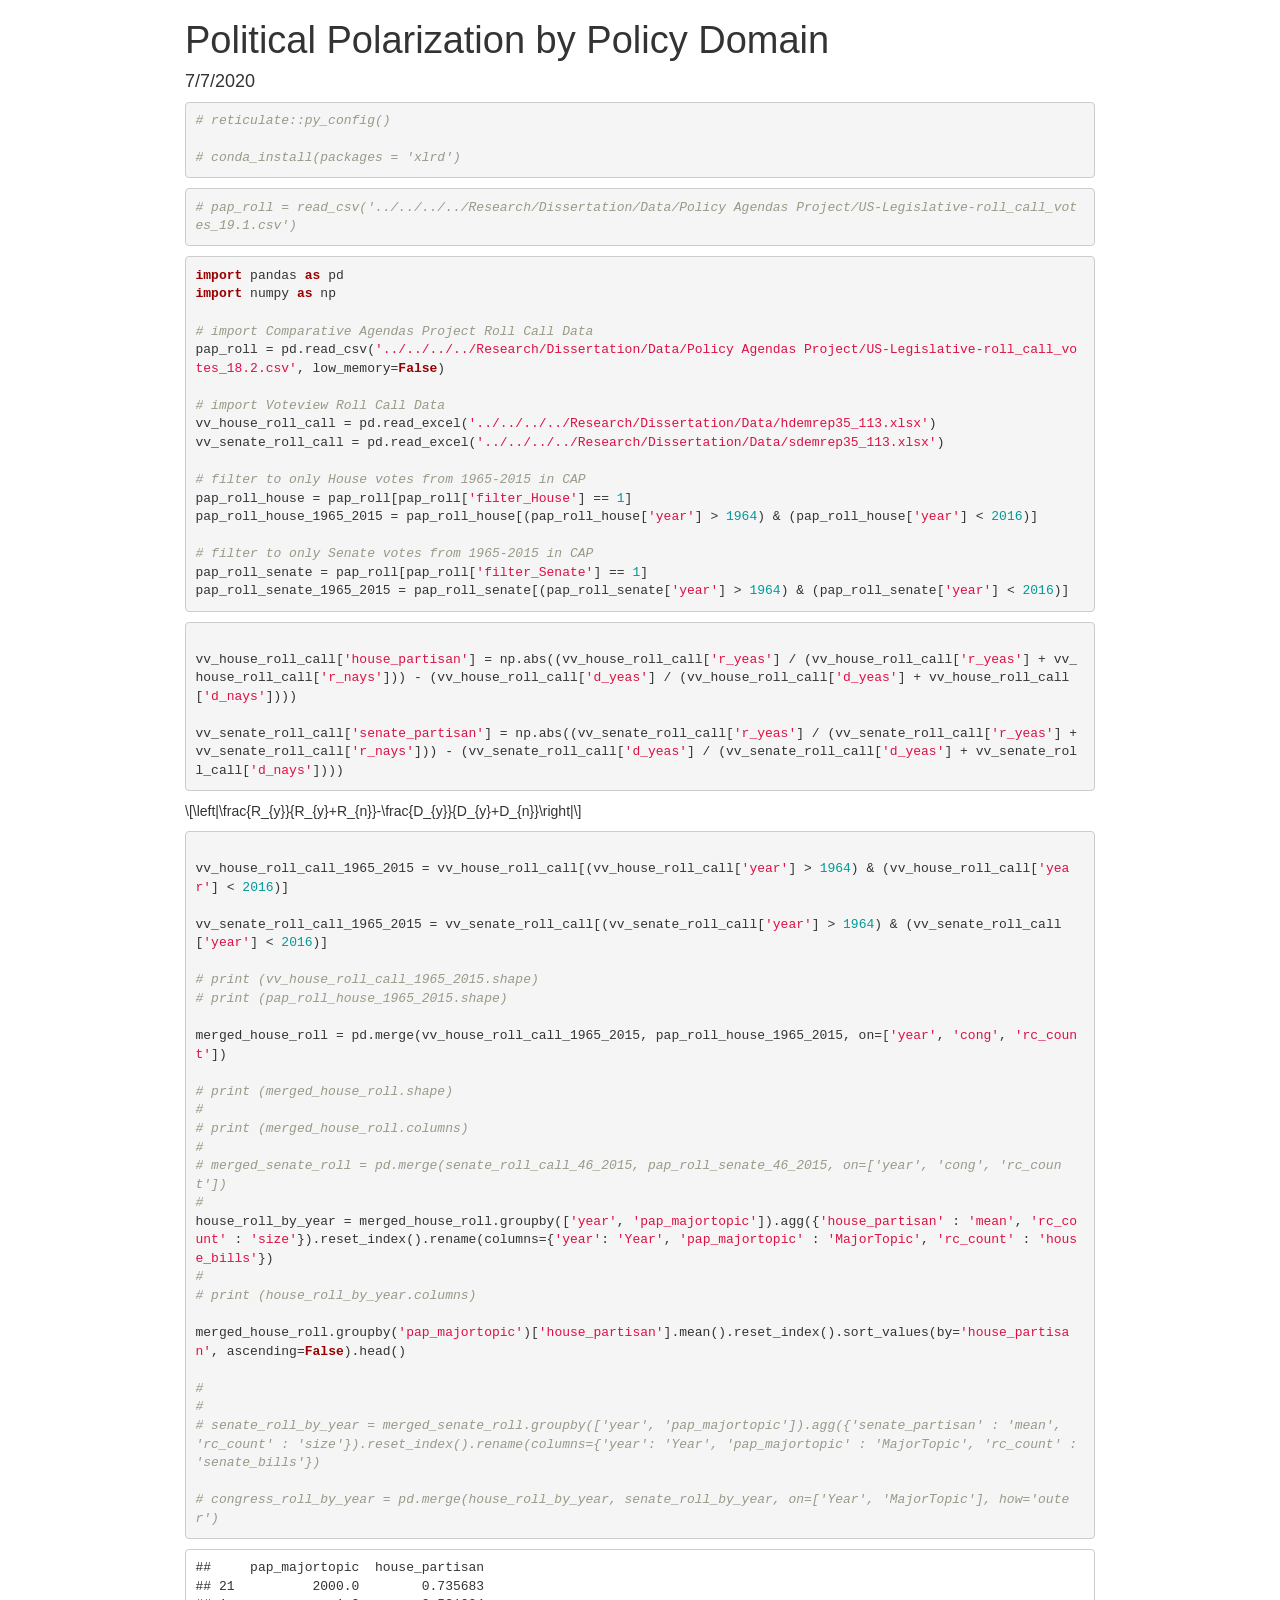
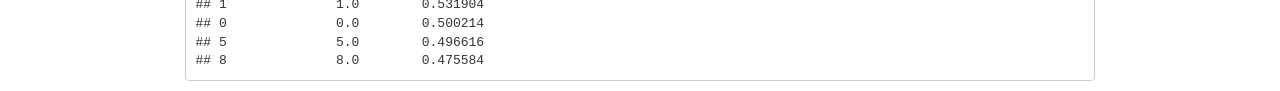
==== content/post/polarization-by-domain/index.html @ 61f692fc "added new post" ====
<!DOCTYPE html>

<html>

<head>

<meta charset="utf-8" />
<meta name="generator" content="pandoc" />
<meta http-equiv="X-UA-Compatible" content="IE=EDGE" />




<title>Political Polarization by Policy Domain</title>

<script>/*! jQuery v1.11.3 | (c) 2005, 2015 jQuery Foundation, Inc. | jquery.org/license */
!function(a,b){"object"==typeof module&&"object"==typeof module.exports?module.exports=a.document?b(a,!0):function(a){if(!a.document)throw new Error("jQuery requires a window with a document");return b(a)}:b(a)}("undefined"!=typeof window?window:this,function(a,b){var c=[],d=c.slice,e=c.concat,f=c.push,g=c.indexOf,h={},i=h.toString,j=h.hasOwnProperty,k={},l="1.11.3",m=function(a,b){return new m.fn.init(a,b)},n=/^[\s\uFEFF\xA0]+|[\s\uFEFF\xA0]+$/g,o=/^-ms-/,p=/-([\da-z])/gi,q=function(a,b){return b.toUpperCase()};m.fn=m.prototype={jquery:l,constructor:m,selector:"",length:0,toArray:function(){return d.call(this)},get:function(a){return null!=a?0>a?this[a+this.length]:this[a]:d.call(this)},pushStack:function(a){var b=m.merge(this.constructor(),a);return b.prevObject=this,b.context=this.context,b},each:function(a,b){return m.each(this,a,b)},map:function(a){return this.pushStack(m.map(this,function(b,c){return a.call(b,c,b)}))},slice:function(){return this.pushStack(d.apply(this,arguments))},first:function(){return this.eq(0)},last:function(){return this.eq(-1)},eq:function(a){var b=this.length,c=+a+(0>a?b:0);return this.pushStack(c>=0&&b>c?[this[c]]:[])},end:function(){return this.prevObject||this.constructor(null)},push:f,sort:c.sort,splice:c.splice},m.extend=m.fn.extend=function(){var a,b,c,d,e,f,g=arguments[0]||{},h=1,i=arguments.length,j=!1;for("boolean"==typeof g&&(j=g,g=arguments[h]||{},h++),"object"==typeof g||m.isFunction(g)||(g={}),h===i&&(g=this,h--);i>h;h++)if(null!=(e=arguments[h]))for(d in e)a=g[d],c=e[d],g!==c&&(j&&c&&(m.isPlainObject(c)||(b=m.isArray(c)))?(b?(b=!1,f=a&&m.isArray(a)?a:[]):f=a&&m.isPlainObject(a)?a:{},g[d]=m.extend(j,f,c)):void 0!==c&&(g[d]=c));return g},m.extend({expando:"jQuery"+(l+Math.random()).replace(/\D/g,""),isReady:!0,error:function(a){throw new Error(a)},noop:function(){},isFunction:function(a){return"function"===m.type(a)},isArray:Array.isArray||function(a){return"array"===m.type(a)},isWindow:function(a){return null!=a&&a==a.window},isNumeric:function(a){return!m.isArray(a)&&a-parseFloat(a)+1>=0},isEmptyObject:function(a){var b;for(b in a)return!1;return!0},isPlainObject:function(a){var b;if(!a||"object"!==m.type(a)||a.nodeType||m.isWindow(a))return!1;try{if(a.constructor&&!j.call(a,"constructor")&&!j.call(a.constructor.prototype,"isPrototypeOf"))return!1}catch(c){return!1}if(k.ownLast)for(b in a)return j.call(a,b);for(b in a);return void 0===b||j.call(a,b)},type:function(a){return null==a?a+"":"object"==typeof a||"function"==typeof a?h[i.call(a)]||"object":typeof a},globalEval:function(b){b&&m.trim(b)&&(a.execScript||function(b){a.eval.call(a,b)})(b)},camelCase:function(a){return a.replace(o,"ms-").replace(p,q)},nodeName:function(a,b){return a.nodeName&&a.nodeName.toLowerCase()===b.toLowerCase()},each:function(a,b,c){var d,e=0,f=a.length,g=r(a);if(c){if(g){for(;f>e;e++)if(d=b.apply(a[e],c),d===!1)break}else for(e in a)if(d=b.apply(a[e],c),d===!1)break}else if(g){for(;f>e;e++)if(d=b.call(a[e],e,a[e]),d===!1)break}else for(e in a)if(d=b.call(a[e],e,a[e]),d===!1)break;return a},trim:function(a){return null==a?"":(a+"").replace(n,"")},makeArray:function(a,b){var c=b||[];return null!=a&&(r(Object(a))?m.merge(c,"string"==typeof a?[a]:a):f.call(c,a)),c},inArray:function(a,b,c){var d;if(b){if(g)return g.call(b,a,c);for(d=b.length,c=c?0>c?Math.max(0,d+c):c:0;d>c;c++)if(c in b&&b[c]===a)return c}return-1},merge:function(a,b){var c=+b.length,d=0,e=a.length;while(c>d)a[e++]=b[d++];if(c!==c)while(void 0!==b[d])a[e++]=b[d++];return a.length=e,a},grep:function(a,b,c){for(var d,e=[],f=0,g=a.length,h=!c;g>f;f++)d=!b(a[f],f),d!==h&&e.push(a[f]);return e},map:function(a,b,c){var d,f=0,g=a.length,h=r(a),i=[];if(h)for(;g>f;f++)d=b(a[f],f,c),null!=d&&i.push(d);else for(f in a)d=b(a[f],f,c),null!=d&&i.push(d);return e.apply([],i)},guid:1,proxy:function(a,b){var c,e,f;return"string"==typeof b&&(f=a[b],b=a,a=f),m.isFunction(a)?(c=d.call(arguments,2),e=function(){return a.apply(b||this,c.concat(d.call(arguments)))},e.guid=a.guid=a.guid||m.guid++,e):void 0},now:function(){return+new Date},support:k}),m.each("Boolean Number String Function Array Date RegExp Object Error".split(" "),function(a,b){h["[object "+b+"]"]=b.toLowerCase()});function r(a){var b="length"in a&&a.length,c=m.type(a);return"function"===c||m.isWindow(a)?!1:1===a.nodeType&&b?!0:"array"===c||0===b||"number"==typeof b&&b>0&&b-1 in a}var s=function(a){var b,c,d,e,f,g,h,i,j,k,l,m,n,o,p,q,r,s,t,u="sizzle"+1*new Date,v=a.document,w=0,x=0,y=ha(),z=ha(),A=ha(),B=function(a,b){return a===b&&(l=!0),0},C=1<<31,D={}.hasOwnProperty,E=[],F=E.pop,G=E.push,H=E.push,I=E.slice,J=function(a,b){for(var c=0,d=a.length;d>c;c++)if(a[c]===b)return c;return-1},K="checked|selected|async|autofocus|autoplay|controls|defer|disabled|hidden|ismap|loop|multiple|open|readonly|required|scoped",L="[\\x20\\t\\r\\n\\f]",M="(?:\\\\.|[\\w-]|[^\\x00-\\xa0])+",N=M.replace("w","w#"),O="\\["+L+"*("+M+")(?:"+L+"*([*^$|!~]?=)"+L+"*(?:'((?:\\\\.|[^\\\\'])*)'|\"((?:\\\\.|[^\\\\\"])*)\"|("+N+"))|)"+L+"*\\]",P=":("+M+")(?:\\((('((?:\\\\.|[^\\\\'])*)'|\"((?:\\\\.|[^\\\\\"])*)\")|((?:\\\\.|[^\\\\()[\\]]|"+O+")*)|.*)\\)|)",Q=new RegExp(L+"+","g"),R=new RegExp("^"+L+"+|((?:^|[^\\\\])(?:\\\\.)*)"+L+"+$","g"),S=new RegExp("^"+L+"*,"+L+"*"),T=new RegExp("^"+L+"*([>+~]|"+L+")"+L+"*"),U=new RegExp("="+L+"*([^\\]'\"]*?)"+L+"*\\]","g"),V=new RegExp(P),W=new RegExp("^"+N+"$"),X={ID:new RegExp("^#("+M+")"),CLASS:new RegExp("^\\.("+M+")"),TAG:new RegExp("^("+M.replace("w","w*")+")"),ATTR:new RegExp("^"+O),PSEUDO:new RegExp("^"+P),CHILD:new RegExp("^:(only|first|last|nth|nth-last)-(child|of-type)(?:\\("+L+"*(even|odd|(([+-]|)(\\d*)n|)"+L+"*(?:([+-]|)"+L+"*(\\d+)|))"+L+"*\\)|)","i"),bool:new RegExp("^(?:"+K+")$","i"),needsContext:new RegExp("^"+L+"*[>+~]|:(even|odd|eq|gt|lt|nth|first|last)(?:\\("+L+"*((?:-\\d)?\\d*)"+L+"*\\)|)(?=[^-]|$)","i")},Y=/^(?:input|select|textarea|button)$/i,Z=/^h\d$/i,$=/^[^{]+\{\s*\[native \w/,_=/^(?:#([\w-]+)|(\w+)|\.([\w-]+))$/,aa=/[+~]/,ba=/'|\\/g,ca=new RegExp("\\\\([\\da-f]{1,6}"+L+"?|("+L+")|.)","ig"),da=function(a,b,c){var d="0x"+b-65536;return d!==d||c?b:0>d?String.fromCharCode(d+65536):String.fromCharCode(d>>10|55296,1023&d|56320)},ea=function(){m()};try{H.apply(E=I.call(v.childNodes),v.childNodes),E[v.childNodes.length].nodeType}catch(fa){H={apply:E.length?function(a,b){G.apply(a,I.call(b))}:function(a,b){var c=a.length,d=0;while(a[c++]=b[d++]);a.length=c-1}}}function ga(a,b,d,e){var f,h,j,k,l,o,r,s,w,x;if((b?b.ownerDocument||b:v)!==n&&m(b),b=b||n,d=d||[],k=b.nodeType,"string"!=typeof a||!a||1!==k&&9!==k&&11!==k)return d;if(!e&&p){if(11!==k&&(f=_.exec(a)))if(j=f[1]){if(9===k){if(h=b.getElementById(j),!h||!h.parentNode)return d;if(h.id===j)return d.push(h),d}else if(b.ownerDocument&&(h=b.ownerDocument.getElementById(j))&&t(b,h)&&h.id===j)return d.push(h),d}else{if(f[2])return H.apply(d,b.getElementsByTagName(a)),d;if((j=f[3])&&c.getElementsByClassName)return H.apply(d,b.getElementsByClassName(j)),d}if(c.qsa&&(!q||!q.test(a))){if(s=r=u,w=b,x=1!==k&&a,1===k&&"object"!==b.nodeName.toLowerCase()){o=g(a),(r=b.getAttribute("id"))?s=r.replace(ba,"\\$&"):b.setAttribute("id",s),s="[id='"+s+"'] ",l=o.length;while(l--)o[l]=s+ra(o[l]);w=aa.test(a)&&pa(b.parentNode)||b,x=o.join(",")}if(x)try{return H.apply(d,w.querySelectorAll(x)),d}catch(y){}finally{r||b.removeAttribute("id")}}}return i(a.replace(R,"$1"),b,d,e)}function ha(){var a=[];function b(c,e){return a.push(c+" ")>d.cacheLength&&delete b[a.shift()],b[c+" "]=e}return b}function ia(a){return a[u]=!0,a}function ja(a){var b=n.createElement("div");try{return!!a(b)}catch(c){return!1}finally{b.parentNode&&b.parentNode.removeChild(b),b=null}}function ka(a,b){var c=a.split("|"),e=a.length;while(e--)d.attrHandle[c[e]]=b}function la(a,b){var c=b&&a,d=c&&1===a.nodeType&&1===b.nodeType&&(~b.sourceIndex||C)-(~a.sourceIndex||C);if(d)return d;if(c)while(c=c.nextSibling)if(c===b)return-1;return a?1:-1}function ma(a){return function(b){var c=b.nodeName.toLowerCase();return"input"===c&&b.type===a}}function na(a){return function(b){var c=b.nodeName.toLowerCase();return("input"===c||"button"===c)&&b.type===a}}function oa(a){return ia(function(b){return b=+b,ia(function(c,d){var e,f=a([],c.length,b),g=f.length;while(g--)c[e=f[g]]&&(c[e]=!(d[e]=c[e]))})})}function pa(a){return a&&"undefined"!=typeof a.getElementsByTagName&&a}c=ga.support={},f=ga.isXML=function(a){var b=a&&(a.ownerDocument||a).documentElement;return b?"HTML"!==b.nodeName:!1},m=ga.setDocument=function(a){var b,e,g=a?a.ownerDocument||a:v;return g!==n&&9===g.nodeType&&g.documentElement?(n=g,o=g.documentElement,e=g.defaultView,e&&e!==e.top&&(e.addEventListener?e.addEventListener("unload",ea,!1):e.attachEvent&&e.attachEvent("onunload",ea)),p=!f(g),c.attributes=ja(function(a){return a.className="i",!a.getAttribute("className")}),c.getElementsByTagName=ja(function(a){return a.appendChild(g.createComment("")),!a.getElementsByTagName("*").length}),c.getElementsByClassName=$.test(g.getElementsByClassName),c.getById=ja(function(a){return o.appendChild(a).id=u,!g.getElementsByName||!g.getElementsByName(u).length}),c.getById?(d.find.ID=function(a,b){if("undefined"!=typeof b.getElementById&&p){var c=b.getElementById(a);return c&&c.parentNode?[c]:[]}},d.filter.ID=function(a){var b=a.replace(ca,da);return function(a){return a.getAttribute("id")===b}}):(delete d.find.ID,d.filter.ID=function(a){var b=a.replace(ca,da);return function(a){var c="undefined"!=typeof a.getAttributeNode&&a.getAttributeNode("id");return c&&c.value===b}}),d.find.TAG=c.getElementsByTagName?function(a,b){return"undefined"!=typeof b.getElementsByTagName?b.getElementsByTagName(a):c.qsa?b.querySelectorAll(a):void 0}:function(a,b){var c,d=[],e=0,f=b.getElementsByTagName(a);if("*"===a){while(c=f[e++])1===c.nodeType&&d.push(c);return d}return f},d.find.CLASS=c.getElementsByClassName&&function(a,b){return p?b.getElementsByClassName(a):void 0},r=[],q=[],(c.qsa=$.test(g.querySelectorAll))&&(ja(function(a){o.appendChild(a).innerHTML="<a id='"+u+"'></a><select id='"+u+"-\f]' msallowcapture=''><option selected=''></option></select>",a.querySelectorAll("[msallowcapture^='']").length&&q.push("[*^$]="+L+"*(?:''|\"\")"),a.querySelectorAll("[selected]").length||q.push("\\["+L+"*(?:value|"+K+")"),a.querySelectorAll("[id~="+u+"-]").length||q.push("~="),a.querySelectorAll(":checked").length||q.push(":checked"),a.querySelectorAll("a#"+u+"+*").length||q.push(".#.+[+~]")}),ja(function(a){var b=g.createElement("input");b.setAttribute("type","hidden"),a.appendChild(b).setAttribute("name","D"),a.querySelectorAll("[name=d]").length&&q.push("name"+L+"*[*^$|!~]?="),a.querySelectorAll(":enabled").length||q.push(":enabled",":disabled"),a.querySelectorAll("*,:x"),q.push(",.*:")})),(c.matchesSelector=$.test(s=o.matches||o.webkitMatchesSelector||o.mozMatchesSelector||o.oMatchesSelector||o.msMatchesSelector))&&ja(function(a){c.disconnectedMatch=s.call(a,"div"),s.call(a,"[s!='']:x"),r.push("!=",P)}),q=q.length&&new RegExp(q.join("|")),r=r.length&&new RegExp(r.join("|")),b=$.test(o.compareDocumentPosition),t=b||$.test(o.contains)?function(a,b){var c=9===a.nodeType?a.documentElement:a,d=b&&b.parentNode;return a===d||!(!d||1!==d.nodeType||!(c.contains?c.contains(d):a.compareDocumentPosition&&16&a.compareDocumentPosition(d)))}:function(a,b){if(b)while(b=b.parentNode)if(b===a)return!0;return!1},B=b?function(a,b){if(a===b)return l=!0,0;var d=!a.compareDocumentPosition-!b.compareDocumentPosition;return d?d:(d=(a.ownerDocument||a)===(b.ownerDocument||b)?a.compareDocumentPosition(b):1,1&d||!c.sortDetached&&b.compareDocumentPosition(a)===d?a===g||a.ownerDocument===v&&t(v,a)?-1:b===g||b.ownerDocument===v&&t(v,b)?1:k?J(k,a)-J(k,b):0:4&d?-1:1)}:function(a,b){if(a===b)return l=!0,0;var c,d=0,e=a.parentNode,f=b.parentNode,h=[a],i=[b];if(!e||!f)return a===g?-1:b===g?1:e?-1:f?1:k?J(k,a)-J(k,b):0;if(e===f)return la(a,b);c=a;while(c=c.parentNode)h.unshift(c);c=b;while(c=c.parentNode)i.unshift(c);while(h[d]===i[d])d++;return d?la(h[d],i[d]):h[d]===v?-1:i[d]===v?1:0},g):n},ga.matches=function(a,b){return ga(a,null,null,b)},ga.matchesSelector=function(a,b){if((a.ownerDocument||a)!==n&&m(a),b=b.replace(U,"='$1']"),!(!c.matchesSelector||!p||r&&r.test(b)||q&&q.test(b)))try{var d=s.call(a,b);if(d||c.disconnectedMatch||a.document&&11!==a.document.nodeType)return d}catch(e){}return ga(b,n,null,[a]).length>0},ga.contains=function(a,b){return(a.ownerDocument||a)!==n&&m(a),t(a,b)},ga.attr=function(a,b){(a.ownerDocument||a)!==n&&m(a);var e=d.attrHandle[b.toLowerCase()],f=e&&D.call(d.attrHandle,b.toLowerCase())?e(a,b,!p):void 0;return void 0!==f?f:c.attributes||!p?a.getAttribute(b):(f=a.getAttributeNode(b))&&f.specified?f.value:null},ga.error=function(a){throw new Error("Syntax error, unrecognized expression: "+a)},ga.uniqueSort=function(a){var b,d=[],e=0,f=0;if(l=!c.detectDuplicates,k=!c.sortStable&&a.slice(0),a.sort(B),l){while(b=a[f++])b===a[f]&&(e=d.push(f));while(e--)a.splice(d[e],1)}return k=null,a},e=ga.getText=function(a){var b,c="",d=0,f=a.nodeType;if(f){if(1===f||9===f||11===f){if("string"==typeof a.textContent)return a.textContent;for(a=a.firstChild;a;a=a.nextSibling)c+=e(a)}else if(3===f||4===f)return a.nodeValue}else while(b=a[d++])c+=e(b);return c},d=ga.selectors={cacheLength:50,createPseudo:ia,match:X,attrHandle:{},find:{},relative:{">":{dir:"parentNode",first:!0}," ":{dir:"parentNode"},"+":{dir:"previousSibling",first:!0},"~":{dir:"previousSibling"}},preFilter:{ATTR:function(a){return a[1]=a[1].replace(ca,da),a[3]=(a[3]||a[4]||a[5]||"").replace(ca,da),"~="===a[2]&&(a[3]=" "+a[3]+" "),a.slice(0,4)},CHILD:function(a){return a[1]=a[1].toLowerCase(),"nth"===a[1].slice(0,3)?(a[3]||ga.error(a[0]),a[4]=+(a[4]?a[5]+(a[6]||1):2*("even"===a[3]||"odd"===a[3])),a[5]=+(a[7]+a[8]||"odd"===a[3])):a[3]&&ga.error(a[0]),a},PSEUDO:function(a){var b,c=!a[6]&&a[2];return X.CHILD.test(a[0])?null:(a[3]?a[2]=a[4]||a[5]||"":c&&V.test(c)&&(b=g(c,!0))&&(b=c.indexOf(")",c.length-b)-c.length)&&(a[0]=a[0].slice(0,b),a[2]=c.slice(0,b)),a.slice(0,3))}},filter:{TAG:function(a){var b=a.replace(ca,da).toLowerCase();return"*"===a?function(){return!0}:function(a){return a.nodeName&&a.nodeName.toLowerCase()===b}},CLASS:function(a){var b=y[a+" "];return b||(b=new RegExp("(^|"+L+")"+a+"("+L+"|$)"))&&y(a,function(a){return b.test("string"==typeof a.className&&a.className||"undefined"!=typeof a.getAttribute&&a.getAttribute("class")||"")})},ATTR:function(a,b,c){return function(d){var e=ga.attr(d,a);return null==e?"!="===b:b?(e+="","="===b?e===c:"!="===b?e!==c:"^="===b?c&&0===e.indexOf(c):"*="===b?c&&e.indexOf(c)>-1:"$="===b?c&&e.slice(-c.length)===c:"~="===b?(" "+e.replace(Q," ")+" ").indexOf(c)>-1:"|="===b?e===c||e.slice(0,c.length+1)===c+"-":!1):!0}},CHILD:function(a,b,c,d,e){var f="nth"!==a.slice(0,3),g="last"!==a.slice(-4),h="of-type"===b;return 1===d&&0===e?function(a){return!!a.parentNode}:function(b,c,i){var j,k,l,m,n,o,p=f!==g?"nextSibling":"previousSibling",q=b.parentNode,r=h&&b.nodeName.toLowerCase(),s=!i&&!h;if(q){if(f){while(p){l=b;while(l=l[p])if(h?l.nodeName.toLowerCase()===r:1===l.nodeType)return!1;o=p="only"===a&&!o&&"nextSibling"}return!0}if(o=[g?q.firstChild:q.lastChild],g&&s){k=q[u]||(q[u]={}),j=k[a]||[],n=j[0]===w&&j[1],m=j[0]===w&&j[2],l=n&&q.childNodes[n];while(l=++n&&l&&l[p]||(m=n=0)||o.pop())if(1===l.nodeType&&++m&&l===b){k[a]=[w,n,m];break}}else if(s&&(j=(b[u]||(b[u]={}))[a])&&j[0]===w)m=j[1];else while(l=++n&&l&&l[p]||(m=n=0)||o.pop())if((h?l.nodeName.toLowerCase()===r:1===l.nodeType)&&++m&&(s&&((l[u]||(l[u]={}))[a]=[w,m]),l===b))break;return m-=e,m===d||m%d===0&&m/d>=0}}},PSEUDO:function(a,b){var c,e=d.pseudos[a]||d.setFilters[a.toLowerCase()]||ga.error("unsupported pseudo: "+a);return e[u]?e(b):e.length>1?(c=[a,a,"",b],d.setFilters.hasOwnProperty(a.toLowerCase())?ia(function(a,c){var d,f=e(a,b),g=f.length;while(g--)d=J(a,f[g]),a[d]=!(c[d]=f[g])}):function(a){return e(a,0,c)}):e}},pseudos:{not:ia(function(a){var b=[],c=[],d=h(a.replace(R,"$1"));return d[u]?ia(function(a,b,c,e){var f,g=d(a,null,e,[]),h=a.length;while(h--)(f=g[h])&&(a[h]=!(b[h]=f))}):function(a,e,f){return b[0]=a,d(b,null,f,c),b[0]=null,!c.pop()}}),has:ia(function(a){return function(b){return ga(a,b).length>0}}),contains:ia(function(a){return a=a.replace(ca,da),function(b){return(b.textContent||b.innerText||e(b)).indexOf(a)>-1}}),lang:ia(function(a){return W.test(a||"")||ga.error("unsupported lang: "+a),a=a.replace(ca,da).toLowerCase(),function(b){var c;do if(c=p?b.lang:b.getAttribute("xml:lang")||b.getAttribute("lang"))return c=c.toLowerCase(),c===a||0===c.indexOf(a+"-");while((b=b.parentNode)&&1===b.nodeType);return!1}}),target:function(b){var c=a.location&&a.location.hash;return c&&c.slice(1)===b.id},root:function(a){return a===o},focus:function(a){return a===n.activeElement&&(!n.hasFocus||n.hasFocus())&&!!(a.type||a.href||~a.tabIndex)},enabled:function(a){return a.disabled===!1},disabled:function(a){return a.disabled===!0},checked:function(a){var b=a.nodeName.toLowerCase();return"input"===b&&!!a.checked||"option"===b&&!!a.selected},selected:function(a){return a.parentNode&&a.parentNode.selectedIndex,a.selected===!0},empty:function(a){for(a=a.firstChild;a;a=a.nextSibling)if(a.nodeType<6)return!1;return!0},parent:function(a){return!d.pseudos.empty(a)},header:function(a){return Z.test(a.nodeName)},input:function(a){return Y.test(a.nodeName)},button:function(a){var b=a.nodeName.toLowerCase();return"input"===b&&"button"===a.type||"button"===b},text:function(a){var b;return"input"===a.nodeName.toLowerCase()&&"text"===a.type&&(null==(b=a.getAttribute("type"))||"text"===b.toLowerCase())},first:oa(function(){return[0]}),last:oa(function(a,b){return[b-1]}),eq:oa(function(a,b,c){return[0>c?c+b:c]}),even:oa(function(a,b){for(var c=0;b>c;c+=2)a.push(c);return a}),odd:oa(function(a,b){for(var c=1;b>c;c+=2)a.push(c);return a}),lt:oa(function(a,b,c){for(var d=0>c?c+b:c;--d>=0;)a.push(d);return a}),gt:oa(function(a,b,c){for(var d=0>c?c+b:c;++d<b;)a.push(d);return a})}},d.pseudos.nth=d.pseudos.eq;for(b in{radio:!0,checkbox:!0,file:!0,password:!0,image:!0})d.pseudos[b]=ma(b);for(b in{submit:!0,reset:!0})d.pseudos[b]=na(b);function qa(){}qa.prototype=d.filters=d.pseudos,d.setFilters=new qa,g=ga.tokenize=function(a,b){var c,e,f,g,h,i,j,k=z[a+" "];if(k)return b?0:k.slice(0);h=a,i=[],j=d.preFilter;while(h){(!c||(e=S.exec(h)))&&(e&&(h=h.slice(e[0].length)||h),i.push(f=[])),c=!1,(e=T.exec(h))&&(c=e.shift(),f.push({value:c,type:e[0].replace(R," ")}),h=h.slice(c.length));for(g in d.filter)!(e=X[g].exec(h))||j[g]&&!(e=j[g](e))||(c=e.shift(),f.push({value:c,type:g,matches:e}),h=h.slice(c.length));if(!c)break}return b?h.length:h?ga.error(a):z(a,i).slice(0)};function ra(a){for(var b=0,c=a.length,d="";c>b;b++)d+=a[b].value;return d}function sa(a,b,c){var d=b.dir,e=c&&"parentNode"===d,f=x++;return b.first?function(b,c,f){while(b=b[d])if(1===b.nodeType||e)return a(b,c,f)}:function(b,c,g){var h,i,j=[w,f];if(g){while(b=b[d])if((1===b.nodeType||e)&&a(b,c,g))return!0}else while(b=b[d])if(1===b.nodeType||e){if(i=b[u]||(b[u]={}),(h=i[d])&&h[0]===w&&h[1]===f)return j[2]=h[2];if(i[d]=j,j[2]=a(b,c,g))return!0}}}function ta(a){return a.length>1?function(b,c,d){var e=a.length;while(e--)if(!a[e](b,c,d))return!1;return!0}:a[0]}function ua(a,b,c){for(var d=0,e=b.length;e>d;d++)ga(a,b[d],c);return c}function va(a,b,c,d,e){for(var f,g=[],h=0,i=a.length,j=null!=b;i>h;h++)(f=a[h])&&(!c||c(f,d,e))&&(g.push(f),j&&b.push(h));return g}function wa(a,b,c,d,e,f){return d&&!d[u]&&(d=wa(d)),e&&!e[u]&&(e=wa(e,f)),ia(function(f,g,h,i){var j,k,l,m=[],n=[],o=g.length,p=f||ua(b||"*",h.nodeType?[h]:h,[]),q=!a||!f&&b?p:va(p,m,a,h,i),r=c?e||(f?a:o||d)?[]:g:q;if(c&&c(q,r,h,i),d){j=va(r,n),d(j,[],h,i),k=j.length;while(k--)(l=j[k])&&(r[n[k]]=!(q[n[k]]=l))}if(f){if(e||a){if(e){j=[],k=r.length;while(k--)(l=r[k])&&j.push(q[k]=l);e(null,r=[],j,i)}k=r.length;while(k--)(l=r[k])&&(j=e?J(f,l):m[k])>-1&&(f[j]=!(g[j]=l))}}else r=va(r===g?r.splice(o,r.length):r),e?e(null,g,r,i):H.apply(g,r)})}function xa(a){for(var b,c,e,f=a.length,g=d.relative[a[0].type],h=g||d.relative[" "],i=g?1:0,k=sa(function(a){return a===b},h,!0),l=sa(function(a){return J(b,a)>-1},h,!0),m=[function(a,c,d){var e=!g&&(d||c!==j)||((b=c).nodeType?k(a,c,d):l(a,c,d));return b=null,e}];f>i;i++)if(c=d.relative[a[i].type])m=[sa(ta(m),c)];else{if(c=d.filter[a[i].type].apply(null,a[i].matches),c[u]){for(e=++i;f>e;e++)if(d.relative[a[e].type])break;return wa(i>1&&ta(m),i>1&&ra(a.slice(0,i-1).concat({value:" "===a[i-2].type?"*":""})).replace(R,"$1"),c,e>i&&xa(a.slice(i,e)),f>e&&xa(a=a.slice(e)),f>e&&ra(a))}m.push(c)}return ta(m)}function ya(a,b){var c=b.length>0,e=a.length>0,f=function(f,g,h,i,k){var l,m,o,p=0,q="0",r=f&&[],s=[],t=j,u=f||e&&d.find.TAG("*",k),v=w+=null==t?1:Math.random()||.1,x=u.length;for(k&&(j=g!==n&&g);q!==x&&null!=(l=u[q]);q++){if(e&&l){m=0;while(o=a[m++])if(o(l,g,h)){i.push(l);break}k&&(w=v)}c&&((l=!o&&l)&&p--,f&&r.push(l))}if(p+=q,c&&q!==p){m=0;while(o=b[m++])o(r,s,g,h);if(f){if(p>0)while(q--)r[q]||s[q]||(s[q]=F.call(i));s=va(s)}H.apply(i,s),k&&!f&&s.length>0&&p+b.length>1&&ga.uniqueSort(i)}return k&&(w=v,j=t),r};return c?ia(f):f}return h=ga.compile=function(a,b){var c,d=[],e=[],f=A[a+" "];if(!f){b||(b=g(a)),c=b.length;while(c--)f=xa(b[c]),f[u]?d.push(f):e.push(f);f=A(a,ya(e,d)),f.selector=a}return f},i=ga.select=function(a,b,e,f){var i,j,k,l,m,n="function"==typeof a&&a,o=!f&&g(a=n.selector||a);if(e=e||[],1===o.length){if(j=o[0]=o[0].slice(0),j.length>2&&"ID"===(k=j[0]).type&&c.getById&&9===b.nodeType&&p&&d.relative[j[1].type]){if(b=(d.find.ID(k.matches[0].replace(ca,da),b)||[])[0],!b)return e;n&&(b=b.parentNode),a=a.slice(j.shift().value.length)}i=X.needsContext.test(a)?0:j.length;while(i--){if(k=j[i],d.relative[l=k.type])break;if((m=d.find[l])&&(f=m(k.matches[0].replace(ca,da),aa.test(j[0].type)&&pa(b.parentNode)||b))){if(j.splice(i,1),a=f.length&&ra(j),!a)return H.apply(e,f),e;break}}}return(n||h(a,o))(f,b,!p,e,aa.test(a)&&pa(b.parentNode)||b),e},c.sortStable=u.split("").sort(B).join("")===u,c.detectDuplicates=!!l,m(),c.sortDetached=ja(function(a){return 1&a.compareDocumentPosition(n.createElement("div"))}),ja(function(a){return a.innerHTML="<a href='#'></a>","#"===a.firstChild.getAttribute("href")})||ka("type|href|height|width",function(a,b,c){return c?void 0:a.getAttribute(b,"type"===b.toLowerCase()?1:2)}),c.attributes&&ja(function(a){return a.innerHTML="<input/>",a.firstChild.setAttribute("value",""),""===a.firstChild.getAttribute("value")})||ka("value",function(a,b,c){return c||"input"!==a.nodeName.toLowerCase()?void 0:a.defaultValue}),ja(function(a){return null==a.getAttribute("disabled")})||ka(K,function(a,b,c){var d;return c?void 0:a[b]===!0?b.toLowerCase():(d=a.getAttributeNode(b))&&d.specified?d.value:null}),ga}(a);m.find=s,m.expr=s.selectors,m.expr[":"]=m.expr.pseudos,m.unique=s.uniqueSort,m.text=s.getText,m.isXMLDoc=s.isXML,m.contains=s.contains;var t=m.expr.match.needsContext,u=/^<(\w+)\s*\/?>(?:<\/\1>|)$/,v=/^.[^:#\[\.,]*$/;function w(a,b,c){if(m.isFunction(b))return m.grep(a,function(a,d){return!!b.call(a,d,a)!==c});if(b.nodeType)return m.grep(a,function(a){return a===b!==c});if("string"==typeof b){if(v.test(b))return m.filter(b,a,c);b=m.filter(b,a)}return m.grep(a,function(a){return m.inArray(a,b)>=0!==c})}m.filter=function(a,b,c){var d=b[0];return c&&(a=":not("+a+")"),1===b.length&&1===d.nodeType?m.find.matchesSelector(d,a)?[d]:[]:m.find.matches(a,m.grep(b,function(a){return 1===a.nodeType}))},m.fn.extend({find:function(a){var b,c=[],d=this,e=d.length;if("string"!=typeof a)return this.pushStack(m(a).filter(function(){for(b=0;e>b;b++)if(m.contains(d[b],this))return!0}));for(b=0;e>b;b++)m.find(a,d[b],c);return c=this.pushStack(e>1?m.unique(c):c),c.selector=this.selector?this.selector+" "+a:a,c},filter:function(a){return this.pushStack(w(this,a||[],!1))},not:function(a){return this.pushStack(w(this,a||[],!0))},is:function(a){return!!w(this,"string"==typeof a&&t.test(a)?m(a):a||[],!1).length}});var x,y=a.document,z=/^(?:\s*(<[\w\W]+>)[^>]*|#([\w-]*))$/,A=m.fn.init=function(a,b){var c,d;if(!a)return this;if("string"==typeof a){if(c="<"===a.charAt(0)&&">"===a.charAt(a.length-1)&&a.length>=3?[null,a,null]:z.exec(a),!c||!c[1]&&b)return!b||b.jquery?(b||x).find(a):this.constructor(b).find(a);if(c[1]){if(b=b instanceof m?b[0]:b,m.merge(this,m.parseHTML(c[1],b&&b.nodeType?b.ownerDocument||b:y,!0)),u.test(c[1])&&m.isPlainObject(b))for(c in b)m.isFunction(this[c])?this[c](b[c]):this.attr(c,b[c]);return this}if(d=y.getElementById(c[2]),d&&d.parentNode){if(d.id!==c[2])return x.find(a);this.length=1,this[0]=d}return this.context=y,this.selector=a,this}return a.nodeType?(this.context=this[0]=a,this.length=1,this):m.isFunction(a)?"undefined"!=typeof x.ready?x.ready(a):a(m):(void 0!==a.selector&&(this.selector=a.selector,this.context=a.context),m.makeArray(a,this))};A.prototype=m.fn,x=m(y);var B=/^(?:parents|prev(?:Until|All))/,C={children:!0,contents:!0,next:!0,prev:!0};m.extend({dir:function(a,b,c){var d=[],e=a[b];while(e&&9!==e.nodeType&&(void 0===c||1!==e.nodeType||!m(e).is(c)))1===e.nodeType&&d.push(e),e=e[b];return d},sibling:function(a,b){for(var c=[];a;a=a.nextSibling)1===a.nodeType&&a!==b&&c.push(a);return c}}),m.fn.extend({has:function(a){var b,c=m(a,this),d=c.length;return this.filter(function(){for(b=0;d>b;b++)if(m.contains(this,c[b]))return!0})},closest:function(a,b){for(var c,d=0,e=this.length,f=[],g=t.test(a)||"string"!=typeof a?m(a,b||this.context):0;e>d;d++)for(c=this[d];c&&c!==b;c=c.parentNode)if(c.nodeType<11&&(g?g.index(c)>-1:1===c.nodeType&&m.find.matchesSelector(c,a))){f.push(c);break}return this.pushStack(f.length>1?m.unique(f):f)},index:function(a){return a?"string"==typeof a?m.inArray(this[0],m(a)):m.inArray(a.jquery?a[0]:a,this):this[0]&&this[0].parentNode?this.first().prevAll().length:-1},add:function(a,b){return this.pushStack(m.unique(m.merge(this.get(),m(a,b))))},addBack:function(a){return this.add(null==a?this.prevObject:this.prevObject.filter(a))}});function D(a,b){do a=a[b];while(a&&1!==a.nodeType);return a}m.each({parent:function(a){var b=a.parentNode;return b&&11!==b.nodeType?b:null},parents:function(a){return m.dir(a,"parentNode")},parentsUntil:function(a,b,c){return m.dir(a,"parentNode",c)},next:function(a){return D(a,"nextSibling")},prev:function(a){return D(a,"previousSibling")},nextAll:function(a){return m.dir(a,"nextSibling")},prevAll:function(a){return m.dir(a,"previousSibling")},nextUntil:function(a,b,c){return m.dir(a,"nextSibling",c)},prevUntil:function(a,b,c){return m.dir(a,"previousSibling",c)},siblings:function(a){return m.sibling((a.parentNode||{}).firstChild,a)},children:function(a){return m.sibling(a.firstChild)},contents:function(a){return m.nodeName(a,"iframe")?a.contentDocument||a.contentWindow.document:m.merge([],a.childNodes)}},function(a,b){m.fn[a]=function(c,d){var e=m.map(this,b,c);return"Until"!==a.slice(-5)&&(d=c),d&&"string"==typeof d&&(e=m.filter(d,e)),this.length>1&&(C[a]||(e=m.unique(e)),B.test(a)&&(e=e.reverse())),this.pushStack(e)}});var E=/\S+/g,F={};function G(a){var b=F[a]={};return m.each(a.match(E)||[],function(a,c){b[c]=!0}),b}m.Callbacks=function(a){a="string"==typeof a?F[a]||G(a):m.extend({},a);var b,c,d,e,f,g,h=[],i=!a.once&&[],j=function(l){for(c=a.memory&&l,d=!0,f=g||0,g=0,e=h.length,b=!0;h&&e>f;f++)if(h[f].apply(l[0],l[1])===!1&&a.stopOnFalse){c=!1;break}b=!1,h&&(i?i.length&&j(i.shift()):c?h=[]:k.disable())},k={add:function(){if(h){var d=h.length;!function f(b){m.each(b,function(b,c){var d=m.type(c);"function"===d?a.unique&&k.has(c)||h.push(c):c&&c.length&&"string"!==d&&f(c)})}(arguments),b?e=h.length:c&&(g=d,j(c))}return this},remove:function(){return h&&m.each(arguments,function(a,c){var d;while((d=m.inArray(c,h,d))>-1)h.splice(d,1),b&&(e>=d&&e--,f>=d&&f--)}),this},has:function(a){return a?m.inArray(a,h)>-1:!(!h||!h.length)},empty:function(){return h=[],e=0,this},disable:function(){return h=i=c=void 0,this},disabled:function(){return!h},lock:function(){return i=void 0,c||k.disable(),this},locked:function(){return!i},fireWith:function(a,c){return!h||d&&!i||(c=c||[],c=[a,c.slice?c.slice():c],b?i.push(c):j(c)),this},fire:function(){return k.fireWith(this,arguments),this},fired:function(){return!!d}};return k},m.extend({Deferred:function(a){var b=[["resolve","done",m.Callbacks("once memory"),"resolved"],["reject","fail",m.Callbacks("once memory"),"rejected"],["notify","progress",m.Callbacks("memory")]],c="pending",d={state:function(){return c},always:function(){return e.done(arguments).fail(arguments),this},then:function(){var a=arguments;return m.Deferred(function(c){m.each(b,function(b,f){var g=m.isFunction(a[b])&&a[b];e[f[1]](function(){var a=g&&g.apply(this,arguments);a&&m.isFunction(a.promise)?a.promise().done(c.resolve).fail(c.reject).progress(c.notify):c[f[0]+"With"](this===d?c.promise():this,g?[a]:arguments)})}),a=null}).promise()},promise:function(a){return null!=a?m.extend(a,d):d}},e={};return d.pipe=d.then,m.each(b,function(a,f){var g=f[2],h=f[3];d[f[1]]=g.add,h&&g.add(function(){c=h},b[1^a][2].disable,b[2][2].lock),e[f[0]]=function(){return e[f[0]+"With"](this===e?d:this,arguments),this},e[f[0]+"With"]=g.fireWith}),d.promise(e),a&&a.call(e,e),e},when:function(a){var b=0,c=d.call(arguments),e=c.length,f=1!==e||a&&m.isFunction(a.promise)?e:0,g=1===f?a:m.Deferred(),h=function(a,b,c){return function(e){b[a]=this,c[a]=arguments.length>1?d.call(arguments):e,c===i?g.notifyWith(b,c):--f||g.resolveWith(b,c)}},i,j,k;if(e>1)for(i=new Array(e),j=new Array(e),k=new Array(e);e>b;b++)c[b]&&m.isFunction(c[b].promise)?c[b].promise().done(h(b,k,c)).fail(g.reject).progress(h(b,j,i)):--f;return f||g.resolveWith(k,c),g.promise()}});var H;m.fn.ready=function(a){return m.ready.promise().done(a),this},m.extend({isReady:!1,readyWait:1,holdReady:function(a){a?m.readyWait++:m.ready(!0)},ready:function(a){if(a===!0?!--m.readyWait:!m.isReady){if(!y.body)return setTimeout(m.ready);m.isReady=!0,a!==!0&&--m.readyWait>0||(H.resolveWith(y,[m]),m.fn.triggerHandler&&(m(y).triggerHandler("ready"),m(y).off("ready")))}}});function I(){y.addEventListener?(y.removeEventListener("DOMContentLoaded",J,!1),a.removeEventListener("load",J,!1)):(y.detachEvent("onreadystatechange",J),a.detachEvent("onload",J))}function J(){(y.addEventListener||"load"===event.type||"complete"===y.readyState)&&(I(),m.ready())}m.ready.promise=function(b){if(!H)if(H=m.Deferred(),"complete"===y.readyState)setTimeout(m.ready);else if(y.addEventListener)y.addEventListener("DOMContentLoaded",J,!1),a.addEventListener("load",J,!1);else{y.attachEvent("onreadystatechange",J),a.attachEvent("onload",J);var c=!1;try{c=null==a.frameElement&&y.documentElement}catch(d){}c&&c.doScroll&&!function e(){if(!m.isReady){try{c.doScroll("left")}catch(a){return setTimeout(e,50)}I(),m.ready()}}()}return H.promise(b)};var K="undefined",L;for(L in m(k))break;k.ownLast="0"!==L,k.inlineBlockNeedsLayout=!1,m(function(){var a,b,c,d;c=y.getElementsByTagName("body")[0],c&&c.style&&(b=y.createElement("div"),d=y.createElement("div"),d.style.cssText="position:absolute;border:0;width:0;height:0;top:0;left:-9999px",c.appendChild(d).appendChild(b),typeof b.style.zoom!==K&&(b.style.cssText="display:inline;margin:0;border:0;padding:1px;width:1px;zoom:1",k.inlineBlockNeedsLayout=a=3===b.offsetWidth,a&&(c.style.zoom=1)),c.removeChild(d))}),function(){var a=y.createElement("div");if(null==k.deleteExpando){k.deleteExpando=!0;try{delete a.test}catch(b){k.deleteExpando=!1}}a=null}(),m.acceptData=function(a){var b=m.noData[(a.nodeName+" ").toLowerCase()],c=+a.nodeType||1;return 1!==c&&9!==c?!1:!b||b!==!0&&a.getAttribute("classid")===b};var M=/^(?:\{[\w\W]*\}|\[[\w\W]*\])$/,N=/([A-Z])/g;function O(a,b,c){if(void 0===c&&1===a.nodeType){var d="data-"+b.replace(N,"-$1").toLowerCase();if(c=a.getAttribute(d),"string"==typeof c){try{c="true"===c?!0:"false"===c?!1:"null"===c?null:+c+""===c?+c:M.test(c)?m.parseJSON(c):c}catch(e){}m.data(a,b,c)}else c=void 0}return c}function P(a){var b;for(b in a)if(("data"!==b||!m.isEmptyObject(a[b]))&&"toJSON"!==b)return!1;

return!0}function Q(a,b,d,e){if(m.acceptData(a)){var f,g,h=m.expando,i=a.nodeType,j=i?m.cache:a,k=i?a[h]:a[h]&&h;if(k&&j[k]&&(e||j[k].data)||void 0!==d||"string"!=typeof b)return k||(k=i?a[h]=c.pop()||m.guid++:h),j[k]||(j[k]=i?{}:{toJSON:m.noop}),("object"==typeof b||"function"==typeof b)&&(e?j[k]=m.extend(j[k],b):j[k].data=m.extend(j[k].data,b)),g=j[k],e||(g.data||(g.data={}),g=g.data),void 0!==d&&(g[m.camelCase(b)]=d),"string"==typeof b?(f=g[b],null==f&&(f=g[m.camelCase(b)])):f=g,f}}function R(a,b,c){if(m.acceptData(a)){var d,e,f=a.nodeType,g=f?m.cache:a,h=f?a[m.expando]:m.expando;if(g[h]){if(b&&(d=c?g[h]:g[h].data)){m.isArray(b)?b=b.concat(m.map(b,m.camelCase)):b in d?b=[b]:(b=m.camelCase(b),b=b in d?[b]:b.split(" ")),e=b.length;while(e--)delete d[b[e]];if(c?!P(d):!m.isEmptyObject(d))return}(c||(delete g[h].data,P(g[h])))&&(f?m.cleanData([a],!0):k.deleteExpando||g!=g.window?delete g[h]:g[h]=null)}}}m.extend({cache:{},noData:{"applet ":!0,"embed ":!0,"object ":"clsid:D27CDB6E-AE6D-11cf-96B8-444553540000"},hasData:function(a){return a=a.nodeType?m.cache[a[m.expando]]:a[m.expando],!!a&&!P(a)},data:function(a,b,c){return Q(a,b,c)},removeData:function(a,b){return R(a,b)},_data:function(a,b,c){return Q(a,b,c,!0)},_removeData:function(a,b){return R(a,b,!0)}}),m.fn.extend({data:function(a,b){var c,d,e,f=this[0],g=f&&f.attributes;if(void 0===a){if(this.length&&(e=m.data(f),1===f.nodeType&&!m._data(f,"parsedAttrs"))){c=g.length;while(c--)g[c]&&(d=g[c].name,0===d.indexOf("data-")&&(d=m.camelCase(d.slice(5)),O(f,d,e[d])));m._data(f,"parsedAttrs",!0)}return e}return"object"==typeof a?this.each(function(){m.data(this,a)}):arguments.length>1?this.each(function(){m.data(this,a,b)}):f?O(f,a,m.data(f,a)):void 0},removeData:function(a){return this.each(function(){m.removeData(this,a)})}}),m.extend({queue:function(a,b,c){var d;return a?(b=(b||"fx")+"queue",d=m._data(a,b),c&&(!d||m.isArray(c)?d=m._data(a,b,m.makeArray(c)):d.push(c)),d||[]):void 0},dequeue:function(a,b){b=b||"fx";var c=m.queue(a,b),d=c.length,e=c.shift(),f=m._queueHooks(a,b),g=function(){m.dequeue(a,b)};"inprogress"===e&&(e=c.shift(),d--),e&&("fx"===b&&c.unshift("inprogress"),delete f.stop,e.call(a,g,f)),!d&&f&&f.empty.fire()},_queueHooks:function(a,b){var c=b+"queueHooks";return m._data(a,c)||m._data(a,c,{empty:m.Callbacks("once memory").add(function(){m._removeData(a,b+"queue"),m._removeData(a,c)})})}}),m.fn.extend({queue:function(a,b){var c=2;return"string"!=typeof a&&(b=a,a="fx",c--),arguments.length<c?m.queue(this[0],a):void 0===b?this:this.each(function(){var c=m.queue(this,a,b);m._queueHooks(this,a),"fx"===a&&"inprogress"!==c[0]&&m.dequeue(this,a)})},dequeue:function(a){return this.each(function(){m.dequeue(this,a)})},clearQueue:function(a){return this.queue(a||"fx",[])},promise:function(a,b){var c,d=1,e=m.Deferred(),f=this,g=this.length,h=function(){--d||e.resolveWith(f,[f])};"string"!=typeof a&&(b=a,a=void 0),a=a||"fx";while(g--)c=m._data(f[g],a+"queueHooks"),c&&c.empty&&(d++,c.empty.add(h));return h(),e.promise(b)}});var S=/[+-]?(?:\d*\.|)\d+(?:[eE][+-]?\d+|)/.source,T=["Top","Right","Bottom","Left"],U=function(a,b){return a=b||a,"none"===m.css(a,"display")||!m.contains(a.ownerDocument,a)},V=m.access=function(a,b,c,d,e,f,g){var h=0,i=a.length,j=null==c;if("object"===m.type(c)){e=!0;for(h in c)m.access(a,b,h,c[h],!0,f,g)}else if(void 0!==d&&(e=!0,m.isFunction(d)||(g=!0),j&&(g?(b.call(a,d),b=null):(j=b,b=function(a,b,c){return j.call(m(a),c)})),b))for(;i>h;h++)b(a[h],c,g?d:d.call(a[h],h,b(a[h],c)));return e?a:j?b.call(a):i?b(a[0],c):f},W=/^(?:checkbox|radio)$/i;!function(){var a=y.createElement("input"),b=y.createElement("div"),c=y.createDocumentFragment();if(b.innerHTML="  <link/><table></table><a href='/a'>a</a><input type='checkbox'/>",k.leadingWhitespace=3===b.firstChild.nodeType,k.tbody=!b.getElementsByTagName("tbody").length,k.htmlSerialize=!!b.getElementsByTagName("link").length,k.html5Clone="<:nav></:nav>"!==y.createElement("nav").cloneNode(!0).outerHTML,a.type="checkbox",a.checked=!0,c.appendChild(a),k.appendChecked=a.checked,b.innerHTML="<textarea>x</textarea>",k.noCloneChecked=!!b.cloneNode(!0).lastChild.defaultValue,c.appendChild(b),b.innerHTML="<input type='radio' checked='checked' name='t'/>",k.checkClone=b.cloneNode(!0).cloneNode(!0).lastChild.checked,k.noCloneEvent=!0,b.attachEvent&&(b.attachEvent("onclick",function(){k.noCloneEvent=!1}),b.cloneNode(!0).click()),null==k.deleteExpando){k.deleteExpando=!0;try{delete b.test}catch(d){k.deleteExpando=!1}}}(),function(){var b,c,d=y.createElement("div");for(b in{submit:!0,change:!0,focusin:!0})c="on"+b,(k[b+"Bubbles"]=c in a)||(d.setAttribute(c,"t"),k[b+"Bubbles"]=d.attributes[c].expando===!1);d=null}();var X=/^(?:input|select|textarea)$/i,Y=/^key/,Z=/^(?:mouse|pointer|contextmenu)|click/,$=/^(?:focusinfocus|focusoutblur)$/,_=/^([^.]*)(?:\.(.+)|)$/;function aa(){return!0}function ba(){return!1}function ca(){try{return y.activeElement}catch(a){}}m.event={global:{},add:function(a,b,c,d,e){var f,g,h,i,j,k,l,n,o,p,q,r=m._data(a);if(r){c.handler&&(i=c,c=i.handler,e=i.selector),c.guid||(c.guid=m.guid++),(g=r.events)||(g=r.events={}),(k=r.handle)||(k=r.handle=function(a){return typeof m===K||a&&m.event.triggered===a.type?void 0:m.event.dispatch.apply(k.elem,arguments)},k.elem=a),b=(b||"").match(E)||[""],h=b.length;while(h--)f=_.exec(b[h])||[],o=q=f[1],p=(f[2]||"").split(".").sort(),o&&(j=m.event.special[o]||{},o=(e?j.delegateType:j.bindType)||o,j=m.event.special[o]||{},l=m.extend({type:o,origType:q,data:d,handler:c,guid:c.guid,selector:e,needsContext:e&&m.expr.match.needsContext.test(e),namespace:p.join(".")},i),(n=g[o])||(n=g[o]=[],n.delegateCount=0,j.setup&&j.setup.call(a,d,p,k)!==!1||(a.addEventListener?a.addEventListener(o,k,!1):a.attachEvent&&a.attachEvent("on"+o,k))),j.add&&(j.add.call(a,l),l.handler.guid||(l.handler.guid=c.guid)),e?n.splice(n.delegateCount++,0,l):n.push(l),m.event.global[o]=!0);a=null}},remove:function(a,b,c,d,e){var f,g,h,i,j,k,l,n,o,p,q,r=m.hasData(a)&&m._data(a);if(r&&(k=r.events)){b=(b||"").match(E)||[""],j=b.length;while(j--)if(h=_.exec(b[j])||[],o=q=h[1],p=(h[2]||"").split(".").sort(),o){l=m.event.special[o]||{},o=(d?l.delegateType:l.bindType)||o,n=k[o]||[],h=h[2]&&new RegExp("(^|\\.)"+p.join("\\.(?:.*\\.|)")+"(\\.|$)"),i=f=n.length;while(f--)g=n[f],!e&&q!==g.origType||c&&c.guid!==g.guid||h&&!h.test(g.namespace)||d&&d!==g.selector&&("**"!==d||!g.selector)||(n.splice(f,1),g.selector&&n.delegateCount--,l.remove&&l.remove.call(a,g));i&&!n.length&&(l.teardown&&l.teardown.call(a,p,r.handle)!==!1||m.removeEvent(a,o,r.handle),delete k[o])}else for(o in k)m.event.remove(a,o+b[j],c,d,!0);m.isEmptyObject(k)&&(delete r.handle,m._removeData(a,"events"))}},trigger:function(b,c,d,e){var f,g,h,i,k,l,n,o=[d||y],p=j.call(b,"type")?b.type:b,q=j.call(b,"namespace")?b.namespace.split("."):[];if(h=l=d=d||y,3!==d.nodeType&&8!==d.nodeType&&!$.test(p+m.event.triggered)&&(p.indexOf(".")>=0&&(q=p.split("."),p=q.shift(),q.sort()),g=p.indexOf(":")<0&&"on"+p,b=b[m.expando]?b:new m.Event(p,"object"==typeof b&&b),b.isTrigger=e?2:3,b.namespace=q.join("."),b.namespace_re=b.namespace?new RegExp("(^|\\.)"+q.join("\\.(?:.*\\.|)")+"(\\.|$)"):null,b.result=void 0,b.target||(b.target=d),c=null==c?[b]:m.makeArray(c,[b]),k=m.event.special[p]||{},e||!k.trigger||k.trigger.apply(d,c)!==!1)){if(!e&&!k.noBubble&&!m.isWindow(d)){for(i=k.delegateType||p,$.test(i+p)||(h=h.parentNode);h;h=h.parentNode)o.push(h),l=h;l===(d.ownerDocument||y)&&o.push(l.defaultView||l.parentWindow||a)}n=0;while((h=o[n++])&&!b.isPropagationStopped())b.type=n>1?i:k.bindType||p,f=(m._data(h,"events")||{})[b.type]&&m._data(h,"handle"),f&&f.apply(h,c),f=g&&h[g],f&&f.apply&&m.acceptData(h)&&(b.result=f.apply(h,c),b.result===!1&&b.preventDefault());if(b.type=p,!e&&!b.isDefaultPrevented()&&(!k._default||k._default.apply(o.pop(),c)===!1)&&m.acceptData(d)&&g&&d[p]&&!m.isWindow(d)){l=d[g],l&&(d[g]=null),m.event.triggered=p;try{d[p]()}catch(r){}m.event.triggered=void 0,l&&(d[g]=l)}return b.result}},dispatch:function(a){a=m.event.fix(a);var b,c,e,f,g,h=[],i=d.call(arguments),j=(m._data(this,"events")||{})[a.type]||[],k=m.event.special[a.type]||{};if(i[0]=a,a.delegateTarget=this,!k.preDispatch||k.preDispatch.call(this,a)!==!1){h=m.event.handlers.call(this,a,j),b=0;while((f=h[b++])&&!a.isPropagationStopped()){a.currentTarget=f.elem,g=0;while((e=f.handlers[g++])&&!a.isImmediatePropagationStopped())(!a.namespace_re||a.namespace_re.test(e.namespace))&&(a.handleObj=e,a.data=e.data,c=((m.event.special[e.origType]||{}).handle||e.handler).apply(f.elem,i),void 0!==c&&(a.result=c)===!1&&(a.preventDefault(),a.stopPropagation()))}return k.postDispatch&&k.postDispatch.call(this,a),a.result}},handlers:function(a,b){var c,d,e,f,g=[],h=b.delegateCount,i=a.target;if(h&&i.nodeType&&(!a.button||"click"!==a.type))for(;i!=this;i=i.parentNode||this)if(1===i.nodeType&&(i.disabled!==!0||"click"!==a.type)){for(e=[],f=0;h>f;f++)d=b[f],c=d.selector+" ",void 0===e[c]&&(e[c]=d.needsContext?m(c,this).index(i)>=0:m.find(c,this,null,[i]).length),e[c]&&e.push(d);e.length&&g.push({elem:i,handlers:e})}return h<b.length&&g.push({elem:this,handlers:b.slice(h)}),g},fix:function(a){if(a[m.expando])return a;var b,c,d,e=a.type,f=a,g=this.fixHooks[e];g||(this.fixHooks[e]=g=Z.test(e)?this.mouseHooks:Y.test(e)?this.keyHooks:{}),d=g.props?this.props.concat(g.props):this.props,a=new m.Event(f),b=d.length;while(b--)c=d[b],a[c]=f[c];return a.target||(a.target=f.srcElement||y),3===a.target.nodeType&&(a.target=a.target.parentNode),a.metaKey=!!a.metaKey,g.filter?g.filter(a,f):a},props:"altKey bubbles cancelable ctrlKey currentTarget eventPhase metaKey relatedTarget shiftKey target timeStamp view which".split(" "),fixHooks:{},keyHooks:{props:"char charCode key keyCode".split(" "),filter:function(a,b){return null==a.which&&(a.which=null!=b.charCode?b.charCode:b.keyCode),a}},mouseHooks:{props:"button buttons clientX clientY fromElement offsetX offsetY pageX pageY screenX screenY toElement".split(" "),filter:function(a,b){var c,d,e,f=b.button,g=b.fromElement;return null==a.pageX&&null!=b.clientX&&(d=a.target.ownerDocument||y,e=d.documentElement,c=d.body,a.pageX=b.clientX+(e&&e.scrollLeft||c&&c.scrollLeft||0)-(e&&e.clientLeft||c&&c.clientLeft||0),a.pageY=b.clientY+(e&&e.scrollTop||c&&c.scrollTop||0)-(e&&e.clientTop||c&&c.clientTop||0)),!a.relatedTarget&&g&&(a.relatedTarget=g===a.target?b.toElement:g),a.which||void 0===f||(a.which=1&f?1:2&f?3:4&f?2:0),a}},special:{load:{noBubble:!0},focus:{trigger:function(){if(this!==ca()&&this.focus)try{return this.focus(),!1}catch(a){}},delegateType:"focusin"},blur:{trigger:function(){return this===ca()&&this.blur?(this.blur(),!1):void 0},delegateType:"focusout"},click:{trigger:function(){return m.nodeName(this,"input")&&"checkbox"===this.type&&this.click?(this.click(),!1):void 0},_default:function(a){return m.nodeName(a.target,"a")}},beforeunload:{postDispatch:function(a){void 0!==a.result&&a.originalEvent&&(a.originalEvent.returnValue=a.result)}}},simulate:function(a,b,c,d){var e=m.extend(new m.Event,c,{type:a,isSimulated:!0,originalEvent:{}});d?m.event.trigger(e,null,b):m.event.dispatch.call(b,e),e.isDefaultPrevented()&&c.preventDefault()}},m.removeEvent=y.removeEventListener?function(a,b,c){a.removeEventListener&&a.removeEventListener(b,c,!1)}:function(a,b,c){var d="on"+b;a.detachEvent&&(typeof a[d]===K&&(a[d]=null),a.detachEvent(d,c))},m.Event=function(a,b){return this instanceof m.Event?(a&&a.type?(this.originalEvent=a,this.type=a.type,this.isDefaultPrevented=a.defaultPrevented||void 0===a.defaultPrevented&&a.returnValue===!1?aa:ba):this.type=a,b&&m.extend(this,b),this.timeStamp=a&&a.timeStamp||m.now(),void(this[m.expando]=!0)):new m.Event(a,b)},m.Event.prototype={isDefaultPrevented:ba,isPropagationStopped:ba,isImmediatePropagationStopped:ba,preventDefault:function(){var a=this.originalEvent;this.isDefaultPrevented=aa,a&&(a.preventDefault?a.preventDefault():a.returnValue=!1)},stopPropagation:function(){var a=this.originalEvent;this.isPropagationStopped=aa,a&&(a.stopPropagation&&a.stopPropagation(),a.cancelBubble=!0)},stopImmediatePropagation:function(){var a=this.originalEvent;this.isImmediatePropagationStopped=aa,a&&a.stopImmediatePropagation&&a.stopImmediatePropagation(),this.stopPropagation()}},m.each({mouseenter:"mouseover",mouseleave:"mouseout",pointerenter:"pointerover",pointerleave:"pointerout"},function(a,b){m.event.special[a]={delegateType:b,bindType:b,handle:function(a){var c,d=this,e=a.relatedTarget,f=a.handleObj;return(!e||e!==d&&!m.contains(d,e))&&(a.type=f.origType,c=f.handler.apply(this,arguments),a.type=b),c}}}),k.submitBubbles||(m.event.special.submit={setup:function(){return m.nodeName(this,"form")?!1:void m.event.add(this,"click._submit keypress._submit",function(a){var b=a.target,c=m.nodeName(b,"input")||m.nodeName(b,"button")?b.form:void 0;c&&!m._data(c,"submitBubbles")&&(m.event.add(c,"submit._submit",function(a){a._submit_bubble=!0}),m._data(c,"submitBubbles",!0))})},postDispatch:function(a){a._submit_bubble&&(delete a._submit_bubble,this.parentNode&&!a.isTrigger&&m.event.simulate("submit",this.parentNode,a,!0))},teardown:function(){return m.nodeName(this,"form")?!1:void m.event.remove(this,"._submit")}}),k.changeBubbles||(m.event.special.change={setup:function(){return X.test(this.nodeName)?(("checkbox"===this.type||"radio"===this.type)&&(m.event.add(this,"propertychange._change",function(a){"checked"===a.originalEvent.propertyName&&(this._just_changed=!0)}),m.event.add(this,"click._change",function(a){this._just_changed&&!a.isTrigger&&(this._just_changed=!1),m.event.simulate("change",this,a,!0)})),!1):void m.event.add(this,"beforeactivate._change",function(a){var b=a.target;X.test(b.nodeName)&&!m._data(b,"changeBubbles")&&(m.event.add(b,"change._change",function(a){!this.parentNode||a.isSimulated||a.isTrigger||m.event.simulate("change",this.parentNode,a,!0)}),m._data(b,"changeBubbles",!0))})},handle:function(a){var b=a.target;return this!==b||a.isSimulated||a.isTrigger||"radio"!==b.type&&"checkbox"!==b.type?a.handleObj.handler.apply(this,arguments):void 0},teardown:function(){return m.event.remove(this,"._change"),!X.test(this.nodeName)}}),k.focusinBubbles||m.each({focus:"focusin",blur:"focusout"},function(a,b){var c=function(a){m.event.simulate(b,a.target,m.event.fix(a),!0)};m.event.special[b]={setup:function(){var d=this.ownerDocument||this,e=m._data(d,b);e||d.addEventListener(a,c,!0),m._data(d,b,(e||0)+1)},teardown:function(){var d=this.ownerDocument||this,e=m._data(d,b)-1;e?m._data(d,b,e):(d.removeEventListener(a,c,!0),m._removeData(d,b))}}}),m.fn.extend({on:function(a,b,c,d,e){var f,g;if("object"==typeof a){"string"!=typeof b&&(c=c||b,b=void 0);for(f in a)this.on(f,b,c,a[f],e);return this}if(null==c&&null==d?(d=b,c=b=void 0):null==d&&("string"==typeof b?(d=c,c=void 0):(d=c,c=b,b=void 0)),d===!1)d=ba;else if(!d)return this;return 1===e&&(g=d,d=function(a){return m().off(a),g.apply(this,arguments)},d.guid=g.guid||(g.guid=m.guid++)),this.each(function(){m.event.add(this,a,d,c,b)})},one:function(a,b,c,d){return this.on(a,b,c,d,1)},off:function(a,b,c){var d,e;if(a&&a.preventDefault&&a.handleObj)return d=a.handleObj,m(a.delegateTarget).off(d.namespace?d.origType+"."+d.namespace:d.origType,d.selector,d.handler),this;if("object"==typeof a){for(e in a)this.off(e,b,a[e]);return this}return(b===!1||"function"==typeof b)&&(c=b,b=void 0),c===!1&&(c=ba),this.each(function(){m.event.remove(this,a,c,b)})},trigger:function(a,b){return this.each(function(){m.event.trigger(a,b,this)})},triggerHandler:function(a,b){var c=this[0];return c?m.event.trigger(a,b,c,!0):void 0}});function da(a){var b=ea.split("|"),c=a.createDocumentFragment();if(c.createElement)while(b.length)c.createElement(b.pop());return c}var ea="abbr|article|aside|audio|bdi|canvas|data|datalist|details|figcaption|figure|footer|header|hgroup|mark|meter|nav|output|progress|section|summary|time|video",fa=/ jQuery\d+="(?:null|\d+)"/g,ga=new RegExp("<(?:"+ea+")[\\s/>]","i"),ha=/^\s+/,ia=/<(?!area|br|col|embed|hr|img|input|link|meta|param)(([\w:]+)[^>]*)\/>/gi,ja=/<([\w:]+)/,ka=/<tbody/i,la=/<|&#?\w+;/,ma=/<(?:script|style|link)/i,na=/checked\s*(?:[^=]|=\s*.checked.)/i,oa=/^$|\/(?:java|ecma)script/i,pa=/^true\/(.*)/,qa=/^\s*<!(?:\[CDATA\[|--)|(?:\]\]|--)>\s*$/g,ra={option:[1,"<select multiple='multiple'>","</select>"],legend:[1,"<fieldset>","</fieldset>"],area:[1,"<map>","</map>"],param:[1,"<object>","</object>"],thead:[1,"<table>","</table>"],tr:[2,"<table><tbody>","</tbody></table>"],col:[2,"<table><tbody></tbody><colgroup>","</colgroup></table>"],td:[3,"<table><tbody><tr>","</tr></tbody></table>"],_default:k.htmlSerialize?[0,"",""]:[1,"X<div>","</div>"]},sa=da(y),ta=sa.appendChild(y.createElement("div"));ra.optgroup=ra.option,ra.tbody=ra.tfoot=ra.colgroup=ra.caption=ra.thead,ra.th=ra.td;function ua(a,b){var c,d,e=0,f=typeof a.getElementsByTagName!==K?a.getElementsByTagName(b||"*"):typeof a.querySelectorAll!==K?a.querySelectorAll(b||"*"):void 0;if(!f)for(f=[],c=a.childNodes||a;null!=(d=c[e]);e++)!b||m.nodeName(d,b)?f.push(d):m.merge(f,ua(d,b));return void 0===b||b&&m.nodeName(a,b)?m.merge([a],f):f}function va(a){W.test(a.type)&&(a.defaultChecked=a.checked)}function wa(a,b){return m.nodeName(a,"table")&&m.nodeName(11!==b.nodeType?b:b.firstChild,"tr")?a.getElementsByTagName("tbody")[0]||a.appendChild(a.ownerDocument.createElement("tbody")):a}function xa(a){return a.type=(null!==m.find.attr(a,"type"))+"/"+a.type,a}function ya(a){var b=pa.exec(a.type);return b?a.type=b[1]:a.removeAttribute("type"),a}function za(a,b){for(var c,d=0;null!=(c=a[d]);d++)m._data(c,"globalEval",!b||m._data(b[d],"globalEval"))}function Aa(a,b){if(1===b.nodeType&&m.hasData(a)){var c,d,e,f=m._data(a),g=m._data(b,f),h=f.events;if(h){delete g.handle,g.events={};for(c in h)for(d=0,e=h[c].length;e>d;d++)m.event.add(b,c,h[c][d])}g.data&&(g.data=m.extend({},g.data))}}function Ba(a,b){var c,d,e;if(1===b.nodeType){if(c=b.nodeName.toLowerCase(),!k.noCloneEvent&&b[m.expando]){e=m._data(b);for(d in e.events)m.removeEvent(b,d,e.handle);b.removeAttribute(m.expando)}"script"===c&&b.text!==a.text?(xa(b).text=a.text,ya(b)):"object"===c?(b.parentNode&&(b.outerHTML=a.outerHTML),k.html5Clone&&a.innerHTML&&!m.trim(b.innerHTML)&&(b.innerHTML=a.innerHTML)):"input"===c&&W.test(a.type)?(b.defaultChecked=b.checked=a.checked,b.value!==a.value&&(b.value=a.value)):"option"===c?b.defaultSelected=b.selected=a.defaultSelected:("input"===c||"textarea"===c)&&(b.defaultValue=a.defaultValue)}}m.extend({clone:function(a,b,c){var d,e,f,g,h,i=m.contains(a.ownerDocument,a);if(k.html5Clone||m.isXMLDoc(a)||!ga.test("<"+a.nodeName+">")?f=a.cloneNode(!0):(ta.innerHTML=a.outerHTML,ta.removeChild(f=ta.firstChild)),!(k.noCloneEvent&&k.noCloneChecked||1!==a.nodeType&&11!==a.nodeType||m.isXMLDoc(a)))for(d=ua(f),h=ua(a),g=0;null!=(e=h[g]);++g)d[g]&&Ba(e,d[g]);if(b)if(c)for(h=h||ua(a),d=d||ua(f),g=0;null!=(e=h[g]);g++)Aa(e,d[g]);else Aa(a,f);return d=ua(f,"script"),d.length>0&&za(d,!i&&ua(a,"script")),d=h=e=null,f},buildFragment:function(a,b,c,d){for(var e,f,g,h,i,j,l,n=a.length,o=da(b),p=[],q=0;n>q;q++)if(f=a[q],f||0===f)if("object"===m.type(f))m.merge(p,f.nodeType?[f]:f);else if(la.test(f)){h=h||o.appendChild(b.createElement("div")),i=(ja.exec(f)||["",""])[1].toLowerCase(),l=ra[i]||ra._default,h.innerHTML=l[1]+f.replace(ia,"<$1></$2>")+l[2],e=l[0];while(e--)h=h.lastChild;if(!k.leadingWhitespace&&ha.test(f)&&p.push(b.createTextNode(ha.exec(f)[0])),!k.tbody){f="table"!==i||ka.test(f)?"<table>"!==l[1]||ka.test(f)?0:h:h.firstChild,e=f&&f.childNodes.length;while(e--)m.nodeName(j=f.childNodes[e],"tbody")&&!j.childNodes.length&&f.removeChild(j)}m.merge(p,h.childNodes),h.textContent="";while(h.firstChild)h.removeChild(h.firstChild);h=o.lastChild}else p.push(b.createTextNode(f));h&&o.removeChild(h),k.appendChecked||m.grep(ua(p,"input"),va),q=0;while(f=p[q++])if((!d||-1===m.inArray(f,d))&&(g=m.contains(f.ownerDocument,f),h=ua(o.appendChild(f),"script"),g&&za(h),c)){e=0;while(f=h[e++])oa.test(f.type||"")&&c.push(f)}return h=null,o},cleanData:function(a,b){for(var d,e,f,g,h=0,i=m.expando,j=m.cache,l=k.deleteExpando,n=m.event.special;null!=(d=a[h]);h++)if((b||m.acceptData(d))&&(f=d[i],g=f&&j[f])){if(g.events)for(e in g.events)n[e]?m.event.remove(d,e):m.removeEvent(d,e,g.handle);j[f]&&(delete j[f],l?delete d[i]:typeof d.removeAttribute!==K?d.removeAttribute(i):d[i]=null,c.push(f))}}}),m.fn.extend({text:function(a){return V(this,function(a){return void 0===a?m.text(this):this.empty().append((this[0]&&this[0].ownerDocument||y).createTextNode(a))},null,a,arguments.length)},append:function(){return this.domManip(arguments,function(a){if(1===this.nodeType||11===this.nodeType||9===this.nodeType){var b=wa(this,a);b.appendChild(a)}})},prepend:function(){return this.domManip(arguments,function(a){if(1===this.nodeType||11===this.nodeType||9===this.nodeType){var b=wa(this,a);b.insertBefore(a,b.firstChild)}})},before:function(){return this.domManip(arguments,function(a){this.parentNode&&this.parentNode.insertBefore(a,this)})},after:function(){return this.domManip(arguments,function(a){this.parentNode&&this.parentNode.insertBefore(a,this.nextSibling)})},remove:function(a,b){for(var c,d=a?m.filter(a,this):this,e=0;null!=(c=d[e]);e++)b||1!==c.nodeType||m.cleanData(ua(c)),c.parentNode&&(b&&m.contains(c.ownerDocument,c)&&za(ua(c,"script")),c.parentNode.removeChild(c));return this},empty:function(){for(var a,b=0;null!=(a=this[b]);b++){1===a.nodeType&&m.cleanData(ua(a,!1));while(a.firstChild)a.removeChild(a.firstChild);a.options&&m.nodeName(a,"select")&&(a.options.length=0)}return this},clone:function(a,b){return a=null==a?!1:a,b=null==b?a:b,this.map(function(){return m.clone(this,a,b)})},html:function(a){return V(this,function(a){var b=this[0]||{},c=0,d=this.length;if(void 0===a)return 1===b.nodeType?b.innerHTML.replace(fa,""):void 0;if(!("string"!=typeof a||ma.test(a)||!k.htmlSerialize&&ga.test(a)||!k.leadingWhitespace&&ha.test(a)||ra[(ja.exec(a)||["",""])[1].toLowerCase()])){a=a.replace(ia,"<$1></$2>");try{for(;d>c;c++)b=this[c]||{},1===b.nodeType&&(m.cleanData(ua(b,!1)),b.innerHTML=a);b=0}catch(e){}}b&&this.empty().append(a)},null,a,arguments.length)},replaceWith:function(){var a=arguments[0];return this.domManip(arguments,function(b){a=this.parentNode,m.cleanData(ua(this)),a&&a.replaceChild(b,this)}),a&&(a.length||a.nodeType)?this:this.remove()},detach:function(a){return this.remove(a,!0)},domManip:function(a,b){a=e.apply([],a);var c,d,f,g,h,i,j=0,l=this.length,n=this,o=l-1,p=a[0],q=m.isFunction(p);if(q||l>1&&"string"==typeof p&&!k.checkClone&&na.test(p))return this.each(function(c){var d=n.eq(c);q&&(a[0]=p.call(this,c,d.html())),d.domManip(a,b)});if(l&&(i=m.buildFragment(a,this[0].ownerDocument,!1,this),c=i.firstChild,1===i.childNodes.length&&(i=c),c)){for(g=m.map(ua(i,"script"),xa),f=g.length;l>j;j++)d=i,j!==o&&(d=m.clone(d,!0,!0),f&&m.merge(g,ua(d,"script"))),b.call(this[j],d,j);if(f)for(h=g[g.length-1].ownerDocument,m.map(g,ya),j=0;f>j;j++)d=g[j],oa.test(d.type||"")&&!m._data(d,"globalEval")&&m.contains(h,d)&&(d.src?m._evalUrl&&m._evalUrl(d.src):m.globalEval((d.text||d.textContent||d.innerHTML||"").replace(qa,"")));i=c=null}return this}}),m.each({appendTo:"append",prependTo:"prepend",insertBefore:"before",insertAfter:"after",replaceAll:"replaceWith"},function(a,b){m.fn[a]=function(a){for(var c,d=0,e=[],g=m(a),h=g.length-1;h>=d;d++)c=d===h?this:this.clone(!0),m(g[d])[b](c),f.apply(e,c.get());return this.pushStack(e)}});var Ca,Da={};function Ea(b,c){var d,e=m(c.createElement(b)).appendTo(c.body),f=a.getDefaultComputedStyle&&(d=a.getDefaultComputedStyle(e[0]))?d.display:m.css(e[0],"display");return e.detach(),f}function Fa(a){var b=y,c=Da[a];return c||(c=Ea(a,b),"none"!==c&&c||(Ca=(Ca||m("<iframe frameborder='0' width='0' height='0'/>")).appendTo(b.documentElement),b=(Ca[0].contentWindow||Ca[0].contentDocument).document,b.write(),b.close(),c=Ea(a,b),Ca.detach()),Da[a]=c),c}!function(){var a;k.shrinkWrapBlocks=function(){if(null!=a)return a;a=!1;var b,c,d;return c=y.getElementsByTagName("body")[0],c&&c.style?(b=y.createElement("div"),d=y.createElement("div"),d.style.cssText="position:absolute;border:0;width:0;height:0;top:0;left:-9999px",c.appendChild(d).appendChild(b),typeof b.style.zoom!==K&&(b.style.cssText="-webkit-box-sizing:content-box;-moz-box-sizing:content-box;box-sizing:content-box;display:block;margin:0;border:0;padding:1px;width:1px;zoom:1",b.appendChild(y.createElement("div")).style.width="5px",a=3!==b.offsetWidth),c.removeChild(d),a):void 0}}();var Ga=/^margin/,Ha=new RegExp("^("+S+")(?!px)[a-z%]+$","i"),Ia,Ja,Ka=/^(top|right|bottom|left)$/;a.getComputedStyle?(Ia=function(b){return b.ownerDocument.defaultView.opener?b.ownerDocument.defaultView.getComputedStyle(b,null):a.getComputedStyle(b,null)},Ja=function(a,b,c){var d,e,f,g,h=a.style;return c=c||Ia(a),g=c?c.getPropertyValue(b)||c[b]:void 0,c&&(""!==g||m.contains(a.ownerDocument,a)||(g=m.style(a,b)),Ha.test(g)&&Ga.test(b)&&(d=h.width,e=h.minWidth,f=h.maxWidth,h.minWidth=h.maxWidth=h.width=g,g=c.width,h.width=d,h.minWidth=e,h.maxWidth=f)),void 0===g?g:g+""}):y.documentElement.currentStyle&&(Ia=function(a){return a.currentStyle},Ja=function(a,b,c){var d,e,f,g,h=a.style;return c=c||Ia(a),g=c?c[b]:void 0,null==g&&h&&h[b]&&(g=h[b]),Ha.test(g)&&!Ka.test(b)&&(d=h.left,e=a.runtimeStyle,f=e&&e.left,f&&(e.left=a.currentStyle.left),h.left="fontSize"===b?"1em":g,g=h.pixelLeft+"px",h.left=d,f&&(e.left=f)),void 0===g?g:g+""||"auto"});function La(a,b){return{get:function(){var c=a();if(null!=c)return c?void delete this.get:(this.get=b).apply(this,arguments)}}}!function(){var b,c,d,e,f,g,h;if(b=y.createElement("div"),b.innerHTML="  <link/><table></table><a href='/a'>a</a><input type='checkbox'/>",d=b.getElementsByTagName("a")[0],c=d&&d.style){c.cssText="float:left;opacity:.5",k.opacity="0.5"===c.opacity,k.cssFloat=!!c.cssFloat,b.style.backgroundClip="content-box",b.cloneNode(!0).style.backgroundClip="",k.clearCloneStyle="content-box"===b.style.backgroundClip,k.boxSizing=""===c.boxSizing||""===c.MozBoxSizing||""===c.WebkitBoxSizing,m.extend(k,{reliableHiddenOffsets:function(){return null==g&&i(),g},boxSizingReliable:function(){return null==f&&i(),f},pixelPosition:function(){return null==e&&i(),e},reliableMarginRight:function(){return null==h&&i(),h}});function i(){var b,c,d,i;c=y.getElementsByTagName("body")[0],c&&c.style&&(b=y.createElement("div"),d=y.createElement("div"),d.style.cssText="position:absolute;border:0;width:0;height:0;top:0;left:-9999px",c.appendChild(d).appendChild(b),b.style.cssText="-webkit-box-sizing:border-box;-moz-box-sizing:border-box;box-sizing:border-box;display:block;margin-top:1%;top:1%;border:1px;padding:1px;width:4px;position:absolute",e=f=!1,h=!0,a.getComputedStyle&&(e="1%"!==(a.getComputedStyle(b,null)||{}).top,f="4px"===(a.getComputedStyle(b,null)||{width:"4px"}).width,i=b.appendChild(y.createElement("div")),i.style.cssText=b.style.cssText="-webkit-box-sizing:content-box;-moz-box-sizing:content-box;box-sizing:content-box;display:block;margin:0;border:0;padding:0",i.style.marginRight=i.style.width="0",b.style.width="1px",h=!parseFloat((a.getComputedStyle(i,null)||{}).marginRight),b.removeChild(i)),b.innerHTML="<table><tr><td></td><td>t</td></tr></table>",i=b.getElementsByTagName("td"),i[0].style.cssText="margin:0;border:0;padding:0;display:none",g=0===i[0].offsetHeight,g&&(i[0].style.display="",i[1].style.display="none",g=0===i[0].offsetHeight),c.removeChild(d))}}}(),m.swap=function(a,b,c,d){var e,f,g={};for(f in b)g[f]=a.style[f],a.style[f]=b[f];e=c.apply(a,d||[]);for(f in b)a.style[f]=g[f];return e};var Ma=/alpha\([^)]*\)/i,Na=/opacity\s*=\s*([^)]*)/,Oa=/^(none|table(?!-c[ea]).+)/,Pa=new RegExp("^("+S+")(.*)$","i"),Qa=new RegExp("^([+-])=("+S+")","i"),Ra={position:"absolute",visibility:"hidden",display:"block"},Sa={letterSpacing:"0",fontWeight:"400"},Ta=["Webkit","O","Moz","ms"];function Ua(a,b){if(b in a)return b;var c=b.charAt(0).toUpperCase()+b.slice(1),d=b,e=Ta.length;while(e--)if(b=Ta[e]+c,b in a)return b;return d}function Va(a,b){for(var c,d,e,f=[],g=0,h=a.length;h>g;g++)d=a[g],d.style&&(f[g]=m._data(d,"olddisplay"),c=d.style.display,b?(f[g]||"none"!==c||(d.style.display=""),""===d.style.display&&U(d)&&(f[g]=m._data(d,"olddisplay",Fa(d.nodeName)))):(e=U(d),(c&&"none"!==c||!e)&&m._data(d,"olddisplay",e?c:m.css(d,"display"))));for(g=0;h>g;g++)d=a[g],d.style&&(b&&"none"!==d.style.display&&""!==d.style.display||(d.style.display=b?f[g]||"":"none"));return a}function Wa(a,b,c){var d=Pa.exec(b);return d?Math.max(0,d[1]-(c||0))+(d[2]||"px"):b}function Xa(a,b,c,d,e){for(var f=c===(d?"border":"content")?4:"width"===b?1:0,g=0;4>f;f+=2)"margin"===c&&(g+=m.css(a,c+T[f],!0,e)),d?("content"===c&&(g-=m.css(a,"padding"+T[f],!0,e)),"margin"!==c&&(g-=m.css(a,"border"+T[f]+"Width",!0,e))):(g+=m.css(a,"padding"+T[f],!0,e),"padding"!==c&&(g+=m.css(a,"border"+T[f]+"Width",!0,e)));return g}function Ya(a,b,c){var d=!0,e="width"===b?a.offsetWidth:a.offsetHeight,f=Ia(a),g=k.boxSizing&&"border-box"===m.css(a,"boxSizing",!1,f);if(0>=e||null==e){if(e=Ja(a,b,f),(0>e||null==e)&&(e=a.style[b]),Ha.test(e))return e;d=g&&(k.boxSizingReliable()||e===a.style[b]),e=parseFloat(e)||0}return e+Xa(a,b,c||(g?"border":"content"),d,f)+"px"}m.extend({cssHooks:{opacity:{get:function(a,b){if(b){var c=Ja(a,"opacity");return""===c?"1":c}}}},cssNumber:{columnCount:!0,fillOpacity:!0,flexGrow:!0,flexShrink:!0,fontWeight:!0,lineHeight:!0,opacity:!0,order:!0,orphans:!0,widows:!0,zIndex:!0,zoom:!0},cssProps:{"float":k.cssFloat?"cssFloat":"styleFloat"},style:function(a,b,c,d){if(a&&3!==a.nodeType&&8!==a.nodeType&&a.style){var e,f,g,h=m.camelCase(b),i=a.style;if(b=m.cssProps[h]||(m.cssProps[h]=Ua(i,h)),g=m.cssHooks[b]||m.cssHooks[h],void 0===c)return g&&"get"in g&&void 0!==(e=g.get(a,!1,d))?e:i[b];if(f=typeof c,"string"===f&&(e=Qa.exec(c))&&(c=(e[1]+1)*e[2]+parseFloat(m.css(a,b)),f="number"),null!=c&&c===c&&("number"!==f||m.cssNumber[h]||(c+="px"),k.clearCloneStyle||""!==c||0!==b.indexOf("background")||(i[b]="inherit"),!(g&&"set"in g&&void 0===(c=g.set(a,c,d)))))try{i[b]=c}catch(j){}}},css:function(a,b,c,d){var e,f,g,h=m.camelCase(b);return b=m.cssProps[h]||(m.cssProps[h]=Ua(a.style,h)),g=m.cssHooks[b]||m.cssHooks[h],g&&"get"in g&&(f=g.get(a,!0,c)),void 0===f&&(f=Ja(a,b,d)),"normal"===f&&b in Sa&&(f=Sa[b]),""===c||c?(e=parseFloat(f),c===!0||m.isNumeric(e)?e||0:f):f}}),m.each(["height","width"],function(a,b){m.cssHooks[b]={get:function(a,c,d){return c?Oa.test(m.css(a,"display"))&&0===a.offsetWidth?m.swap(a,Ra,function(){return Ya(a,b,d)}):Ya(a,b,d):void 0},set:function(a,c,d){var e=d&&Ia(a);return Wa(a,c,d?Xa(a,b,d,k.boxSizing&&"border-box"===m.css(a,"boxSizing",!1,e),e):0)}}}),k.opacity||(m.cssHooks.opacity={get:function(a,b){return Na.test((b&&a.currentStyle?a.currentStyle.filter:a.style.filter)||"")?.01*parseFloat(RegExp.$1)+"":b?"1":""},set:function(a,b){var c=a.style,d=a.currentStyle,e=m.isNumeric(b)?"alpha(opacity="+100*b+")":"",f=d&&d.filter||c.filter||"";c.zoom=1,(b>=1||""===b)&&""===m.trim(f.replace(Ma,""))&&c.removeAttribute&&(c.removeAttribute("filter"),""===b||d&&!d.filter)||(c.filter=Ma.test(f)?f.replace(Ma,e):f+" "+e)}}),m.cssHooks.marginRight=La(k.reliableMarginRight,function(a,b){return b?m.swap(a,{display:"inline-block"},Ja,[a,"marginRight"]):void 0}),m.each({margin:"",padding:"",border:"Width"},function(a,b){m.cssHooks[a+b]={expand:function(c){for(var d=0,e={},f="string"==typeof c?c.split(" "):[c];4>d;d++)e[a+T[d]+b]=f[d]||f[d-2]||f[0];return e}},Ga.test(a)||(m.cssHooks[a+b].set=Wa)}),m.fn.extend({css:function(a,b){return V(this,function(a,b,c){var d,e,f={},g=0;if(m.isArray(b)){for(d=Ia(a),e=b.length;e>g;g++)f[b[g]]=m.css(a,b[g],!1,d);return f}return void 0!==c?m.style(a,b,c):m.css(a,b)},a,b,arguments.length>1)},show:function(){return Va(this,!0)},hide:function(){return Va(this)},toggle:function(a){return"boolean"==typeof a?a?this.show():this.hide():this.each(function(){U(this)?m(this).show():m(this).hide()})}});function Za(a,b,c,d,e){
return new Za.prototype.init(a,b,c,d,e)}m.Tween=Za,Za.prototype={constructor:Za,init:function(a,b,c,d,e,f){this.elem=a,this.prop=c,this.easing=e||"swing",this.options=b,this.start=this.now=this.cur(),this.end=d,this.unit=f||(m.cssNumber[c]?"":"px")},cur:function(){var a=Za.propHooks[this.prop];return a&&a.get?a.get(this):Za.propHooks._default.get(this)},run:function(a){var b,c=Za.propHooks[this.prop];return this.options.duration?this.pos=b=m.easing[this.easing](a,this.options.duration*a,0,1,this.options.duration):this.pos=b=a,this.now=(this.end-this.start)*b+this.start,this.options.step&&this.options.step.call(this.elem,this.now,this),c&&c.set?c.set(this):Za.propHooks._default.set(this),this}},Za.prototype.init.prototype=Za.prototype,Za.propHooks={_default:{get:function(a){var b;return null==a.elem[a.prop]||a.elem.style&&null!=a.elem.style[a.prop]?(b=m.css(a.elem,a.prop,""),b&&"auto"!==b?b:0):a.elem[a.prop]},set:function(a){m.fx.step[a.prop]?m.fx.step[a.prop](a):a.elem.style&&(null!=a.elem.style[m.cssProps[a.prop]]||m.cssHooks[a.prop])?m.style(a.elem,a.prop,a.now+a.unit):a.elem[a.prop]=a.now}}},Za.propHooks.scrollTop=Za.propHooks.scrollLeft={set:function(a){a.elem.nodeType&&a.elem.parentNode&&(a.elem[a.prop]=a.now)}},m.easing={linear:function(a){return a},swing:function(a){return.5-Math.cos(a*Math.PI)/2}},m.fx=Za.prototype.init,m.fx.step={};var $a,_a,ab=/^(?:toggle|show|hide)$/,bb=new RegExp("^(?:([+-])=|)("+S+")([a-z%]*)$","i"),cb=/queueHooks$/,db=[ib],eb={"*":[function(a,b){var c=this.createTween(a,b),d=c.cur(),e=bb.exec(b),f=e&&e[3]||(m.cssNumber[a]?"":"px"),g=(m.cssNumber[a]||"px"!==f&&+d)&&bb.exec(m.css(c.elem,a)),h=1,i=20;if(g&&g[3]!==f){f=f||g[3],e=e||[],g=+d||1;do h=h||".5",g/=h,m.style(c.elem,a,g+f);while(h!==(h=c.cur()/d)&&1!==h&&--i)}return e&&(g=c.start=+g||+d||0,c.unit=f,c.end=e[1]?g+(e[1]+1)*e[2]:+e[2]),c}]};function fb(){return setTimeout(function(){$a=void 0}),$a=m.now()}function gb(a,b){var c,d={height:a},e=0;for(b=b?1:0;4>e;e+=2-b)c=T[e],d["margin"+c]=d["padding"+c]=a;return b&&(d.opacity=d.width=a),d}function hb(a,b,c){for(var d,e=(eb[b]||[]).concat(eb["*"]),f=0,g=e.length;g>f;f++)if(d=e[f].call(c,b,a))return d}function ib(a,b,c){var d,e,f,g,h,i,j,l,n=this,o={},p=a.style,q=a.nodeType&&U(a),r=m._data(a,"fxshow");c.queue||(h=m._queueHooks(a,"fx"),null==h.unqueued&&(h.unqueued=0,i=h.empty.fire,h.empty.fire=function(){h.unqueued||i()}),h.unqueued++,n.always(function(){n.always(function(){h.unqueued--,m.queue(a,"fx").length||h.empty.fire()})})),1===a.nodeType&&("height"in b||"width"in b)&&(c.overflow=[p.overflow,p.overflowX,p.overflowY],j=m.css(a,"display"),l="none"===j?m._data(a,"olddisplay")||Fa(a.nodeName):j,"inline"===l&&"none"===m.css(a,"float")&&(k.inlineBlockNeedsLayout&&"inline"!==Fa(a.nodeName)?p.zoom=1:p.display="inline-block")),c.overflow&&(p.overflow="hidden",k.shrinkWrapBlocks()||n.always(function(){p.overflow=c.overflow[0],p.overflowX=c.overflow[1],p.overflowY=c.overflow[2]}));for(d in b)if(e=b[d],ab.exec(e)){if(delete b[d],f=f||"toggle"===e,e===(q?"hide":"show")){if("show"!==e||!r||void 0===r[d])continue;q=!0}o[d]=r&&r[d]||m.style(a,d)}else j=void 0;if(m.isEmptyObject(o))"inline"===("none"===j?Fa(a.nodeName):j)&&(p.display=j);else{r?"hidden"in r&&(q=r.hidden):r=m._data(a,"fxshow",{}),f&&(r.hidden=!q),q?m(a).show():n.done(function(){m(a).hide()}),n.done(function(){var b;m._removeData(a,"fxshow");for(b in o)m.style(a,b,o[b])});for(d in o)g=hb(q?r[d]:0,d,n),d in r||(r[d]=g.start,q&&(g.end=g.start,g.start="width"===d||"height"===d?1:0))}}function jb(a,b){var c,d,e,f,g;for(c in a)if(d=m.camelCase(c),e=b[d],f=a[c],m.isArray(f)&&(e=f[1],f=a[c]=f[0]),c!==d&&(a[d]=f,delete a[c]),g=m.cssHooks[d],g&&"expand"in g){f=g.expand(f),delete a[d];for(c in f)c in a||(a[c]=f[c],b[c]=e)}else b[d]=e}function kb(a,b,c){var d,e,f=0,g=db.length,h=m.Deferred().always(function(){delete i.elem}),i=function(){if(e)return!1;for(var b=$a||fb(),c=Math.max(0,j.startTime+j.duration-b),d=c/j.duration||0,f=1-d,g=0,i=j.tweens.length;i>g;g++)j.tweens[g].run(f);return h.notifyWith(a,[j,f,c]),1>f&&i?c:(h.resolveWith(a,[j]),!1)},j=h.promise({elem:a,props:m.extend({},b),opts:m.extend(!0,{specialEasing:{}},c),originalProperties:b,originalOptions:c,startTime:$a||fb(),duration:c.duration,tweens:[],createTween:function(b,c){var d=m.Tween(a,j.opts,b,c,j.opts.specialEasing[b]||j.opts.easing);return j.tweens.push(d),d},stop:function(b){var c=0,d=b?j.tweens.length:0;if(e)return this;for(e=!0;d>c;c++)j.tweens[c].run(1);return b?h.resolveWith(a,[j,b]):h.rejectWith(a,[j,b]),this}}),k=j.props;for(jb(k,j.opts.specialEasing);g>f;f++)if(d=db[f].call(j,a,k,j.opts))return d;return m.map(k,hb,j),m.isFunction(j.opts.start)&&j.opts.start.call(a,j),m.fx.timer(m.extend(i,{elem:a,anim:j,queue:j.opts.queue})),j.progress(j.opts.progress).done(j.opts.done,j.opts.complete).fail(j.opts.fail).always(j.opts.always)}m.Animation=m.extend(kb,{tweener:function(a,b){m.isFunction(a)?(b=a,a=["*"]):a=a.split(" ");for(var c,d=0,e=a.length;e>d;d++)c=a[d],eb[c]=eb[c]||[],eb[c].unshift(b)},prefilter:function(a,b){b?db.unshift(a):db.push(a)}}),m.speed=function(a,b,c){var d=a&&"object"==typeof a?m.extend({},a):{complete:c||!c&&b||m.isFunction(a)&&a,duration:a,easing:c&&b||b&&!m.isFunction(b)&&b};return d.duration=m.fx.off?0:"number"==typeof d.duration?d.duration:d.duration in m.fx.speeds?m.fx.speeds[d.duration]:m.fx.speeds._default,(null==d.queue||d.queue===!0)&&(d.queue="fx"),d.old=d.complete,d.complete=function(){m.isFunction(d.old)&&d.old.call(this),d.queue&&m.dequeue(this,d.queue)},d},m.fn.extend({fadeTo:function(a,b,c,d){return this.filter(U).css("opacity",0).show().end().animate({opacity:b},a,c,d)},animate:function(a,b,c,d){var e=m.isEmptyObject(a),f=m.speed(b,c,d),g=function(){var b=kb(this,m.extend({},a),f);(e||m._data(this,"finish"))&&b.stop(!0)};return g.finish=g,e||f.queue===!1?this.each(g):this.queue(f.queue,g)},stop:function(a,b,c){var d=function(a){var b=a.stop;delete a.stop,b(c)};return"string"!=typeof a&&(c=b,b=a,a=void 0),b&&a!==!1&&this.queue(a||"fx",[]),this.each(function(){var b=!0,e=null!=a&&a+"queueHooks",f=m.timers,g=m._data(this);if(e)g[e]&&g[e].stop&&d(g[e]);else for(e in g)g[e]&&g[e].stop&&cb.test(e)&&d(g[e]);for(e=f.length;e--;)f[e].elem!==this||null!=a&&f[e].queue!==a||(f[e].anim.stop(c),b=!1,f.splice(e,1));(b||!c)&&m.dequeue(this,a)})},finish:function(a){return a!==!1&&(a=a||"fx"),this.each(function(){var b,c=m._data(this),d=c[a+"queue"],e=c[a+"queueHooks"],f=m.timers,g=d?d.length:0;for(c.finish=!0,m.queue(this,a,[]),e&&e.stop&&e.stop.call(this,!0),b=f.length;b--;)f[b].elem===this&&f[b].queue===a&&(f[b].anim.stop(!0),f.splice(b,1));for(b=0;g>b;b++)d[b]&&d[b].finish&&d[b].finish.call(this);delete c.finish})}}),m.each(["toggle","show","hide"],function(a,b){var c=m.fn[b];m.fn[b]=function(a,d,e){return null==a||"boolean"==typeof a?c.apply(this,arguments):this.animate(gb(b,!0),a,d,e)}}),m.each({slideDown:gb("show"),slideUp:gb("hide"),slideToggle:gb("toggle"),fadeIn:{opacity:"show"},fadeOut:{opacity:"hide"},fadeToggle:{opacity:"toggle"}},function(a,b){m.fn[a]=function(a,c,d){return this.animate(b,a,c,d)}}),m.timers=[],m.fx.tick=function(){var a,b=m.timers,c=0;for($a=m.now();c<b.length;c++)a=b[c],a()||b[c]!==a||b.splice(c--,1);b.length||m.fx.stop(),$a=void 0},m.fx.timer=function(a){m.timers.push(a),a()?m.fx.start():m.timers.pop()},m.fx.interval=13,m.fx.start=function(){_a||(_a=setInterval(m.fx.tick,m.fx.interval))},m.fx.stop=function(){clearInterval(_a),_a=null},m.fx.speeds={slow:600,fast:200,_default:400},m.fn.delay=function(a,b){return a=m.fx?m.fx.speeds[a]||a:a,b=b||"fx",this.queue(b,function(b,c){var d=setTimeout(b,a);c.stop=function(){clearTimeout(d)}})},function(){var a,b,c,d,e;b=y.createElement("div"),b.setAttribute("className","t"),b.innerHTML="  <link/><table></table><a href='/a'>a</a><input type='checkbox'/>",d=b.getElementsByTagName("a")[0],c=y.createElement("select"),e=c.appendChild(y.createElement("option")),a=b.getElementsByTagName("input")[0],d.style.cssText="top:1px",k.getSetAttribute="t"!==b.className,k.style=/top/.test(d.getAttribute("style")),k.hrefNormalized="/a"===d.getAttribute("href"),k.checkOn=!!a.value,k.optSelected=e.selected,k.enctype=!!y.createElement("form").enctype,c.disabled=!0,k.optDisabled=!e.disabled,a=y.createElement("input"),a.setAttribute("value",""),k.input=""===a.getAttribute("value"),a.value="t",a.setAttribute("type","radio"),k.radioValue="t"===a.value}();var lb=/\r/g;m.fn.extend({val:function(a){var b,c,d,e=this[0];{if(arguments.length)return d=m.isFunction(a),this.each(function(c){var e;1===this.nodeType&&(e=d?a.call(this,c,m(this).val()):a,null==e?e="":"number"==typeof e?e+="":m.isArray(e)&&(e=m.map(e,function(a){return null==a?"":a+""})),b=m.valHooks[this.type]||m.valHooks[this.nodeName.toLowerCase()],b&&"set"in b&&void 0!==b.set(this,e,"value")||(this.value=e))});if(e)return b=m.valHooks[e.type]||m.valHooks[e.nodeName.toLowerCase()],b&&"get"in b&&void 0!==(c=b.get(e,"value"))?c:(c=e.value,"string"==typeof c?c.replace(lb,""):null==c?"":c)}}}),m.extend({valHooks:{option:{get:function(a){var b=m.find.attr(a,"value");return null!=b?b:m.trim(m.text(a))}},select:{get:function(a){for(var b,c,d=a.options,e=a.selectedIndex,f="select-one"===a.type||0>e,g=f?null:[],h=f?e+1:d.length,i=0>e?h:f?e:0;h>i;i++)if(c=d[i],!(!c.selected&&i!==e||(k.optDisabled?c.disabled:null!==c.getAttribute("disabled"))||c.parentNode.disabled&&m.nodeName(c.parentNode,"optgroup"))){if(b=m(c).val(),f)return b;g.push(b)}return g},set:function(a,b){var c,d,e=a.options,f=m.makeArray(b),g=e.length;while(g--)if(d=e[g],m.inArray(m.valHooks.option.get(d),f)>=0)try{d.selected=c=!0}catch(h){d.scrollHeight}else d.selected=!1;return c||(a.selectedIndex=-1),e}}}}),m.each(["radio","checkbox"],function(){m.valHooks[this]={set:function(a,b){return m.isArray(b)?a.checked=m.inArray(m(a).val(),b)>=0:void 0}},k.checkOn||(m.valHooks[this].get=function(a){return null===a.getAttribute("value")?"on":a.value})});var mb,nb,ob=m.expr.attrHandle,pb=/^(?:checked|selected)$/i,qb=k.getSetAttribute,rb=k.input;m.fn.extend({attr:function(a,b){return V(this,m.attr,a,b,arguments.length>1)},removeAttr:function(a){return this.each(function(){m.removeAttr(this,a)})}}),m.extend({attr:function(a,b,c){var d,e,f=a.nodeType;if(a&&3!==f&&8!==f&&2!==f)return typeof a.getAttribute===K?m.prop(a,b,c):(1===f&&m.isXMLDoc(a)||(b=b.toLowerCase(),d=m.attrHooks[b]||(m.expr.match.bool.test(b)?nb:mb)),void 0===c?d&&"get"in d&&null!==(e=d.get(a,b))?e:(e=m.find.attr(a,b),null==e?void 0:e):null!==c?d&&"set"in d&&void 0!==(e=d.set(a,c,b))?e:(a.setAttribute(b,c+""),c):void m.removeAttr(a,b))},removeAttr:function(a,b){var c,d,e=0,f=b&&b.match(E);if(f&&1===a.nodeType)while(c=f[e++])d=m.propFix[c]||c,m.expr.match.bool.test(c)?rb&&qb||!pb.test(c)?a[d]=!1:a[m.camelCase("default-"+c)]=a[d]=!1:m.attr(a,c,""),a.removeAttribute(qb?c:d)},attrHooks:{type:{set:function(a,b){if(!k.radioValue&&"radio"===b&&m.nodeName(a,"input")){var c=a.value;return a.setAttribute("type",b),c&&(a.value=c),b}}}}}),nb={set:function(a,b,c){return b===!1?m.removeAttr(a,c):rb&&qb||!pb.test(c)?a.setAttribute(!qb&&m.propFix[c]||c,c):a[m.camelCase("default-"+c)]=a[c]=!0,c}},m.each(m.expr.match.bool.source.match(/\w+/g),function(a,b){var c=ob[b]||m.find.attr;ob[b]=rb&&qb||!pb.test(b)?function(a,b,d){var e,f;return d||(f=ob[b],ob[b]=e,e=null!=c(a,b,d)?b.toLowerCase():null,ob[b]=f),e}:function(a,b,c){return c?void 0:a[m.camelCase("default-"+b)]?b.toLowerCase():null}}),rb&&qb||(m.attrHooks.value={set:function(a,b,c){return m.nodeName(a,"input")?void(a.defaultValue=b):mb&&mb.set(a,b,c)}}),qb||(mb={set:function(a,b,c){var d=a.getAttributeNode(c);return d||a.setAttributeNode(d=a.ownerDocument.createAttribute(c)),d.value=b+="","value"===c||b===a.getAttribute(c)?b:void 0}},ob.id=ob.name=ob.coords=function(a,b,c){var d;return c?void 0:(d=a.getAttributeNode(b))&&""!==d.value?d.value:null},m.valHooks.button={get:function(a,b){var c=a.getAttributeNode(b);return c&&c.specified?c.value:void 0},set:mb.set},m.attrHooks.contenteditable={set:function(a,b,c){mb.set(a,""===b?!1:b,c)}},m.each(["width","height"],function(a,b){m.attrHooks[b]={set:function(a,c){return""===c?(a.setAttribute(b,"auto"),c):void 0}}})),k.style||(m.attrHooks.style={get:function(a){return a.style.cssText||void 0},set:function(a,b){return a.style.cssText=b+""}});var sb=/^(?:input|select|textarea|button|object)$/i,tb=/^(?:a|area)$/i;m.fn.extend({prop:function(a,b){return V(this,m.prop,a,b,arguments.length>1)},removeProp:function(a){return a=m.propFix[a]||a,this.each(function(){try{this[a]=void 0,delete this[a]}catch(b){}})}}),m.extend({propFix:{"for":"htmlFor","class":"className"},prop:function(a,b,c){var d,e,f,g=a.nodeType;if(a&&3!==g&&8!==g&&2!==g)return f=1!==g||!m.isXMLDoc(a),f&&(b=m.propFix[b]||b,e=m.propHooks[b]),void 0!==c?e&&"set"in e&&void 0!==(d=e.set(a,c,b))?d:a[b]=c:e&&"get"in e&&null!==(d=e.get(a,b))?d:a[b]},propHooks:{tabIndex:{get:function(a){var b=m.find.attr(a,"tabindex");return b?parseInt(b,10):sb.test(a.nodeName)||tb.test(a.nodeName)&&a.href?0:-1}}}}),k.hrefNormalized||m.each(["href","src"],function(a,b){m.propHooks[b]={get:function(a){return a.getAttribute(b,4)}}}),k.optSelected||(m.propHooks.selected={get:function(a){var b=a.parentNode;return b&&(b.selectedIndex,b.parentNode&&b.parentNode.selectedIndex),null}}),m.each(["tabIndex","readOnly","maxLength","cellSpacing","cellPadding","rowSpan","colSpan","useMap","frameBorder","contentEditable"],function(){m.propFix[this.toLowerCase()]=this}),k.enctype||(m.propFix.enctype="encoding");var ub=/[\t\r\n\f]/g;m.fn.extend({addClass:function(a){var b,c,d,e,f,g,h=0,i=this.length,j="string"==typeof a&&a;if(m.isFunction(a))return this.each(function(b){m(this).addClass(a.call(this,b,this.className))});if(j)for(b=(a||"").match(E)||[];i>h;h++)if(c=this[h],d=1===c.nodeType&&(c.className?(" "+c.className+" ").replace(ub," "):" ")){f=0;while(e=b[f++])d.indexOf(" "+e+" ")<0&&(d+=e+" ");g=m.trim(d),c.className!==g&&(c.className=g)}return this},removeClass:function(a){var b,c,d,e,f,g,h=0,i=this.length,j=0===arguments.length||"string"==typeof a&&a;if(m.isFunction(a))return this.each(function(b){m(this).removeClass(a.call(this,b,this.className))});if(j)for(b=(a||"").match(E)||[];i>h;h++)if(c=this[h],d=1===c.nodeType&&(c.className?(" "+c.className+" ").replace(ub," "):"")){f=0;while(e=b[f++])while(d.indexOf(" "+e+" ")>=0)d=d.replace(" "+e+" "," ");g=a?m.trim(d):"",c.className!==g&&(c.className=g)}return this},toggleClass:function(a,b){var c=typeof a;return"boolean"==typeof b&&"string"===c?b?this.addClass(a):this.removeClass(a):this.each(m.isFunction(a)?function(c){m(this).toggleClass(a.call(this,c,this.className,b),b)}:function(){if("string"===c){var b,d=0,e=m(this),f=a.match(E)||[];while(b=f[d++])e.hasClass(b)?e.removeClass(b):e.addClass(b)}else(c===K||"boolean"===c)&&(this.className&&m._data(this,"__className__",this.className),this.className=this.className||a===!1?"":m._data(this,"__className__")||"")})},hasClass:function(a){for(var b=" "+a+" ",c=0,d=this.length;d>c;c++)if(1===this[c].nodeType&&(" "+this[c].className+" ").replace(ub," ").indexOf(b)>=0)return!0;return!1}}),m.each("blur focus focusin focusout load resize scroll unload click dblclick mousedown mouseup mousemove mouseover mouseout mouseenter mouseleave change select submit keydown keypress keyup error contextmenu".split(" "),function(a,b){m.fn[b]=function(a,c){return arguments.length>0?this.on(b,null,a,c):this.trigger(b)}}),m.fn.extend({hover:function(a,b){return this.mouseenter(a).mouseleave(b||a)},bind:function(a,b,c){return this.on(a,null,b,c)},unbind:function(a,b){return this.off(a,null,b)},delegate:function(a,b,c,d){return this.on(b,a,c,d)},undelegate:function(a,b,c){return 1===arguments.length?this.off(a,"**"):this.off(b,a||"**",c)}});var vb=m.now(),wb=/\?/,xb=/(,)|(\[|{)|(}|])|"(?:[^"\\\r\n]|\\["\\\/bfnrt]|\\u[\da-fA-F]{4})*"\s*:?|true|false|null|-?(?!0\d)\d+(?:\.\d+|)(?:[eE][+-]?\d+|)/g;m.parseJSON=function(b){if(a.JSON&&a.JSON.parse)return a.JSON.parse(b+"");var c,d=null,e=m.trim(b+"");return e&&!m.trim(e.replace(xb,function(a,b,e,f){return c&&b&&(d=0),0===d?a:(c=e||b,d+=!f-!e,"")}))?Function("return "+e)():m.error("Invalid JSON: "+b)},m.parseXML=function(b){var c,d;if(!b||"string"!=typeof b)return null;try{a.DOMParser?(d=new DOMParser,c=d.parseFromString(b,"text/xml")):(c=new ActiveXObject("Microsoft.XMLDOM"),c.async="false",c.loadXML(b))}catch(e){c=void 0}return c&&c.documentElement&&!c.getElementsByTagName("parsererror").length||m.error("Invalid XML: "+b),c};var yb,zb,Ab=/#.*$/,Bb=/([?&])_=[^&]*/,Cb=/^(.*?):[ \t]*([^\r\n]*)\r?$/gm,Db=/^(?:about|app|app-storage|.+-extension|file|res|widget):$/,Eb=/^(?:GET|HEAD)$/,Fb=/^\/\//,Gb=/^([\w.+-]+:)(?:\/\/(?:[^\/?#]*@|)([^\/?#:]*)(?::(\d+)|)|)/,Hb={},Ib={},Jb="*/".concat("*");try{zb=location.href}catch(Kb){zb=y.createElement("a"),zb.href="",zb=zb.href}yb=Gb.exec(zb.toLowerCase())||[];function Lb(a){return function(b,c){"string"!=typeof b&&(c=b,b="*");var d,e=0,f=b.toLowerCase().match(E)||[];if(m.isFunction(c))while(d=f[e++])"+"===d.charAt(0)?(d=d.slice(1)||"*",(a[d]=a[d]||[]).unshift(c)):(a[d]=a[d]||[]).push(c)}}function Mb(a,b,c,d){var e={},f=a===Ib;function g(h){var i;return e[h]=!0,m.each(a[h]||[],function(a,h){var j=h(b,c,d);return"string"!=typeof j||f||e[j]?f?!(i=j):void 0:(b.dataTypes.unshift(j),g(j),!1)}),i}return g(b.dataTypes[0])||!e["*"]&&g("*")}function Nb(a,b){var c,d,e=m.ajaxSettings.flatOptions||{};for(d in b)void 0!==b[d]&&((e[d]?a:c||(c={}))[d]=b[d]);return c&&m.extend(!0,a,c),a}function Ob(a,b,c){var d,e,f,g,h=a.contents,i=a.dataTypes;while("*"===i[0])i.shift(),void 0===e&&(e=a.mimeType||b.getResponseHeader("Content-Type"));if(e)for(g in h)if(h[g]&&h[g].test(e)){i.unshift(g);break}if(i[0]in c)f=i[0];else{for(g in c){if(!i[0]||a.converters[g+" "+i[0]]){f=g;break}d||(d=g)}f=f||d}return f?(f!==i[0]&&i.unshift(f),c[f]):void 0}function Pb(a,b,c,d){var e,f,g,h,i,j={},k=a.dataTypes.slice();if(k[1])for(g in a.converters)j[g.toLowerCase()]=a.converters[g];f=k.shift();while(f)if(a.responseFields[f]&&(c[a.responseFields[f]]=b),!i&&d&&a.dataFilter&&(b=a.dataFilter(b,a.dataType)),i=f,f=k.shift())if("*"===f)f=i;else if("*"!==i&&i!==f){if(g=j[i+" "+f]||j["* "+f],!g)for(e in j)if(h=e.split(" "),h[1]===f&&(g=j[i+" "+h[0]]||j["* "+h[0]])){g===!0?g=j[e]:j[e]!==!0&&(f=h[0],k.unshift(h[1]));break}if(g!==!0)if(g&&a["throws"])b=g(b);else try{b=g(b)}catch(l){return{state:"parsererror",error:g?l:"No conversion from "+i+" to "+f}}}return{state:"success",data:b}}m.extend({active:0,lastModified:{},etag:{},ajaxSettings:{url:zb,type:"GET",isLocal:Db.test(yb[1]),global:!0,processData:!0,async:!0,contentType:"application/x-www-form-urlencoded; charset=UTF-8",accepts:{"*":Jb,text:"text/plain",html:"text/html",xml:"application/xml, text/xml",json:"application/json, text/javascript"},contents:{xml:/xml/,html:/html/,json:/json/},responseFields:{xml:"responseXML",text:"responseText",json:"responseJSON"},converters:{"* text":String,"text html":!0,"text json":m.parseJSON,"text xml":m.parseXML},flatOptions:{url:!0,context:!0}},ajaxSetup:function(a,b){return b?Nb(Nb(a,m.ajaxSettings),b):Nb(m.ajaxSettings,a)},ajaxPrefilter:Lb(Hb),ajaxTransport:Lb(Ib),ajax:function(a,b){"object"==typeof a&&(b=a,a=void 0),b=b||{};var c,d,e,f,g,h,i,j,k=m.ajaxSetup({},b),l=k.context||k,n=k.context&&(l.nodeType||l.jquery)?m(l):m.event,o=m.Deferred(),p=m.Callbacks("once memory"),q=k.statusCode||{},r={},s={},t=0,u="canceled",v={readyState:0,getResponseHeader:function(a){var b;if(2===t){if(!j){j={};while(b=Cb.exec(f))j[b[1].toLowerCase()]=b[2]}b=j[a.toLowerCase()]}return null==b?null:b},getAllResponseHeaders:function(){return 2===t?f:null},setRequestHeader:function(a,b){var c=a.toLowerCase();return t||(a=s[c]=s[c]||a,r[a]=b),this},overrideMimeType:function(a){return t||(k.mimeType=a),this},statusCode:function(a){var b;if(a)if(2>t)for(b in a)q[b]=[q[b],a[b]];else v.always(a[v.status]);return this},abort:function(a){var b=a||u;return i&&i.abort(b),x(0,b),this}};if(o.promise(v).complete=p.add,v.success=v.done,v.error=v.fail,k.url=((a||k.url||zb)+"").replace(Ab,"").replace(Fb,yb[1]+"//"),k.type=b.method||b.type||k.method||k.type,k.dataTypes=m.trim(k.dataType||"*").toLowerCase().match(E)||[""],null==k.crossDomain&&(c=Gb.exec(k.url.toLowerCase()),k.crossDomain=!(!c||c[1]===yb[1]&&c[2]===yb[2]&&(c[3]||("http:"===c[1]?"80":"443"))===(yb[3]||("http:"===yb[1]?"80":"443")))),k.data&&k.processData&&"string"!=typeof k.data&&(k.data=m.param(k.data,k.traditional)),Mb(Hb,k,b,v),2===t)return v;h=m.event&&k.global,h&&0===m.active++&&m.event.trigger("ajaxStart"),k.type=k.type.toUpperCase(),k.hasContent=!Eb.test(k.type),e=k.url,k.hasContent||(k.data&&(e=k.url+=(wb.test(e)?"&":"?")+k.data,delete k.data),k.cache===!1&&(k.url=Bb.test(e)?e.replace(Bb,"$1_="+vb++):e+(wb.test(e)?"&":"?")+"_="+vb++)),k.ifModified&&(m.lastModified[e]&&v.setRequestHeader("If-Modified-Since",m.lastModified[e]),m.etag[e]&&v.setRequestHeader("If-None-Match",m.etag[e])),(k.data&&k.hasContent&&k.contentType!==!1||b.contentType)&&v.setRequestHeader("Content-Type",k.contentType),v.setRequestHeader("Accept",k.dataTypes[0]&&k.accepts[k.dataTypes[0]]?k.accepts[k.dataTypes[0]]+("*"!==k.dataTypes[0]?", "+Jb+"; q=0.01":""):k.accepts["*"]);for(d in k.headers)v.setRequestHeader(d,k.headers[d]);if(k.beforeSend&&(k.beforeSend.call(l,v,k)===!1||2===t))return v.abort();u="abort";for(d in{success:1,error:1,complete:1})v[d](k[d]);if(i=Mb(Ib,k,b,v)){v.readyState=1,h&&n.trigger("ajaxSend",[v,k]),k.async&&k.timeout>0&&(g=setTimeout(function(){v.abort("timeout")},k.timeout));try{t=1,i.send(r,x)}catch(w){if(!(2>t))throw w;x(-1,w)}}else x(-1,"No Transport");function x(a,b,c,d){var j,r,s,u,w,x=b;2!==t&&(t=2,g&&clearTimeout(g),i=void 0,f=d||"",v.readyState=a>0?4:0,j=a>=200&&300>a||304===a,c&&(u=Ob(k,v,c)),u=Pb(k,u,v,j),j?(k.ifModified&&(w=v.getResponseHeader("Last-Modified"),w&&(m.lastModified[e]=w),w=v.getResponseHeader("etag"),w&&(m.etag[e]=w)),204===a||"HEAD"===k.type?x="nocontent":304===a?x="notmodified":(x=u.state,r=u.data,s=u.error,j=!s)):(s=x,(a||!x)&&(x="error",0>a&&(a=0))),v.status=a,v.statusText=(b||x)+"",j?o.resolveWith(l,[r,x,v]):o.rejectWith(l,[v,x,s]),v.statusCode(q),q=void 0,h&&n.trigger(j?"ajaxSuccess":"ajaxError",[v,k,j?r:s]),p.fireWith(l,[v,x]),h&&(n.trigger("ajaxComplete",[v,k]),--m.active||m.event.trigger("ajaxStop")))}return v},getJSON:function(a,b,c){return m.get(a,b,c,"json")},getScript:function(a,b){return m.get(a,void 0,b,"script")}}),m.each(["get","post"],function(a,b){m[b]=function(a,c,d,e){return m.isFunction(c)&&(e=e||d,d=c,c=void 0),m.ajax({url:a,type:b,dataType:e,data:c,success:d})}}),m._evalUrl=function(a){return m.ajax({url:a,type:"GET",dataType:"script",async:!1,global:!1,"throws":!0})},m.fn.extend({wrapAll:function(a){if(m.isFunction(a))return this.each(function(b){m(this).wrapAll(a.call(this,b))});if(this[0]){var b=m(a,this[0].ownerDocument).eq(0).clone(!0);this[0].parentNode&&b.insertBefore(this[0]),b.map(function(){var a=this;while(a.firstChild&&1===a.firstChild.nodeType)a=a.firstChild;return a}).append(this)}return this},wrapInner:function(a){return this.each(m.isFunction(a)?function(b){m(this).wrapInner(a.call(this,b))}:function(){var b=m(this),c=b.contents();c.length?c.wrapAll(a):b.append(a)})},wrap:function(a){var b=m.isFunction(a);return this.each(function(c){m(this).wrapAll(b?a.call(this,c):a)})},unwrap:function(){return this.parent().each(function(){m.nodeName(this,"body")||m(this).replaceWith(this.childNodes)}).end()}}),m.expr.filters.hidden=function(a){return a.offsetWidth<=0&&a.offsetHeight<=0||!k.reliableHiddenOffsets()&&"none"===(a.style&&a.style.display||m.css(a,"display"))},m.expr.filters.visible=function(a){return!m.expr.filters.hidden(a)};var Qb=/%20/g,Rb=/\[\]$/,Sb=/\r?\n/g,Tb=/^(?:submit|button|image|reset|file)$/i,Ub=/^(?:input|select|textarea|keygen)/i;function Vb(a,b,c,d){var e;if(m.isArray(b))m.each(b,function(b,e){c||Rb.test(a)?d(a,e):Vb(a+"["+("object"==typeof e?b:"")+"]",e,c,d)});else if(c||"object"!==m.type(b))d(a,b);else for(e in b)Vb(a+"["+e+"]",b[e],c,d)}m.param=function(a,b){var c,d=[],e=function(a,b){b=m.isFunction(b)?b():null==b?"":b,d[d.length]=encodeURIComponent(a)+"="+encodeURIComponent(b)};if(void 0===b&&(b=m.ajaxSettings&&m.ajaxSettings.traditional),m.isArray(a)||a.jquery&&!m.isPlainObject(a))m.each(a,function(){e(this.name,this.value)});else for(c in a)Vb(c,a[c],b,e);return d.join("&").replace(Qb,"+")},m.fn.extend({serialize:function(){return m.param(this.serializeArray())},serializeArray:function(){return this.map(function(){var a=m.prop(this,"elements");return a?m.makeArray(a):this}).filter(function(){var a=this.type;return this.name&&!m(this).is(":disabled")&&Ub.test(this.nodeName)&&!Tb.test(a)&&(this.checked||!W.test(a))}).map(function(a,b){var c=m(this).val();return null==c?null:m.isArray(c)?m.map(c,function(a){return{name:b.name,value:a.replace(Sb,"\r\n")}}):{name:b.name,value:c.replace(Sb,"\r\n")}}).get()}}),m.ajaxSettings.xhr=void 0!==a.ActiveXObject?function(){return!this.isLocal&&/^(get|post|head|put|delete|options)$/i.test(this.type)&&Zb()||$b()}:Zb;var Wb=0,Xb={},Yb=m.ajaxSettings.xhr();a.attachEvent&&a.attachEvent("onunload",function(){for(var a in Xb)Xb[a](void 0,!0)}),k.cors=!!Yb&&"withCredentials"in Yb,Yb=k.ajax=!!Yb,Yb&&m.ajaxTransport(function(a){if(!a.crossDomain||k.cors){var b;return{send:function(c,d){var e,f=a.xhr(),g=++Wb;if(f.open(a.type,a.url,a.async,a.username,a.password),a.xhrFields)for(e in a.xhrFields)f[e]=a.xhrFields[e];a.mimeType&&f.overrideMimeType&&f.overrideMimeType(a.mimeType),a.crossDomain||c["X-Requested-With"]||(c["X-Requested-With"]="XMLHttpRequest");for(e in c)void 0!==c[e]&&f.setRequestHeader(e,c[e]+"");f.send(a.hasContent&&a.data||null),b=function(c,e){var h,i,j;if(b&&(e||4===f.readyState))if(delete Xb[g],b=void 0,f.onreadystatechange=m.noop,e)4!==f.readyState&&f.abort();else{j={},h=f.status,"string"==typeof f.responseText&&(j.text=f.responseText);try{i=f.statusText}catch(k){i=""}h||!a.isLocal||a.crossDomain?1223===h&&(h=204):h=j.text?200:404}j&&d(h,i,j,f.getAllResponseHeaders())},a.async?4===f.readyState?setTimeout(b):f.onreadystatechange=Xb[g]=b:b()},abort:function(){b&&b(void 0,!0)}}}});function Zb(){try{return new a.XMLHttpRequest}catch(b){}}function $b(){try{return new a.ActiveXObject("Microsoft.XMLHTTP")}catch(b){}}m.ajaxSetup({accepts:{script:"text/javascript, application/javascript, application/ecmascript, application/x-ecmascript"},contents:{script:/(?:java|ecma)script/},converters:{"text script":function(a){return m.globalEval(a),a}}}),m.ajaxPrefilter("script",function(a){void 0===a.cache&&(a.cache=!1),a.crossDomain&&(a.type="GET",a.global=!1)}),m.ajaxTransport("script",function(a){if(a.crossDomain){var b,c=y.head||m("head")[0]||y.documentElement;return{send:function(d,e){b=y.createElement("script"),b.async=!0,a.scriptCharset&&(b.charset=a.scriptCharset),b.src=a.url,b.onload=b.onreadystatechange=function(a,c){(c||!b.readyState||/loaded|complete/.test(b.readyState))&&(b.onload=b.onreadystatechange=null,b.parentNode&&b.parentNode.removeChild(b),b=null,c||e(200,"success"))},c.insertBefore(b,c.firstChild)},abort:function(){b&&b.onload(void 0,!0)}}}});var _b=[],ac=/(=)\?(?=&|$)|\?\?/;m.ajaxSetup({jsonp:"callback",jsonpCallback:function(){var a=_b.pop()||m.expando+"_"+vb++;return this[a]=!0,a}}),m.ajaxPrefilter("json jsonp",function(b,c,d){var e,f,g,h=b.jsonp!==!1&&(ac.test(b.url)?"url":"string"==typeof b.data&&!(b.contentType||"").indexOf("application/x-www-form-urlencoded")&&ac.test(b.data)&&"data");return h||"jsonp"===b.dataTypes[0]?(e=b.jsonpCallback=m.isFunction(b.jsonpCallback)?b.jsonpCallback():b.jsonpCallback,h?b[h]=b[h].replace(ac,"$1"+e):b.jsonp!==!1&&(b.url+=(wb.test(b.url)?"&":"?")+b.jsonp+"="+e),b.converters["script json"]=function(){return g||m.error(e+" was not called"),g[0]},b.dataTypes[0]="json",f=a[e],a[e]=function(){g=arguments},d.always(function(){a[e]=f,b[e]&&(b.jsonpCallback=c.jsonpCallback,_b.push(e)),g&&m.isFunction(f)&&f(g[0]),g=f=void 0}),"script"):void 0}),m.parseHTML=function(a,b,c){if(!a||"string"!=typeof a)return null;"boolean"==typeof b&&(c=b,b=!1),b=b||y;var d=u.exec(a),e=!c&&[];return d?[b.createElement(d[1])]:(d=m.buildFragment([a],b,e),e&&e.length&&m(e).remove(),m.merge([],d.childNodes))};var bc=m.fn.load;m.fn.load=function(a,b,c){if("string"!=typeof a&&bc)return bc.apply(this,arguments);var d,e,f,g=this,h=a.indexOf(" ");return h>=0&&(d=m.trim(a.slice(h,a.length)),a=a.slice(0,h)),m.isFunction(b)?(c=b,b=void 0):b&&"object"==typeof b&&(f="POST"),g.length>0&&m.ajax({url:a,type:f,dataType:"html",data:b}).done(function(a){e=arguments,g.html(d?m("<div>").append(m.parseHTML(a)).find(d):a)}).complete(c&&function(a,b){g.each(c,e||[a.responseText,b,a])}),this},m.each(["ajaxStart","ajaxStop","ajaxComplete","ajaxError","ajaxSuccess","ajaxSend"],function(a,b){m.fn[b]=function(a){return this.on(b,a)}}),m.expr.filters.animated=function(a){return m.grep(m.timers,function(b){return a===b.elem}).length};var cc=a.document.documentElement;function dc(a){return m.isWindow(a)?a:9===a.nodeType?a.defaultView||a.parentWindow:!1}m.offset={setOffset:function(a,b,c){var d,e,f,g,h,i,j,k=m.css(a,"position"),l=m(a),n={};"static"===k&&(a.style.position="relative"),h=l.offset(),f=m.css(a,"top"),i=m.css(a,"left"),j=("absolute"===k||"fixed"===k)&&m.inArray("auto",[f,i])>-1,j?(d=l.position(),g=d.top,e=d.left):(g=parseFloat(f)||0,e=parseFloat(i)||0),m.isFunction(b)&&(b=b.call(a,c,h)),null!=b.top&&(n.top=b.top-h.top+g),null!=b.left&&(n.left=b.left-h.left+e),"using"in b?b.using.call(a,n):l.css(n)}},m.fn.extend({offset:function(a){if(arguments.length)return void 0===a?this:this.each(function(b){m.offset.setOffset(this,a,b)});var b,c,d={top:0,left:0},e=this[0],f=e&&e.ownerDocument;if(f)return b=f.documentElement,m.contains(b,e)?(typeof e.getBoundingClientRect!==K&&(d=e.getBoundingClientRect()),c=dc(f),{top:d.top+(c.pageYOffset||b.scrollTop)-(b.clientTop||0),left:d.left+(c.pageXOffset||b.scrollLeft)-(b.clientLeft||0)}):d},position:function(){if(this[0]){var a,b,c={top:0,left:0},d=this[0];return"fixed"===m.css(d,"position")?b=d.getBoundingClientRect():(a=this.offsetParent(),b=this.offset(),m.nodeName(a[0],"html")||(c=a.offset()),c.top+=m.css(a[0],"borderTopWidth",!0),c.left+=m.css(a[0],"borderLeftWidth",!0)),{top:b.top-c.top-m.css(d,"marginTop",!0),left:b.left-c.left-m.css(d,"marginLeft",!0)}}},offsetParent:function(){return this.map(function(){var a=this.offsetParent||cc;while(a&&!m.nodeName(a,"html")&&"static"===m.css(a,"position"))a=a.offsetParent;return a||cc})}}),m.each({scrollLeft:"pageXOffset",scrollTop:"pageYOffset"},function(a,b){var c=/Y/.test(b);m.fn[a]=function(d){return V(this,function(a,d,e){var f=dc(a);return void 0===e?f?b in f?f[b]:f.document.documentElement[d]:a[d]:void(f?f.scrollTo(c?m(f).scrollLeft():e,c?e:m(f).scrollTop()):a[d]=e)},a,d,arguments.length,null)}}),m.each(["top","left"],function(a,b){m.cssHooks[b]=La(k.pixelPosition,function(a,c){return c?(c=Ja(a,b),Ha.test(c)?m(a).position()[b]+"px":c):void 0})}),m.each({Height:"height",Width:"width"},function(a,b){m.each({padding:"inner"+a,content:b,"":"outer"+a},function(c,d){m.fn[d]=function(d,e){var f=arguments.length&&(c||"boolean"!=typeof d),g=c||(d===!0||e===!0?"margin":"border");return V(this,function(b,c,d){var e;return m.isWindow(b)?b.document.documentElement["client"+a]:9===b.nodeType?(e=b.documentElement,Math.max(b.body["scroll"+a],e["scroll"+a],b.body["offset"+a],e["offset"+a],e["client"+a])):void 0===d?m.css(b,c,g):m.style(b,c,d,g)},b,f?d:void 0,f,null)}})}),m.fn.size=function(){return this.length},m.fn.andSelf=m.fn.addBack,"function"==typeof define&&define.amd&&define("jquery",[],function(){return m});var ec=a.jQuery,fc=a.$;return m.noConflict=function(b){return a.$===m&&(a.$=fc),b&&a.jQuery===m&&(a.jQuery=ec),m},typeof b===K&&(a.jQuery=a.$=m),m});
</script>
<meta name="viewport" content="width=device-width, initial-scale=1" />
<style type="text/css">html{font-family:sans-serif;-webkit-text-size-adjust:100%;-ms-text-size-adjust:100%}body{margin:0}article,aside,details,figcaption,figure,footer,header,hgroup,main,menu,nav,section,summary{display:block}audio,canvas,progress,video{display:inline-block;vertical-align:baseline}audio:not([controls]){display:none;height:0}[hidden],template{display:none}a{background-color:transparent}a:active,a:hover{outline:0}abbr[title]{border-bottom:1px dotted}b,strong{font-weight:700}dfn{font-style:italic}h1{margin:.67em 0;font-size:2em}mark{color:#000;background:#ff0}small{font-size:80%}sub,sup{position:relative;font-size:75%;line-height:0;vertical-align:baseline}sup{top:-.5em}sub{bottom:-.25em}img{border:0}svg:not(:root){overflow:hidden}figure{margin:1em 40px}hr{height:0;-webkit-box-sizing:content-box;-moz-box-sizing:content-box;box-sizing:content-box}pre{overflow:auto}code,kbd,pre,samp{font-family:monospace,monospace;font-size:1em}button,input,optgroup,select,textarea{margin:0;font:inherit;color:inherit}button{overflow:visible}button,select{text-transform:none}button,html input[type=button],input[type=reset],input[type=submit]{-webkit-appearance:button;cursor:pointer}button[disabled],html input[disabled]{cursor:default}button::-moz-focus-inner,input::-moz-focus-inner{padding:0;border:0}input{line-height:normal}input[type=checkbox],input[type=radio]{-webkit-box-sizing:border-box;-moz-box-sizing:border-box;box-sizing:border-box;padding:0}input[type=number]::-webkit-inner-spin-button,input[type=number]::-webkit-outer-spin-button{height:auto}input[type=search]{-webkit-box-sizing:content-box;-moz-box-sizing:content-box;box-sizing:content-box;-webkit-appearance:textfield}input[type=search]::-webkit-search-cancel-button,input[type=search]::-webkit-search-decoration{-webkit-appearance:none}fieldset{padding:.35em .625em .75em;margin:0 2px;border:1px solid silver}legend{padding:0;border:0}textarea{overflow:auto}optgroup{font-weight:700}table{border-spacing:0;border-collapse:collapse}td,th{padding:0}@media print{*,:after,:before{color:#000!important;text-shadow:none!important;background:0 0!important;-webkit-box-shadow:none!important;box-shadow:none!important}a,a:visited{text-decoration:underline}a[href]:after{content:" (" attr(href) ")"}abbr[title]:after{content:" (" attr(title) ")"}a[href^="javascript:"]:after,a[href^="#"]:after{content:""}blockquote,pre{border:1px solid #999;page-break-inside:avoid}thead{display:table-header-group}img,tr{page-break-inside:avoid}img{max-width:100%!important}h2,h3,p{orphans:3;widows:3}h2,h3{page-break-after:avoid}.navbar{display:none}.btn>.caret,.dropup>.btn>.caret{border-top-color:#000!important}.label{border:1px solid #000}.table{border-collapse:collapse!important}.table td,.table th{background-color:#fff!important}.table-bordered td,.table-bordered th{border:1px solid #ddd!important}}@font-face{font-family:'Glyphicons Halflings';src:url([data-uri]);src:url([data-uri]) format('embedded-opentype'),url([data-uri]) format('woff'),url([data-uri]) format('truetype'),url([data-uri]) format('svg')}.glyphicon{position:relative;top:1px;display:inline-block;font-family:'Glyphicons Halflings';font-style:normal;font-weight:400;line-height:1;-webkit-font-smoothing:antialiased;-moz-osx-font-smoothing:grayscale}.glyphicon-asterisk:before{content:"\2a"}.glyphicon-plus:before{content:"\2b"}.glyphicon-eur:before,.glyphicon-euro:before{content:"\20ac"}.glyphicon-minus:before{content:"\2212"}.glyphicon-cloud:before{content:"\2601"}.glyphicon-envelope:before{content:"\2709"}.glyphicon-pencil:before{content:"\270f"}.glyphicon-glass:before{content:"\e001"}.glyphicon-music:before{content:"\e002"}.glyphicon-search:before{content:"\e003"}.glyphicon-heart:before{content:"\e005"}.glyphicon-star:before{content:"\e006"}.glyphicon-star-empty:before{content:"\e007"}.glyphicon-user:before{content:"\e008"}.glyphicon-film:before{content:"\e009"}.glyphicon-th-large:before{content:"\e010"}.glyphicon-th:before{content:"\e011"}.glyphicon-th-list:before{content:"\e012"}.glyphicon-ok:before{content:"\e013"}.glyphicon-remove:before{content:"\e014"}.glyphicon-zoom-in:before{content:"\e015"}.glyphicon-zoom-out:before{content:"\e016"}.glyphicon-off:before{content:"\e017"}.glyphicon-signal:before{content:"\e018"}.glyphicon-cog:before{content:"\e019"}.glyphicon-trash:before{content:"\e020"}.glyphicon-home:before{content:"\e021"}.glyphicon-file:before{content:"\e022"}.glyphicon-time:before{content:"\e023"}.glyphicon-road:before{content:"\e024"}.glyphicon-download-alt:before{content:"\e025"}.glyphicon-download:before{content:"\e026"}.glyphicon-upload:before{content:"\e027"}.glyphicon-inbox:before{content:"\e028"}.glyphicon-play-circle:before{content:"\e029"}.glyphicon-repeat:before{content:"\e030"}.glyphicon-refresh:before{content:"\e031"}.glyphicon-list-alt:before{content:"\e032"}.glyphicon-lock:before{content:"\e033"}.glyphicon-flag:before{content:"\e034"}.glyphicon-headphones:before{content:"\e035"}.glyphicon-volume-off:before{content:"\e036"}.glyphicon-volume-down:before{content:"\e037"}.glyphicon-volume-up:before{content:"\e038"}.glyphicon-qrcode:before{content:"\e039"}.glyphicon-barcode:before{content:"\e040"}.glyphicon-tag:before{content:"\e041"}.glyphicon-tags:before{content:"\e042"}.glyphicon-book:before{content:"\e043"}.glyphicon-bookmark:before{content:"\e044"}.glyphicon-print:before{content:"\e045"}.glyphicon-camera:before{content:"\e046"}.glyphicon-font:before{content:"\e047"}.glyphicon-bold:before{content:"\e048"}.glyphicon-italic:before{content:"\e049"}.glyphicon-text-height:before{content:"\e050"}.glyphicon-text-width:before{content:"\e051"}.glyphicon-align-left:before{content:"\e052"}.glyphicon-align-center:before{content:"\e053"}.glyphicon-align-right:before{content:"\e054"}.glyphicon-align-justify:before{content:"\e055"}.glyphicon-list:before{content:"\e056"}.glyphicon-indent-left:before{content:"\e057"}.glyphicon-indent-right:before{content:"\e058"}.glyphicon-facetime-video:before{content:"\e059"}.glyphicon-picture:before{content:"\e060"}.glyphicon-map-marker:before{content:"\e062"}.glyphicon-adjust:before{content:"\e063"}.glyphicon-tint:before{content:"\e064"}.glyphicon-edit:before{content:"\e065"}.glyphicon-share:before{content:"\e066"}.glyphicon-check:before{content:"\e067"}.glyphicon-move:before{content:"\e068"}.glyphicon-step-backward:before{content:"\e069"}.glyphicon-fast-backward:before{content:"\e070"}.glyphicon-backward:before{content:"\e071"}.glyphicon-play:before{content:"\e072"}.glyphicon-pause:before{content:"\e073"}.glyphicon-stop:before{content:"\e074"}.glyphicon-forward:before{content:"\e075"}.glyphicon-fast-forward:before{content:"\e076"}.glyphicon-step-forward:before{content:"\e077"}.glyphicon-eject:before{content:"\e078"}.glyphicon-chevron-left:before{content:"\e079"}.glyphicon-chevron-right:before{content:"\e080"}.glyphicon-plus-sign:before{content:"\e081"}.glyphicon-minus-sign:before{content:"\e082"}.glyphicon-remove-sign:before{content:"\e083"}.glyphicon-ok-sign:before{content:"\e084"}.glyphicon-question-sign:before{content:"\e085"}.glyphicon-info-sign:before{content:"\e086"}.glyphicon-screenshot:before{content:"\e087"}.glyphicon-remove-circle:before{content:"\e088"}.glyphicon-ok-circle:before{content:"\e089"}.glyphicon-ban-circle:before{content:"\e090"}.glyphicon-arrow-left:before{content:"\e091"}.glyphicon-arrow-right:before{content:"\e092"}.glyphicon-arrow-up:before{content:"\e093"}.glyphicon-arrow-down:before{content:"\e094"}.glyphicon-share-alt:before{content:"\e095"}.glyphicon-resize-full:before{content:"\e096"}.glyphicon-resize-small:before{content:"\e097"}.glyphicon-exclamation-sign:before{content:"\e101"}.glyphicon-gift:before{content:"\e102"}.glyphicon-leaf:before{content:"\e103"}.glyphicon-fire:before{content:"\e104"}.glyphicon-eye-open:before{content:"\e105"}.glyphicon-eye-close:before{content:"\e106"}.glyphicon-warning-sign:before{content:"\e107"}.glyphicon-plane:before{content:"\e108"}.glyphicon-calendar:before{content:"\e109"}.glyphicon-random:before{content:"\e110"}.glyphicon-comment:before{content:"\e111"}.glyphicon-magnet:before{content:"\e112"}.glyphicon-chevron-up:before{content:"\e113"}.glyphicon-chevron-down:before{content:"\e114"}.glyphicon-retweet:before{content:"\e115"}.glyphicon-shopping-cart:before{content:"\e116"}.glyphicon-folder-close:before{content:"\e117"}.glyphicon-folder-open:before{content:"\e118"}.glyphicon-resize-vertical:before{content:"\e119"}.glyphicon-resize-horizontal:before{content:"\e120"}.glyphicon-hdd:before{content:"\e121"}.glyphicon-bullhorn:before{content:"\e122"}.glyphicon-bell:before{content:"\e123"}.glyphicon-certificate:before{content:"\e124"}.glyphicon-thumbs-up:before{content:"\e125"}.glyphicon-thumbs-down:before{content:"\e126"}.glyphicon-hand-right:before{content:"\e127"}.glyphicon-hand-left:before{content:"\e128"}.glyphicon-hand-up:before{content:"\e129"}.glyphicon-hand-down:before{content:"\e130"}.glyphicon-circle-arrow-right:before{content:"\e131"}.glyphicon-circle-arrow-left:before{content:"\e132"}.glyphicon-circle-arrow-up:before{content:"\e133"}.glyphicon-circle-arrow-down:before{content:"\e134"}.glyphicon-globe:before{content:"\e135"}.glyphicon-wrench:before{content:"\e136"}.glyphicon-tasks:before{content:"\e137"}.glyphicon-filter:before{content:"\e138"}.glyphicon-briefcase:before{content:"\e139"}.glyphicon-fullscreen:before{content:"\e140"}.glyphicon-dashboard:before{content:"\e141"}.glyphicon-paperclip:before{content:"\e142"}.glyphicon-heart-empty:before{content:"\e143"}.glyphicon-link:before{content:"\e144"}.glyphicon-phone:before{content:"\e145"}.glyphicon-pushpin:before{content:"\e146"}.glyphicon-usd:before{content:"\e148"}.glyphicon-gbp:before{content:"\e149"}.glyphicon-sort:before{content:"\e150"}.glyphicon-sort-by-alphabet:before{content:"\e151"}.glyphicon-sort-by-alphabet-alt:before{content:"\e152"}.glyphicon-sort-by-order:before{content:"\e153"}.glyphicon-sort-by-order-alt:before{content:"\e154"}.glyphicon-sort-by-attributes:before{content:"\e155"}.glyphicon-sort-by-attributes-alt:before{content:"\e156"}.glyphicon-unchecked:before{content:"\e157"}.glyphicon-expand:before{content:"\e158"}.glyphicon-collapse-down:before{content:"\e159"}.glyphicon-collapse-up:before{content:"\e160"}.glyphicon-log-in:before{content:"\e161"}.glyphicon-flash:before{content:"\e162"}.glyphicon-log-out:before{content:"\e163"}.glyphicon-new-window:before{content:"\e164"}.glyphicon-record:before{content:"\e165"}.glyphicon-save:before{content:"\e166"}.glyphicon-open:before{content:"\e167"}.glyphicon-saved:before{content:"\e168"}.glyphicon-import:before{content:"\e169"}.glyphicon-export:before{content:"\e170"}.glyphicon-send:before{content:"\e171"}.glyphicon-floppy-disk:before{content:"\e172"}.glyphicon-floppy-saved:before{content:"\e173"}.glyphicon-floppy-remove:before{content:"\e174"}.glyphicon-floppy-save:before{content:"\e175"}.glyphicon-floppy-open:before{content:"\e176"}.glyphicon-credit-card:before{content:"\e177"}.glyphicon-transfer:before{content:"\e178"}.glyphicon-cutlery:before{content:"\e179"}.glyphicon-header:before{content:"\e180"}.glyphicon-compressed:before{content:"\e181"}.glyphicon-earphone:before{content:"\e182"}.glyphicon-phone-alt:before{content:"\e183"}.glyphicon-tower:before{content:"\e184"}.glyphicon-stats:before{content:"\e185"}.glyphicon-sd-video:before{content:"\e186"}.glyphicon-hd-video:before{content:"\e187"}.glyphicon-subtitles:before{content:"\e188"}.glyphicon-sound-stereo:before{content:"\e189"}.glyphicon-sound-dolby:before{content:"\e190"}.glyphicon-sound-5-1:before{content:"\e191"}.glyphicon-sound-6-1:before{content:"\e192"}.glyphicon-sound-7-1:before{content:"\e193"}.glyphicon-copyright-mark:before{content:"\e194"}.glyphicon-registration-mark:before{content:"\e195"}.glyphicon-cloud-download:before{content:"\e197"}.glyphicon-cloud-upload:before{content:"\e198"}.glyphicon-tree-conifer:before{content:"\e199"}.glyphicon-tree-deciduous:before{content:"\e200"}.glyphicon-cd:before{content:"\e201"}.glyphicon-save-file:before{content:"\e202"}.glyphicon-open-file:before{content:"\e203"}.glyphicon-level-up:before{content:"\e204"}.glyphicon-copy:before{content:"\e205"}.glyphicon-paste:before{content:"\e206"}.glyphicon-alert:before{content:"\e209"}.glyphicon-equalizer:before{content:"\e210"}.glyphicon-king:before{content:"\e211"}.glyphicon-queen:before{content:"\e212"}.glyphicon-pawn:before{content:"\e213"}.glyphicon-bishop:before{content:"\e214"}.glyphicon-knight:before{content:"\e215"}.glyphicon-baby-formula:before{content:"\e216"}.glyphicon-tent:before{content:"\26fa"}.glyphicon-blackboard:before{content:"\e218"}.glyphicon-bed:before{content:"\e219"}.glyphicon-apple:before{content:"\f8ff"}.glyphicon-erase:before{content:"\e221"}.glyphicon-hourglass:before{content:"\231b"}.glyphicon-lamp:before{content:"\e223"}.glyphicon-duplicate:before{content:"\e224"}.glyphicon-piggy-bank:before{content:"\e225"}.glyphicon-scissors:before{content:"\e226"}.glyphicon-bitcoin:before{content:"\e227"}.glyphicon-btc:before{content:"\e227"}.glyphicon-xbt:before{content:"\e227"}.glyphicon-yen:before{content:"\00a5"}.glyphicon-jpy:before{content:"\00a5"}.glyphicon-ruble:before{content:"\20bd"}.glyphicon-rub:before{content:"\20bd"}.glyphicon-scale:before{content:"\e230"}.glyphicon-ice-lolly:before{content:"\e231"}.glyphicon-ice-lolly-tasted:before{content:"\e232"}.glyphicon-education:before{content:"\e233"}.glyphicon-option-horizontal:before{content:"\e234"}.glyphicon-option-vertical:before{content:"\e235"}.glyphicon-menu-hamburger:before{content:"\e236"}.glyphicon-modal-window:before{content:"\e237"}.glyphicon-oil:before{content:"\e238"}.glyphicon-grain:before{content:"\e239"}.glyphicon-sunglasses:before{content:"\e240"}.glyphicon-text-size:before{content:"\e241"}.glyphicon-text-color:before{content:"\e242"}.glyphicon-text-background:before{content:"\e243"}.glyphicon-object-align-top:before{content:"\e244"}.glyphicon-object-align-bottom:before{content:"\e245"}.glyphicon-object-align-horizontal:before{content:"\e246"}.glyphicon-object-align-left:before{content:"\e247"}.glyphicon-object-align-vertical:before{content:"\e248"}.glyphicon-object-align-right:before{content:"\e249"}.glyphicon-triangle-right:before{content:"\e250"}.glyphicon-triangle-left:before{content:"\e251"}.glyphicon-triangle-bottom:before{content:"\e252"}.glyphicon-triangle-top:before{content:"\e253"}.glyphicon-console:before{content:"\e254"}.glyphicon-superscript:before{content:"\e255"}.glyphicon-subscript:before{content:"\e256"}.glyphicon-menu-left:before{content:"\e257"}.glyphicon-menu-right:before{content:"\e258"}.glyphicon-menu-down:before{content:"\e259"}.glyphicon-menu-up:before{content:"\e260"}*{-webkit-box-sizing:border-box;-moz-box-sizing:border-box;box-sizing:border-box}:after,:before{-webkit-box-sizing:border-box;-moz-box-sizing:border-box;box-sizing:border-box}html{font-size:10px;-webkit-tap-highlight-color:rgba(0,0,0,0)}body{font-family:"Helvetica Neue",Helvetica,Arial,sans-serif;font-size:14px;line-height:1.42857143;color:#333;background-color:#fff}button,input,select,textarea{font-family:inherit;font-size:inherit;line-height:inherit}a{color:#337ab7;text-decoration:none}a:focus,a:hover{color:#23527c;text-decoration:underline}a:focus{outline:thin dotted;outline:5px auto -webkit-focus-ring-color;outline-offset:-2px}figure{margin:0}img{vertical-align:middle}.carousel-inner>.item>a>img,.carousel-inner>.item>img,.img-responsive,.thumbnail a>img,.thumbnail>img{display:block;max-width:100%;height:auto}.img-rounded{border-radius:6px}.img-thumbnail{display:inline-block;max-width:100%;height:auto;padding:4px;line-height:1.42857143;background-color:#fff;border:1px solid #ddd;border-radius:4px;-webkit-transition:all .2s ease-in-out;-o-transition:all .2s ease-in-out;transition:all .2s ease-in-out}.img-circle{border-radius:50%}hr{margin-top:20px;margin-bottom:20px;border:0;border-top:1px solid #eee}.sr-only{position:absolute;width:1px;height:1px;padding:0;margin:-1px;overflow:hidden;clip:rect(0,0,0,0);border:0}.sr-only-focusable:active,.sr-only-focusable:focus{position:static;width:auto;height:auto;margin:0;overflow:visible;clip:auto}[role=button]{cursor:pointer}.h1,.h2,.h3,.h4,.h5,.h6,h1,h2,h3,h4,h5,h6{font-family:inherit;font-weight:500;line-height:1.1;color:inherit}.h1 .small,.h1 small,.h2 .small,.h2 small,.h3 .small,.h3 small,.h4 .small,.h4 small,.h5 .small,.h5 small,.h6 .small,.h6 small,h1 .small,h1 small,h2 .small,h2 small,h3 .small,h3 small,h4 .small,h4 small,h5 .small,h5 small,h6 .small,h6 small{font-weight:400;line-height:1;color:#777}.h1,.h2,.h3,h1,h2,h3{margin-top:20px;margin-bottom:10px}.h1 .small,.h1 small,.h2 .small,.h2 small,.h3 .small,.h3 small,h1 .small,h1 small,h2 .small,h2 small,h3 .small,h3 small{font-size:65%}.h4,.h5,.h6,h4,h5,h6{margin-top:10px;margin-bottom:10px}.h4 .small,.h4 small,.h5 .small,.h5 small,.h6 .small,.h6 small,h4 .small,h4 small,h5 .small,h5 small,h6 .small,h6 small{font-size:75%}.h1,h1{font-size:36px}.h2,h2{font-size:30px}.h3,h3{font-size:24px}.h4,h4{font-size:18px}.h5,h5{font-size:14px}.h6,h6{font-size:12px}p{margin:0 0 10px}.lead{margin-bottom:20px;font-size:16px;font-weight:300;line-height:1.4}@media (min-width:768px){.lead{font-size:21px}}.small,small{font-size:85%}.mark,mark{padding:.2em;background-color:#fcf8e3}.text-left{text-align:left}.text-right{text-align:right}.text-center{text-align:center}.text-justify{text-align:justify}.text-nowrap{white-space:nowrap}.text-lowercase{text-transform:lowercase}.text-uppercase{text-transform:uppercase}.text-capitalize{text-transform:capitalize}.text-muted{color:#777}.text-primary{color:#337ab7}a.text-primary:focus,a.text-primary:hover{color:#286090}.text-success{color:#3c763d}a.text-success:focus,a.text-success:hover{color:#2b542c}.text-info{color:#31708f}a.text-info:focus,a.text-info:hover{color:#245269}.text-warning{color:#8a6d3b}a.text-warning:focus,a.text-warning:hover{color:#66512c}.text-danger{color:#a94442}a.text-danger:focus,a.text-danger:hover{color:#843534}.bg-primary{color:#fff;background-color:#337ab7}a.bg-primary:focus,a.bg-primary:hover{background-color:#286090}.bg-success{background-color:#dff0d8}a.bg-success:focus,a.bg-success:hover{background-color:#c1e2b3}.bg-info{background-color:#d9edf7}a.bg-info:focus,a.bg-info:hover{background-color:#afd9ee}.bg-warning{background-color:#fcf8e3}a.bg-warning:focus,a.bg-warning:hover{background-color:#f7ecb5}.bg-danger{background-color:#f2dede}a.bg-danger:focus,a.bg-danger:hover{background-color:#e4b9b9}.page-header{padding-bottom:9px;margin:40px 0 20px;border-bottom:1px solid #eee}ol,ul{margin-top:0;margin-bottom:10px}ol ol,ol ul,ul ol,ul ul{margin-bottom:0}.list-unstyled{padding-left:0;list-style:none}.list-inline{padding-left:0;margin-left:-5px;list-style:none}.list-inline>li{display:inline-block;padding-right:5px;padding-left:5px}dl{margin-top:0;margin-bottom:20px}dd,dt{line-height:1.42857143}dt{font-weight:700}dd{margin-left:0}@media (min-width:768px){.dl-horizontal dt{float:left;width:160px;overflow:hidden;clear:left;text-align:right;text-overflow:ellipsis;white-space:nowrap}.dl-horizontal dd{margin-left:180px}}abbr[data-original-title],abbr[title]{cursor:help;border-bottom:1px dotted #777}.initialism{font-size:90%;text-transform:uppercase}blockquote{padding:10px 20px;margin:0 0 20px;font-size:17.5px;border-left:5px solid #eee}blockquote ol:last-child,blockquote p:last-child,blockquote ul:last-child{margin-bottom:0}blockquote .small,blockquote footer,blockquote small{display:block;font-size:80%;line-height:1.42857143;color:#777}blockquote .small:before,blockquote footer:before,blockquote small:before{content:'\2014 \00A0'}.blockquote-reverse,blockquote.pull-right{padding-right:15px;padding-left:0;text-align:right;border-right:5px solid #eee;border-left:0}.blockquote-reverse .small:before,.blockquote-reverse footer:before,.blockquote-reverse small:before,blockquote.pull-right .small:before,blockquote.pull-right footer:before,blockquote.pull-right small:before{content:''}.blockquote-reverse .small:after,.blockquote-reverse footer:after,.blockquote-reverse small:after,blockquote.pull-right .small:after,blockquote.pull-right footer:after,blockquote.pull-right small:after{content:'\00A0 \2014'}address{margin-bottom:20px;font-style:normal;line-height:1.42857143}code,kbd,pre,samp{font-family:monospace}code{padding:2px 4px;font-size:90%;color:#c7254e;background-color:#f9f2f4;border-radius:4px}kbd{padding:2px 4px;font-size:90%;color:#fff;background-color:#333;border-radius:3px;-webkit-box-shadow:inset 0 -1px 0 rgba(0,0,0,.25);box-shadow:inset 0 -1px 0 rgba(0,0,0,.25)}kbd kbd{padding:0;font-size:100%;font-weight:700;-webkit-box-shadow:none;box-shadow:none}pre{display:block;padding:9.5px;margin:0 0 10px;font-size:13px;line-height:1.42857143;color:#333;word-break:break-all;word-wrap:break-word;background-color:#f5f5f5;border:1px solid #ccc;border-radius:4px}pre code{padding:0;font-size:inherit;color:inherit;white-space:pre-wrap;background-color:transparent;border-radius:0}.pre-scrollable{max-height:340px;overflow-y:scroll}.container{padding-right:15px;padding-left:15px;margin-right:auto;margin-left:auto}@media (min-width:768px){.container{width:750px}}@media (min-width:992px){.container{width:970px}}@media (min-width:1200px){.container{width:1170px}}.container-fluid{padding-right:15px;padding-left:15px;margin-right:auto;margin-left:auto}.row{margin-right:-15px;margin-left:-15px}.col-lg-1,.col-lg-10,.col-lg-11,.col-lg-12,.col-lg-2,.col-lg-3,.col-lg-4,.col-lg-5,.col-lg-6,.col-lg-7,.col-lg-8,.col-lg-9,.col-md-1,.col-md-10,.col-md-11,.col-md-12,.col-md-2,.col-md-3,.col-md-4,.col-md-5,.col-md-6,.col-md-7,.col-md-8,.col-md-9,.col-sm-1,.col-sm-10,.col-sm-11,.col-sm-12,.col-sm-2,.col-sm-3,.col-sm-4,.col-sm-5,.col-sm-6,.col-sm-7,.col-sm-8,.col-sm-9,.col-xs-1,.col-xs-10,.col-xs-11,.col-xs-12,.col-xs-2,.col-xs-3,.col-xs-4,.col-xs-5,.col-xs-6,.col-xs-7,.col-xs-8,.col-xs-9{position:relative;min-height:1px;padding-right:15px;padding-left:15px}.col-xs-1,.col-xs-10,.col-xs-11,.col-xs-12,.col-xs-2,.col-xs-3,.col-xs-4,.col-xs-5,.col-xs-6,.col-xs-7,.col-xs-8,.col-xs-9{float:left}.col-xs-12{width:100%}.col-xs-11{width:91.66666667%}.col-xs-10{width:83.33333333%}.col-xs-9{width:75%}.col-xs-8{width:66.66666667%}.col-xs-7{width:58.33333333%}.col-xs-6{width:50%}.col-xs-5{width:41.66666667%}.col-xs-4{width:33.33333333%}.col-xs-3{width:25%}.col-xs-2{width:16.66666667%}.col-xs-1{width:8.33333333%}.col-xs-pull-12{right:100%}.col-xs-pull-11{right:91.66666667%}.col-xs-pull-10{right:83.33333333%}.col-xs-pull-9{right:75%}.col-xs-pull-8{right:66.66666667%}.col-xs-pull-7{right:58.33333333%}.col-xs-pull-6{right:50%}.col-xs-pull-5{right:41.66666667%}.col-xs-pull-4{right:33.33333333%}.col-xs-pull-3{right:25%}.col-xs-pull-2{right:16.66666667%}.col-xs-pull-1{right:8.33333333%}.col-xs-pull-0{right:auto}.col-xs-push-12{left:100%}.col-xs-push-11{left:91.66666667%}.col-xs-push-10{left:83.33333333%}.col-xs-push-9{left:75%}.col-xs-push-8{left:66.66666667%}.col-xs-push-7{left:58.33333333%}.col-xs-push-6{left:50%}.col-xs-push-5{left:41.66666667%}.col-xs-push-4{left:33.33333333%}.col-xs-push-3{left:25%}.col-xs-push-2{left:16.66666667%}.col-xs-push-1{left:8.33333333%}.col-xs-push-0{left:auto}.col-xs-offset-12{margin-left:100%}.col-xs-offset-11{margin-left:91.66666667%}.col-xs-offset-10{margin-left:83.33333333%}.col-xs-offset-9{margin-left:75%}.col-xs-offset-8{margin-left:66.66666667%}.col-xs-offset-7{margin-left:58.33333333%}.col-xs-offset-6{margin-left:50%}.col-xs-offset-5{margin-left:41.66666667%}.col-xs-offset-4{margin-left:33.33333333%}.col-xs-offset-3{margin-left:25%}.col-xs-offset-2{margin-left:16.66666667%}.col-xs-offset-1{margin-left:8.33333333%}.col-xs-offset-0{margin-left:0}@media (min-width:768px){.col-sm-1,.col-sm-10,.col-sm-11,.col-sm-12,.col-sm-2,.col-sm-3,.col-sm-4,.col-sm-5,.col-sm-6,.col-sm-7,.col-sm-8,.col-sm-9{float:left}.col-sm-12{width:100%}.col-sm-11{width:91.66666667%}.col-sm-10{width:83.33333333%}.col-sm-9{width:75%}.col-sm-8{width:66.66666667%}.col-sm-7{width:58.33333333%}.col-sm-6{width:50%}.col-sm-5{width:41.66666667%}.col-sm-4{width:33.33333333%}.col-sm-3{width:25%}.col-sm-2{width:16.66666667%}.col-sm-1{width:8.33333333%}.col-sm-pull-12{right:100%}.col-sm-pull-11{right:91.66666667%}.col-sm-pull-10{right:83.33333333%}.col-sm-pull-9{right:75%}.col-sm-pull-8{right:66.66666667%}.col-sm-pull-7{right:58.33333333%}.col-sm-pull-6{right:50%}.col-sm-pull-5{right:41.66666667%}.col-sm-pull-4{right:33.33333333%}.col-sm-pull-3{right:25%}.col-sm-pull-2{right:16.66666667%}.col-sm-pull-1{right:8.33333333%}.col-sm-pull-0{right:auto}.col-sm-push-12{left:100%}.col-sm-push-11{left:91.66666667%}.col-sm-push-10{left:83.33333333%}.col-sm-push-9{left:75%}.col-sm-push-8{left:66.66666667%}.col-sm-push-7{left:58.33333333%}.col-sm-push-6{left:50%}.col-sm-push-5{left:41.66666667%}.col-sm-push-4{left:33.33333333%}.col-sm-push-3{left:25%}.col-sm-push-2{left:16.66666667%}.col-sm-push-1{left:8.33333333%}.col-sm-push-0{left:auto}.col-sm-offset-12{margin-left:100%}.col-sm-offset-11{margin-left:91.66666667%}.col-sm-offset-10{margin-left:83.33333333%}.col-sm-offset-9{margin-left:75%}.col-sm-offset-8{margin-left:66.66666667%}.col-sm-offset-7{margin-left:58.33333333%}.col-sm-offset-6{margin-left:50%}.col-sm-offset-5{margin-left:41.66666667%}.col-sm-offset-4{margin-left:33.33333333%}.col-sm-offset-3{margin-left:25%}.col-sm-offset-2{margin-left:16.66666667%}.col-sm-offset-1{margin-left:8.33333333%}.col-sm-offset-0{margin-left:0}}@media (min-width:992px){.col-md-1,.col-md-10,.col-md-11,.col-md-12,.col-md-2,.col-md-3,.col-md-4,.col-md-5,.col-md-6,.col-md-7,.col-md-8,.col-md-9{float:left}.col-md-12{width:100%}.col-md-11{width:91.66666667%}.col-md-10{width:83.33333333%}.col-md-9{width:75%}.col-md-8{width:66.66666667%}.col-md-7{width:58.33333333%}.col-md-6{width:50%}.col-md-5{width:41.66666667%}.col-md-4{width:33.33333333%}.col-md-3{width:25%}.col-md-2{width:16.66666667%}.col-md-1{width:8.33333333%}.col-md-pull-12{right:100%}.col-md-pull-11{right:91.66666667%}.col-md-pull-10{right:83.33333333%}.col-md-pull-9{right:75%}.col-md-pull-8{right:66.66666667%}.col-md-pull-7{right:58.33333333%}.col-md-pull-6{right:50%}.col-md-pull-5{right:41.66666667%}.col-md-pull-4{right:33.33333333%}.col-md-pull-3{right:25%}.col-md-pull-2{right:16.66666667%}.col-md-pull-1{right:8.33333333%}.col-md-pull-0{right:auto}.col-md-push-12{left:100%}.col-md-push-11{left:91.66666667%}.col-md-push-10{left:83.33333333%}.col-md-push-9{left:75%}.col-md-push-8{left:66.66666667%}.col-md-push-7{left:58.33333333%}.col-md-push-6{left:50%}.col-md-push-5{left:41.66666667%}.col-md-push-4{left:33.33333333%}.col-md-push-3{left:25%}.col-md-push-2{left:16.66666667%}.col-md-push-1{left:8.33333333%}.col-md-push-0{left:auto}.col-md-offset-12{margin-left:100%}.col-md-offset-11{margin-left:91.66666667%}.col-md-offset-10{margin-left:83.33333333%}.col-md-offset-9{margin-left:75%}.col-md-offset-8{margin-left:66.66666667%}.col-md-offset-7{margin-left:58.33333333%}.col-md-offset-6{margin-left:50%}.col-md-offset-5{margin-left:41.66666667%}.col-md-offset-4{margin-left:33.33333333%}.col-md-offset-3{margin-left:25%}.col-md-offset-2{margin-left:16.66666667%}.col-md-offset-1{margin-left:8.33333333%}.col-md-offset-0{margin-left:0}}@media (min-width:1200px){.col-lg-1,.col-lg-10,.col-lg-11,.col-lg-12,.col-lg-2,.col-lg-3,.col-lg-4,.col-lg-5,.col-lg-6,.col-lg-7,.col-lg-8,.col-lg-9{float:left}.col-lg-12{width:100%}.col-lg-11{width:91.66666667%}.col-lg-10{width:83.33333333%}.col-lg-9{width:75%}.col-lg-8{width:66.66666667%}.col-lg-7{width:58.33333333%}.col-lg-6{width:50%}.col-lg-5{width:41.66666667%}.col-lg-4{width:33.33333333%}.col-lg-3{width:25%}.col-lg-2{width:16.66666667%}.col-lg-1{width:8.33333333%}.col-lg-pull-12{right:100%}.col-lg-pull-11{right:91.66666667%}.col-lg-pull-10{right:83.33333333%}.col-lg-pull-9{right:75%}.col-lg-pull-8{right:66.66666667%}.col-lg-pull-7{right:58.33333333%}.col-lg-pull-6{right:50%}.col-lg-pull-5{right:41.66666667%}.col-lg-pull-4{right:33.33333333%}.col-lg-pull-3{right:25%}.col-lg-pull-2{right:16.66666667%}.col-lg-pull-1{right:8.33333333%}.col-lg-pull-0{right:auto}.col-lg-push-12{left:100%}.col-lg-push-11{left:91.66666667%}.col-lg-push-10{left:83.33333333%}.col-lg-push-9{left:75%}.col-lg-push-8{left:66.66666667%}.col-lg-push-7{left:58.33333333%}.col-lg-push-6{left:50%}.col-lg-push-5{left:41.66666667%}.col-lg-push-4{left:33.33333333%}.col-lg-push-3{left:25%}.col-lg-push-2{left:16.66666667%}.col-lg-push-1{left:8.33333333%}.col-lg-push-0{left:auto}.col-lg-offset-12{margin-left:100%}.col-lg-offset-11{margin-left:91.66666667%}.col-lg-offset-10{margin-left:83.33333333%}.col-lg-offset-9{margin-left:75%}.col-lg-offset-8{margin-left:66.66666667%}.col-lg-offset-7{margin-left:58.33333333%}.col-lg-offset-6{margin-left:50%}.col-lg-offset-5{margin-left:41.66666667%}.col-lg-offset-4{margin-left:33.33333333%}.col-lg-offset-3{margin-left:25%}.col-lg-offset-2{margin-left:16.66666667%}.col-lg-offset-1{margin-left:8.33333333%}.col-lg-offset-0{margin-left:0}}table{background-color:transparent}caption{padding-top:8px;padding-bottom:8px;color:#777;text-align:left}th{}.table{width:100%;max-width:100%;margin-bottom:20px}.table>tbody>tr>td,.table>tbody>tr>th,.table>tfoot>tr>td,.table>tfoot>tr>th,.table>thead>tr>td,.table>thead>tr>th{padding:8px;line-height:1.42857143;vertical-align:top;border-top:1px solid #ddd}.table>thead>tr>th{vertical-align:bottom;border-bottom:2px solid #ddd}.table>caption+thead>tr:first-child>td,.table>caption+thead>tr:first-child>th,.table>colgroup+thead>tr:first-child>td,.table>colgroup+thead>tr:first-child>th,.table>thead:first-child>tr:first-child>td,.table>thead:first-child>tr:first-child>th{border-top:0}.table>tbody+tbody{border-top:2px solid #ddd}.table .table{background-color:#fff}.table-condensed>tbody>tr>td,.table-condensed>tbody>tr>th,.table-condensed>tfoot>tr>td,.table-condensed>tfoot>tr>th,.table-condensed>thead>tr>td,.table-condensed>thead>tr>th{padding:5px}.table-bordered{border:1px solid #ddd}.table-bordered>tbody>tr>td,.table-bordered>tbody>tr>th,.table-bordered>tfoot>tr>td,.table-bordered>tfoot>tr>th,.table-bordered>thead>tr>td,.table-bordered>thead>tr>th{border:1px solid #ddd}.table-bordered>thead>tr>td,.table-bordered>thead>tr>th{border-bottom-width:2px}.table-striped>tbody>tr:nth-of-type(odd){background-color:#f9f9f9}.table-hover>tbody>tr:hover{background-color:#f5f5f5}table col[class*=col-]{position:static;display:table-column;float:none}table td[class*=col-],table th[class*=col-]{position:static;display:table-cell;float:none}.table>tbody>tr.active>td,.table>tbody>tr.active>th,.table>tbody>tr>td.active,.table>tbody>tr>th.active,.table>tfoot>tr.active>td,.table>tfoot>tr.active>th,.table>tfoot>tr>td.active,.table>tfoot>tr>th.active,.table>thead>tr.active>td,.table>thead>tr.active>th,.table>thead>tr>td.active,.table>thead>tr>th.active{background-color:#f5f5f5}.table-hover>tbody>tr.active:hover>td,.table-hover>tbody>tr.active:hover>th,.table-hover>tbody>tr:hover>.active,.table-hover>tbody>tr>td.active:hover,.table-hover>tbody>tr>th.active:hover{background-color:#e8e8e8}.table>tbody>tr.success>td,.table>tbody>tr.success>th,.table>tbody>tr>td.success,.table>tbody>tr>th.success,.table>tfoot>tr.success>td,.table>tfoot>tr.success>th,.table>tfoot>tr>td.success,.table>tfoot>tr>th.success,.table>thead>tr.success>td,.table>thead>tr.success>th,.table>thead>tr>td.success,.table>thead>tr>th.success{background-color:#dff0d8}.table-hover>tbody>tr.success:hover>td,.table-hover>tbody>tr.success:hover>th,.table-hover>tbody>tr:hover>.success,.table-hover>tbody>tr>td.success:hover,.table-hover>tbody>tr>th.success:hover{background-color:#d0e9c6}.table>tbody>tr.info>td,.table>tbody>tr.info>th,.table>tbody>tr>td.info,.table>tbody>tr>th.info,.table>tfoot>tr.info>td,.table>tfoot>tr.info>th,.table>tfoot>tr>td.info,.table>tfoot>tr>th.info,.table>thead>tr.info>td,.table>thead>tr.info>th,.table>thead>tr>td.info,.table>thead>tr>th.info{background-color:#d9edf7}.table-hover>tbody>tr.info:hover>td,.table-hover>tbody>tr.info:hover>th,.table-hover>tbody>tr:hover>.info,.table-hover>tbody>tr>td.info:hover,.table-hover>tbody>tr>th.info:hover{background-color:#c4e3f3}.table>tbody>tr.warning>td,.table>tbody>tr.warning>th,.table>tbody>tr>td.warning,.table>tbody>tr>th.warning,.table>tfoot>tr.warning>td,.table>tfoot>tr.warning>th,.table>tfoot>tr>td.warning,.table>tfoot>tr>th.warning,.table>thead>tr.warning>td,.table>thead>tr.warning>th,.table>thead>tr>td.warning,.table>thead>tr>th.warning{background-color:#fcf8e3}.table-hover>tbody>tr.warning:hover>td,.table-hover>tbody>tr.warning:hover>th,.table-hover>tbody>tr:hover>.warning,.table-hover>tbody>tr>td.warning:hover,.table-hover>tbody>tr>th.warning:hover{background-color:#faf2cc}.table>tbody>tr.danger>td,.table>tbody>tr.danger>th,.table>tbody>tr>td.danger,.table>tbody>tr>th.danger,.table>tfoot>tr.danger>td,.table>tfoot>tr.danger>th,.table>tfoot>tr>td.danger,.table>tfoot>tr>th.danger,.table>thead>tr.danger>td,.table>thead>tr.danger>th,.table>thead>tr>td.danger,.table>thead>tr>th.danger{background-color:#f2dede}.table-hover>tbody>tr.danger:hover>td,.table-hover>tbody>tr.danger:hover>th,.table-hover>tbody>tr:hover>.danger,.table-hover>tbody>tr>td.danger:hover,.table-hover>tbody>tr>th.danger:hover{background-color:#ebcccc}.table-responsive{min-height:.01%;overflow-x:auto}@media screen and (max-width:767px){.table-responsive{width:100%;margin-bottom:15px;overflow-y:hidden;-ms-overflow-style:-ms-autohiding-scrollbar;border:1px solid #ddd}.table-responsive>.table{margin-bottom:0}.table-responsive>.table>tbody>tr>td,.table-responsive>.table>tbody>tr>th,.table-responsive>.table>tfoot>tr>td,.table-responsive>.table>tfoot>tr>th,.table-responsive>.table>thead>tr>td,.table-responsive>.table>thead>tr>th{white-space:nowrap}.table-responsive>.table-bordered{border:0}.table-responsive>.table-bordered>tbody>tr>td:first-child,.table-responsive>.table-bordered>tbody>tr>th:first-child,.table-responsive>.table-bordered>tfoot>tr>td:first-child,.table-responsive>.table-bordered>tfoot>tr>th:first-child,.table-responsive>.table-bordered>thead>tr>td:first-child,.table-responsive>.table-bordered>thead>tr>th:first-child{border-left:0}.table-responsive>.table-bordered>tbody>tr>td:last-child,.table-responsive>.table-bordered>tbody>tr>th:last-child,.table-responsive>.table-bordered>tfoot>tr>td:last-child,.table-responsive>.table-bordered>tfoot>tr>th:last-child,.table-responsive>.table-bordered>thead>tr>td:last-child,.table-responsive>.table-bordered>thead>tr>th:last-child{border-right:0}.table-responsive>.table-bordered>tbody>tr:last-child>td,.table-responsive>.table-bordered>tbody>tr:last-child>th,.table-responsive>.table-bordered>tfoot>tr:last-child>td,.table-responsive>.table-bordered>tfoot>tr:last-child>th{border-bottom:0}}fieldset{min-width:0;padding:0;margin:0;border:0}legend{display:block;width:100%;padding:0;margin-bottom:20px;font-size:21px;line-height:inherit;color:#333;border:0;border-bottom:1px solid #e5e5e5}label{display:inline-block;max-width:100%;margin-bottom:5px;font-weight:700}input[type=search]{-webkit-box-sizing:border-box;-moz-box-sizing:border-box;box-sizing:border-box}input[type=checkbox],input[type=radio]{margin:4px 0 0;margin-top:1px\9;line-height:normal}input[type=file]{display:block}input[type=range]{display:block;width:100%}select[multiple],select[size]{height:auto}input[type=file]:focus,input[type=checkbox]:focus,input[type=radio]:focus{outline:thin dotted;outline:5px auto -webkit-focus-ring-color;outline-offset:-2px}output{display:block;padding-top:7px;font-size:14px;line-height:1.42857143;color:#555}.form-control{display:block;width:100%;height:34px;padding:6px 12px;font-size:14px;line-height:1.42857143;color:#555;background-color:#fff;background-image:none;border:1px solid #ccc;border-radius:4px;-webkit-box-shadow:inset 0 1px 1px rgba(0,0,0,.075);box-shadow:inset 0 1px 1px rgba(0,0,0,.075);-webkit-transition:border-color ease-in-out .15s,-webkit-box-shadow ease-in-out .15s;-o-transition:border-color ease-in-out .15s,box-shadow ease-in-out .15s;transition:border-color ease-in-out .15s,box-shadow ease-in-out .15s}.form-control:focus{border-color:#66afe9;outline:0;-webkit-box-shadow:inset 0 1px 1px rgba(0,0,0,.075),0 0 8px rgba(102,175,233,.6);box-shadow:inset 0 1px 1px rgba(0,0,0,.075),0 0 8px rgba(102,175,233,.6)}.form-control::-moz-placeholder{color:#999;opacity:1}.form-control:-ms-input-placeholder{color:#999}.form-control::-webkit-input-placeholder{color:#999}.form-control[disabled],.form-control[readonly],fieldset[disabled] .form-control{background-color:#eee;opacity:1}.form-control[disabled],fieldset[disabled] .form-control{cursor:not-allowed}textarea.form-control{height:auto}input[type=search]{-webkit-appearance:none}@media screen and (-webkit-min-device-pixel-ratio:0){input[type=date].form-control,input[type=time].form-control,input[type=datetime-local].form-control,input[type=month].form-control{line-height:34px}.input-group-sm input[type=date],.input-group-sm input[type=time],.input-group-sm input[type=datetime-local],.input-group-sm input[type=month],input[type=date].input-sm,input[type=time].input-sm,input[type=datetime-local].input-sm,input[type=month].input-sm{line-height:30px}.input-group-lg input[type=date],.input-group-lg input[type=time],.input-group-lg input[type=datetime-local],.input-group-lg input[type=month],input[type=date].input-lg,input[type=time].input-lg,input[type=datetime-local].input-lg,input[type=month].input-lg{line-height:46px}}.form-group{margin-bottom:15px}.checkbox,.radio{position:relative;display:block;margin-top:10px;margin-bottom:10px}.checkbox label,.radio label{min-height:20px;padding-left:20px;margin-bottom:0;font-weight:400;cursor:pointer}.checkbox input[type=checkbox],.checkbox-inline input[type=checkbox],.radio input[type=radio],.radio-inline input[type=radio]{position:absolute;margin-top:4px\9;margin-left:-20px}.checkbox+.checkbox,.radio+.radio{margin-top:-5px}.checkbox-inline,.radio-inline{position:relative;display:inline-block;padding-left:20px;margin-bottom:0;font-weight:400;vertical-align:middle;cursor:pointer}.checkbox-inline+.checkbox-inline,.radio-inline+.radio-inline{margin-top:0;margin-left:10px}fieldset[disabled] input[type=checkbox],fieldset[disabled] input[type=radio],input[type=checkbox].disabled,input[type=checkbox][disabled],input[type=radio].disabled,input[type=radio][disabled]{cursor:not-allowed}.checkbox-inline.disabled,.radio-inline.disabled,fieldset[disabled] .checkbox-inline,fieldset[disabled] .radio-inline{cursor:not-allowed}.checkbox.disabled label,.radio.disabled label,fieldset[disabled] .checkbox label,fieldset[disabled] .radio label{cursor:not-allowed}.form-control-static{min-height:34px;padding-top:7px;padding-bottom:7px;margin-bottom:0}.form-control-static.input-lg,.form-control-static.input-sm{padding-right:0;padding-left:0}.input-sm{height:30px;padding:5px 10px;font-size:12px;line-height:1.5;border-radius:3px}select.input-sm{height:30px;line-height:30px}select[multiple].input-sm,textarea.input-sm{height:auto}.form-group-sm .form-control{height:30px;padding:5px 10px;font-size:12px;line-height:1.5;border-radius:3px}.form-group-sm select.form-control{height:30px;line-height:30px}.form-group-sm select[multiple].form-control,.form-group-sm textarea.form-control{height:auto}.form-group-sm .form-control-static{height:30px;min-height:32px;padding:6px 10px;font-size:12px;line-height:1.5}.input-lg{height:46px;padding:10px 16px;font-size:18px;line-height:1.3333333;border-radius:6px}select.input-lg{height:46px;line-height:46px}select[multiple].input-lg,textarea.input-lg{height:auto}.form-group-lg .form-control{height:46px;padding:10px 16px;font-size:18px;line-height:1.3333333;border-radius:6px}.form-group-lg select.form-control{height:46px;line-height:46px}.form-group-lg select[multiple].form-control,.form-group-lg textarea.form-control{height:auto}.form-group-lg .form-control-static{height:46px;min-height:38px;padding:11px 16px;font-size:18px;line-height:1.3333333}.has-feedback{position:relative}.has-feedback .form-control{padding-right:42.5px}.form-control-feedback{position:absolute;top:0;right:0;z-index:2;display:block;width:34px;height:34px;line-height:34px;text-align:center;pointer-events:none}.form-group-lg .form-control+.form-control-feedback,.input-group-lg+.form-control-feedback,.input-lg+.form-control-feedback{width:46px;height:46px;line-height:46px}.form-group-sm .form-control+.form-control-feedback,.input-group-sm+.form-control-feedback,.input-sm+.form-control-feedback{width:30px;height:30px;line-height:30px}.has-success .checkbox,.has-success .checkbox-inline,.has-success .control-label,.has-success .help-block,.has-success .radio,.has-success .radio-inline,.has-success.checkbox label,.has-success.checkbox-inline label,.has-success.radio label,.has-success.radio-inline label{color:#3c763d}.has-success .form-control{border-color:#3c763d;-webkit-box-shadow:inset 0 1px 1px rgba(0,0,0,.075);box-shadow:inset 0 1px 1px rgba(0,0,0,.075)}.has-success .form-control:focus{border-color:#2b542c;-webkit-box-shadow:inset 0 1px 1px rgba(0,0,0,.075),0 0 6px #67b168;box-shadow:inset 0 1px 1px rgba(0,0,0,.075),0 0 6px #67b168}.has-success .input-group-addon{color:#3c763d;background-color:#dff0d8;border-color:#3c763d}.has-success .form-control-feedback{color:#3c763d}.has-warning .checkbox,.has-warning .checkbox-inline,.has-warning .control-label,.has-warning .help-block,.has-warning .radio,.has-warning .radio-inline,.has-warning.checkbox label,.has-warning.checkbox-inline label,.has-warning.radio label,.has-warning.radio-inline label{color:#8a6d3b}.has-warning .form-control{border-color:#8a6d3b;-webkit-box-shadow:inset 0 1px 1px rgba(0,0,0,.075);box-shadow:inset 0 1px 1px rgba(0,0,0,.075)}.has-warning .form-control:focus{border-color:#66512c;-webkit-box-shadow:inset 0 1px 1px rgba(0,0,0,.075),0 0 6px #c0a16b;box-shadow:inset 0 1px 1px rgba(0,0,0,.075),0 0 6px #c0a16b}.has-warning .input-group-addon{color:#8a6d3b;background-color:#fcf8e3;border-color:#8a6d3b}.has-warning .form-control-feedback{color:#8a6d3b}.has-error .checkbox,.has-error .checkbox-inline,.has-error .control-label,.has-error .help-block,.has-error .radio,.has-error .radio-inline,.has-error.checkbox label,.has-error.checkbox-inline label,.has-error.radio label,.has-error.radio-inline label{color:#a94442}.has-error .form-control{border-color:#a94442;-webkit-box-shadow:inset 0 1px 1px rgba(0,0,0,.075);box-shadow:inset 0 1px 1px rgba(0,0,0,.075)}.has-error .form-control:focus{border-color:#843534;-webkit-box-shadow:inset 0 1px 1px rgba(0,0,0,.075),0 0 6px #ce8483;box-shadow:inset 0 1px 1px rgba(0,0,0,.075),0 0 6px #ce8483}.has-error .input-group-addon{color:#a94442;background-color:#f2dede;border-color:#a94442}.has-error .form-control-feedback{color:#a94442}.has-feedback label~.form-control-feedback{top:25px}.has-feedback label.sr-only~.form-control-feedback{top:0}.help-block{display:block;margin-top:5px;margin-bottom:10px;color:#737373}@media (min-width:768px){.form-inline .form-group{display:inline-block;margin-bottom:0;vertical-align:middle}.form-inline .form-control{display:inline-block;width:auto;vertical-align:middle}.form-inline .form-control-static{display:inline-block}.form-inline .input-group{display:inline-table;vertical-align:middle}.form-inline .input-group .form-control,.form-inline .input-group .input-group-addon,.form-inline .input-group .input-group-btn{width:auto}.form-inline .input-group>.form-control{width:100%}.form-inline .control-label{margin-bottom:0;vertical-align:middle}.form-inline .checkbox,.form-inline .radio{display:inline-block;margin-top:0;margin-bottom:0;vertical-align:middle}.form-inline .checkbox label,.form-inline .radio label{padding-left:0}.form-inline .checkbox input[type=checkbox],.form-inline .radio input[type=radio]{position:relative;margin-left:0}.form-inline .has-feedback .form-control-feedback{top:0}}.form-horizontal .checkbox,.form-horizontal .checkbox-inline,.form-horizontal .radio,.form-horizontal .radio-inline{padding-top:7px;margin-top:0;margin-bottom:0}.form-horizontal .checkbox,.form-horizontal .radio{min-height:27px}.form-horizontal .form-group{margin-right:-15px;margin-left:-15px}@media (min-width:768px){.form-horizontal .control-label{padding-top:7px;margin-bottom:0;text-align:right}}.form-horizontal .has-feedback .form-control-feedback{right:15px}@media (min-width:768px){.form-horizontal .form-group-lg .control-label{padding-top:14.33px;font-size:18px}}@media (min-width:768px){.form-horizontal .form-group-sm .control-label{padding-top:6px;font-size:12px}}.btn{display:inline-block;padding:6px 12px;margin-bottom:0;font-size:14px;font-weight:400;line-height:1.42857143;text-align:center;white-space:nowrap;vertical-align:middle;-ms-touch-action:manipulation;touch-action:manipulation;cursor:pointer;-webkit-user-select:none;-moz-user-select:none;-ms-user-select:none;user-select:none;background-image:none;border:1px solid transparent;border-radius:4px}.btn.active.focus,.btn.active:focus,.btn.focus,.btn:active.focus,.btn:active:focus,.btn:focus{outline:thin dotted;outline:5px auto -webkit-focus-ring-color;outline-offset:-2px}.btn.focus,.btn:focus,.btn:hover{color:#333;text-decoration:none}.btn.active,.btn:active{background-image:none;outline:0;-webkit-box-shadow:inset 0 3px 5px rgba(0,0,0,.125);box-shadow:inset 0 3px 5px rgba(0,0,0,.125)}.btn.disabled,.btn[disabled],fieldset[disabled] .btn{cursor:not-allowed;filter:alpha(opacity=65);-webkit-box-shadow:none;box-shadow:none;opacity:.65}a.btn.disabled,fieldset[disabled] a.btn{pointer-events:none}.btn-default{color:#333;background-color:#fff;border-color:#ccc}.btn-default.focus,.btn-default:focus{color:#333;background-color:#e6e6e6;border-color:#8c8c8c}.btn-default:hover{color:#333;background-color:#e6e6e6;border-color:#adadad}.btn-default.active,.btn-default:active,.open>.dropdown-toggle.btn-default{color:#333;background-color:#e6e6e6;border-color:#adadad}.btn-default.active.focus,.btn-default.active:focus,.btn-default.active:hover,.btn-default:active.focus,.btn-default:active:focus,.btn-default:active:hover,.open>.dropdown-toggle.btn-default.focus,.open>.dropdown-toggle.btn-default:focus,.open>.dropdown-toggle.btn-default:hover{color:#333;background-color:#d4d4d4;border-color:#8c8c8c}.btn-default.active,.btn-default:active,.open>.dropdown-toggle.btn-default{background-image:none}.btn-default.disabled,.btn-default.disabled.active,.btn-default.disabled.focus,.btn-default.disabled:active,.btn-default.disabled:focus,.btn-default.disabled:hover,.btn-default[disabled],.btn-default[disabled].active,.btn-default[disabled].focus,.btn-default[disabled]:active,.btn-default[disabled]:focus,.btn-default[disabled]:hover,fieldset[disabled] .btn-default,fieldset[disabled] .btn-default.active,fieldset[disabled] .btn-default.focus,fieldset[disabled] .btn-default:active,fieldset[disabled] .btn-default:focus,fieldset[disabled] .btn-default:hover{background-color:#fff;border-color:#ccc}.btn-default .badge{color:#fff;background-color:#333}.btn-primary{color:#fff;background-color:#337ab7;border-color:#2e6da4}.btn-primary.focus,.btn-primary:focus{color:#fff;background-color:#286090;border-color:#122b40}.btn-primary:hover{color:#fff;background-color:#286090;border-color:#204d74}.btn-primary.active,.btn-primary:active,.open>.dropdown-toggle.btn-primary{color:#fff;background-color:#286090;border-color:#204d74}.btn-primary.active.focus,.btn-primary.active:focus,.btn-primary.active:hover,.btn-primary:active.focus,.btn-primary:active:focus,.btn-primary:active:hover,.open>.dropdown-toggle.btn-primary.focus,.open>.dropdown-toggle.btn-primary:focus,.open>.dropdown-toggle.btn-primary:hover{color:#fff;background-color:#204d74;border-color:#122b40}.btn-primary.active,.btn-primary:active,.open>.dropdown-toggle.btn-primary{background-image:none}.btn-primary.disabled,.btn-primary.disabled.active,.btn-primary.disabled.focus,.btn-primary.disabled:active,.btn-primary.disabled:focus,.btn-primary.disabled:hover,.btn-primary[disabled],.btn-primary[disabled].active,.btn-primary[disabled].focus,.btn-primary[disabled]:active,.btn-primary[disabled]:focus,.btn-primary[disabled]:hover,fieldset[disabled] .btn-primary,fieldset[disabled] .btn-primary.active,fieldset[disabled] .btn-primary.focus,fieldset[disabled] .btn-primary:active,fieldset[disabled] .btn-primary:focus,fieldset[disabled] .btn-primary:hover{background-color:#337ab7;border-color:#2e6da4}.btn-primary .badge{color:#337ab7;background-color:#fff}.btn-success{color:#fff;background-color:#5cb85c;border-color:#4cae4c}.btn-success.focus,.btn-success:focus{color:#fff;background-color:#449d44;border-color:#255625}.btn-success:hover{color:#fff;background-color:#449d44;border-color:#398439}.btn-success.active,.btn-success:active,.open>.dropdown-toggle.btn-success{color:#fff;background-color:#449d44;border-color:#398439}.btn-success.active.focus,.btn-success.active:focus,.btn-success.active:hover,.btn-success:active.focus,.btn-success:active:focus,.btn-success:active:hover,.open>.dropdown-toggle.btn-success.focus,.open>.dropdown-toggle.btn-success:focus,.open>.dropdown-toggle.btn-success:hover{color:#fff;background-color:#398439;border-color:#255625}.btn-success.active,.btn-success:active,.open>.dropdown-toggle.btn-success{background-image:none}.btn-success.disabled,.btn-success.disabled.active,.btn-success.disabled.focus,.btn-success.disabled:active,.btn-success.disabled:focus,.btn-success.disabled:hover,.btn-success[disabled],.btn-success[disabled].active,.btn-success[disabled].focus,.btn-success[disabled]:active,.btn-success[disabled]:focus,.btn-success[disabled]:hover,fieldset[disabled] .btn-success,fieldset[disabled] .btn-success.active,fieldset[disabled] .btn-success.focus,fieldset[disabled] .btn-success:active,fieldset[disabled] .btn-success:focus,fieldset[disabled] .btn-success:hover{background-color:#5cb85c;border-color:#4cae4c}.btn-success .badge{color:#5cb85c;background-color:#fff}.btn-info{color:#fff;background-color:#5bc0de;border-color:#46b8da}.btn-info.focus,.btn-info:focus{color:#fff;background-color:#31b0d5;border-color:#1b6d85}.btn-info:hover{color:#fff;background-color:#31b0d5;border-color:#269abc}.btn-info.active,.btn-info:active,.open>.dropdown-toggle.btn-info{color:#fff;background-color:#31b0d5;border-color:#269abc}.btn-info.active.focus,.btn-info.active:focus,.btn-info.active:hover,.btn-info:active.focus,.btn-info:active:focus,.btn-info:active:hover,.open>.dropdown-toggle.btn-info.focus,.open>.dropdown-toggle.btn-info:focus,.open>.dropdown-toggle.btn-info:hover{color:#fff;background-color:#269abc;border-color:#1b6d85}.btn-info.active,.btn-info:active,.open>.dropdown-toggle.btn-info{background-image:none}.btn-info.disabled,.btn-info.disabled.active,.btn-info.disabled.focus,.btn-info.disabled:active,.btn-info.disabled:focus,.btn-info.disabled:hover,.btn-info[disabled],.btn-info[disabled].active,.btn-info[disabled].focus,.btn-info[disabled]:active,.btn-info[disabled]:focus,.btn-info[disabled]:hover,fieldset[disabled] .btn-info,fieldset[disabled] .btn-info.active,fieldset[disabled] .btn-info.focus,fieldset[disabled] .btn-info:active,fieldset[disabled] .btn-info:focus,fieldset[disabled] .btn-info:hover{background-color:#5bc0de;border-color:#46b8da}.btn-info .badge{color:#5bc0de;background-color:#fff}.btn-warning{color:#fff;background-color:#f0ad4e;border-color:#eea236}.btn-warning.focus,.btn-warning:focus{color:#fff;background-color:#ec971f;border-color:#985f0d}.btn-warning:hover{color:#fff;background-color:#ec971f;border-color:#d58512}.btn-warning.active,.btn-warning:active,.open>.dropdown-toggle.btn-warning{color:#fff;background-color:#ec971f;border-color:#d58512}.btn-warning.active.focus,.btn-warning.active:focus,.btn-warning.active:hover,.btn-warning:active.focus,.btn-warning:active:focus,.btn-warning:active:hover,.open>.dropdown-toggle.btn-warning.focus,.open>.dropdown-toggle.btn-warning:focus,.open>.dropdown-toggle.btn-warning:hover{color:#fff;background-color:#d58512;border-color:#985f0d}.btn-warning.active,.btn-warning:active,.open>.dropdown-toggle.btn-warning{background-image:none}.btn-warning.disabled,.btn-warning.disabled.active,.btn-warning.disabled.focus,.btn-warning.disabled:active,.btn-warning.disabled:focus,.btn-warning.disabled:hover,.btn-warning[disabled],.btn-warning[disabled].active,.btn-warning[disabled].focus,.btn-warning[disabled]:active,.btn-warning[disabled]:focus,.btn-warning[disabled]:hover,fieldset[disabled] .btn-warning,fieldset[disabled] .btn-warning.active,fieldset[disabled] .btn-warning.focus,fieldset[disabled] .btn-warning:active,fieldset[disabled] .btn-warning:focus,fieldset[disabled] .btn-warning:hover{background-color:#f0ad4e;border-color:#eea236}.btn-warning .badge{color:#f0ad4e;background-color:#fff}.btn-danger{color:#fff;background-color:#d9534f;border-color:#d43f3a}.btn-danger.focus,.btn-danger:focus{color:#fff;background-color:#c9302c;border-color:#761c19}.btn-danger:hover{color:#fff;background-color:#c9302c;border-color:#ac2925}.btn-danger.active,.btn-danger:active,.open>.dropdown-toggle.btn-danger{color:#fff;background-color:#c9302c;border-color:#ac2925}.btn-danger.active.focus,.btn-danger.active:focus,.btn-danger.active:hover,.btn-danger:active.focus,.btn-danger:active:focus,.btn-danger:active:hover,.open>.dropdown-toggle.btn-danger.focus,.open>.dropdown-toggle.btn-danger:focus,.open>.dropdown-toggle.btn-danger:hover{color:#fff;background-color:#ac2925;border-color:#761c19}.btn-danger.active,.btn-danger:active,.open>.dropdown-toggle.btn-danger{background-image:none}.btn-danger.disabled,.btn-danger.disabled.active,.btn-danger.disabled.focus,.btn-danger.disabled:active,.btn-danger.disabled:focus,.btn-danger.disabled:hover,.btn-danger[disabled],.btn-danger[disabled].active,.btn-danger[disabled].focus,.btn-danger[disabled]:active,.btn-danger[disabled]:focus,.btn-danger[disabled]:hover,fieldset[disabled] .btn-danger,fieldset[disabled] .btn-danger.active,fieldset[disabled] .btn-danger.focus,fieldset[disabled] .btn-danger:active,fieldset[disabled] .btn-danger:focus,fieldset[disabled] .btn-danger:hover{background-color:#d9534f;border-color:#d43f3a}.btn-danger .badge{color:#d9534f;background-color:#fff}.btn-link{font-weight:400;color:#337ab7;border-radius:0}.btn-link,.btn-link.active,.btn-link:active,.btn-link[disabled],fieldset[disabled] .btn-link{background-color:transparent;-webkit-box-shadow:none;box-shadow:none}.btn-link,.btn-link:active,.btn-link:focus,.btn-link:hover{border-color:transparent}.btn-link:focus,.btn-link:hover{color:#23527c;text-decoration:underline;background-color:transparent}.btn-link[disabled]:focus,.btn-link[disabled]:hover,fieldset[disabled] .btn-link:focus,fieldset[disabled] .btn-link:hover{color:#777;text-decoration:none}.btn-group-lg>.btn,.btn-lg{padding:10px 16px;font-size:18px;line-height:1.3333333;border-radius:6px}.btn-group-sm>.btn,.btn-sm{padding:5px 10px;font-size:12px;line-height:1.5;border-radius:3px}.btn-group-xs>.btn,.btn-xs{padding:1px 5px;font-size:12px;line-height:1.5;border-radius:3px}.btn-block{display:block;width:100%}.btn-block+.btn-block{margin-top:5px}input[type=button].btn-block,input[type=reset].btn-block,input[type=submit].btn-block{width:100%}.fade{opacity:0;-webkit-transition:opacity .15s linear;-o-transition:opacity .15s linear;transition:opacity .15s linear}.fade.in{opacity:1}.collapse{display:none}.collapse.in{display:block}tr.collapse.in{display:table-row}tbody.collapse.in{display:table-row-group}.collapsing{position:relative;height:0;overflow:hidden;-webkit-transition-timing-function:ease;-o-transition-timing-function:ease;transition-timing-function:ease;-webkit-transition-duration:.35s;-o-transition-duration:.35s;transition-duration:.35s;-webkit-transition-property:height,visibility;-o-transition-property:height,visibility;transition-property:height,visibility}.caret{display:inline-block;width:0;height:0;margin-left:2px;vertical-align:middle;border-top:4px dashed;border-top:4px solid\9;border-right:4px solid transparent;border-left:4px solid transparent}.dropdown,.dropup{position:relative}.dropdown-toggle:focus{outline:0}.dropdown-menu{position:absolute;top:100%;left:0;z-index:1000;display:none;float:left;min-width:160px;padding:5px 0;margin:2px 0 0;font-size:14px;text-align:left;list-style:none;background-color:#fff;-webkit-background-clip:padding-box;background-clip:padding-box;border:1px solid #ccc;border:1px solid rgba(0,0,0,.15);border-radius:4px;-webkit-box-shadow:0 6px 12px rgba(0,0,0,.175);box-shadow:0 6px 12px rgba(0,0,0,.175)}.dropdown-menu.pull-right{right:0;left:auto}.dropdown-menu .divider{height:1px;margin:9px 0;overflow:hidden;background-color:#e5e5e5}.dropdown-menu>li>a{display:block;padding:3px 20px;clear:both;font-weight:400;line-height:1.42857143;color:#333;white-space:nowrap}.dropdown-menu>li>a:focus,.dropdown-menu>li>a:hover{color:#262626;text-decoration:none;background-color:#f5f5f5}.dropdown-menu>.active>a,.dropdown-menu>.active>a:focus,.dropdown-menu>.active>a:hover{color:#fff;text-decoration:none;background-color:#337ab7;outline:0}.dropdown-menu>.disabled>a,.dropdown-menu>.disabled>a:focus,.dropdown-menu>.disabled>a:hover{color:#777}.dropdown-menu>.disabled>a:focus,.dropdown-menu>.disabled>a:hover{text-decoration:none;cursor:not-allowed;background-color:transparent;background-image:none;filter:progid:DXImageTransform.Microsoft.gradient(enabled=false)}.open>.dropdown-menu{display:block}.open>a{outline:0}.dropdown-menu-right{right:0;left:auto}.dropdown-menu-left{right:auto;left:0}.dropdown-header{display:block;padding:3px 20px;font-size:12px;line-height:1.42857143;color:#777;white-space:nowrap}.dropdown-backdrop{position:fixed;top:0;right:0;bottom:0;left:0;z-index:990}.pull-right>.dropdown-menu{right:0;left:auto}.dropup .caret,.navbar-fixed-bottom .dropdown .caret{content:"";border-top:0;border-bottom:4px dashed;border-bottom:4px solid\9}.dropup .dropdown-menu,.navbar-fixed-bottom .dropdown .dropdown-menu{top:auto;bottom:100%;margin-bottom:2px}@media (min-width:768px){.navbar-right .dropdown-menu{right:0;left:auto}.navbar-right .dropdown-menu-left{right:auto;left:0}}.btn-group,.btn-group-vertical{position:relative;display:inline-block;vertical-align:middle}.btn-group-vertical>.btn,.btn-group>.btn{position:relative;float:left}.btn-group-vertical>.btn.active,.btn-group-vertical>.btn:active,.btn-group-vertical>.btn:focus,.btn-group-vertical>.btn:hover,.btn-group>.btn.active,.btn-group>.btn:active,.btn-group>.btn:focus,.btn-group>.btn:hover{z-index:2}.btn-group .btn+.btn,.btn-group .btn+.btn-group,.btn-group .btn-group+.btn,.btn-group .btn-group+.btn-group{margin-left:-1px}.btn-toolbar{margin-left:-5px}.btn-toolbar .btn,.btn-toolbar .btn-group,.btn-toolbar .input-group{float:left}.btn-toolbar>.btn,.btn-toolbar>.btn-group,.btn-toolbar>.input-group{margin-left:5px}.btn-group>.btn:not(:first-child):not(:last-child):not(.dropdown-toggle){border-radius:0}.btn-group>.btn:first-child{margin-left:0}.btn-group>.btn:first-child:not(:last-child):not(.dropdown-toggle){border-top-right-radius:0;border-bottom-right-radius:0}.btn-group>.btn:last-child:not(:first-child),.btn-group>.dropdown-toggle:not(:first-child){border-top-left-radius:0;border-bottom-left-radius:0}.btn-group>.btn-group{float:left}.btn-group>.btn-group:not(:first-child):not(:last-child)>.btn{border-radius:0}.btn-group>.btn-group:first-child:not(:last-child)>.btn:last-child,.btn-group>.btn-group:first-child:not(:last-child)>.dropdown-toggle{border-top-right-radius:0;border-bottom-right-radius:0}.btn-group>.btn-group:last-child:not(:first-child)>.btn:first-child{border-top-left-radius:0;border-bottom-left-radius:0}.btn-group .dropdown-toggle:active,.btn-group.open .dropdown-toggle{outline:0}.btn-group>.btn+.dropdown-toggle{padding-right:8px;padding-left:8px}.btn-group>.btn-lg+.dropdown-toggle{padding-right:12px;padding-left:12px}.btn-group.open .dropdown-toggle{-webkit-box-shadow:inset 0 3px 5px rgba(0,0,0,.125);box-shadow:inset 0 3px 5px rgba(0,0,0,.125)}.btn-group.open .dropdown-toggle.btn-link{-webkit-box-shadow:none;box-shadow:none}.btn .caret{margin-left:0}.btn-lg .caret{border-width:5px 5px 0;border-bottom-width:0}.dropup .btn-lg .caret{border-width:0 5px 5px}.btn-group-vertical>.btn,.btn-group-vertical>.btn-group,.btn-group-vertical>.btn-group>.btn{display:block;float:none;width:100%;max-width:100%}.btn-group-vertical>.btn-group>.btn{float:none}.btn-group-vertical>.btn+.btn,.btn-group-vertical>.btn+.btn-group,.btn-group-vertical>.btn-group+.btn,.btn-group-vertical>.btn-group+.btn-group{margin-top:-1px;margin-left:0}.btn-group-vertical>.btn:not(:first-child):not(:last-child){border-radius:0}.btn-group-vertical>.btn:first-child:not(:last-child){border-top-right-radius:4px;border-bottom-right-radius:0;border-bottom-left-radius:0}.btn-group-vertical>.btn:last-child:not(:first-child){border-top-left-radius:0;border-top-right-radius:0;border-bottom-left-radius:4px}.btn-group-vertical>.btn-group:not(:first-child):not(:last-child)>.btn{border-radius:0}.btn-group-vertical>.btn-group:first-child:not(:last-child)>.btn:last-child,.btn-group-vertical>.btn-group:first-child:not(:last-child)>.dropdown-toggle{border-bottom-right-radius:0;border-bottom-left-radius:0}.btn-group-vertical>.btn-group:last-child:not(:first-child)>.btn:first-child{border-top-left-radius:0;border-top-right-radius:0}.btn-group-justified{display:table;width:100%;table-layout:fixed;border-collapse:separate}.btn-group-justified>.btn,.btn-group-justified>.btn-group{display:table-cell;float:none;width:1%}.btn-group-justified>.btn-group .btn{width:100%}.btn-group-justified>.btn-group .dropdown-menu{left:auto}[data-toggle=buttons]>.btn input[type=checkbox],[data-toggle=buttons]>.btn input[type=radio],[data-toggle=buttons]>.btn-group>.btn input[type=checkbox],[data-toggle=buttons]>.btn-group>.btn input[type=radio]{position:absolute;clip:rect(0,0,0,0);pointer-events:none}.input-group{position:relative;display:table;border-collapse:separate}.input-group[class*=col-]{float:none;padding-right:0;padding-left:0}.input-group .form-control{position:relative;z-index:2;float:left;width:100%;margin-bottom:0}.input-group-lg>.form-control,.input-group-lg>.input-group-addon,.input-group-lg>.input-group-btn>.btn{height:46px;padding:10px 16px;font-size:18px;line-height:1.3333333;border-radius:6px}select.input-group-lg>.form-control,select.input-group-lg>.input-group-addon,select.input-group-lg>.input-group-btn>.btn{height:46px;line-height:46px}select[multiple].input-group-lg>.form-control,select[multiple].input-group-lg>.input-group-addon,select[multiple].input-group-lg>.input-group-btn>.btn,textarea.input-group-lg>.form-control,textarea.input-group-lg>.input-group-addon,textarea.input-group-lg>.input-group-btn>.btn{height:auto}.input-group-sm>.form-control,.input-group-sm>.input-group-addon,.input-group-sm>.input-group-btn>.btn{height:30px;padding:5px 10px;font-size:12px;line-height:1.5;border-radius:3px}select.input-group-sm>.form-control,select.input-group-sm>.input-group-addon,select.input-group-sm>.input-group-btn>.btn{height:30px;line-height:30px}select[multiple].input-group-sm>.form-control,select[multiple].input-group-sm>.input-group-addon,select[multiple].input-group-sm>.input-group-btn>.btn,textarea.input-group-sm>.form-control,textarea.input-group-sm>.input-group-addon,textarea.input-group-sm>.input-group-btn>.btn{height:auto}.input-group .form-control,.input-group-addon,.input-group-btn{display:table-cell}.input-group .form-control:not(:first-child):not(:last-child),.input-group-addon:not(:first-child):not(:last-child),.input-group-btn:not(:first-child):not(:last-child){border-radius:0}.input-group-addon,.input-group-btn{width:1%;white-space:nowrap;vertical-align:middle}.input-group-addon{padding:6px 12px;font-size:14px;font-weight:400;line-height:1;color:#555;text-align:center;background-color:#eee;border:1px solid #ccc;border-radius:4px}.input-group-addon.input-sm{padding:5px 10px;font-size:12px;border-radius:3px}.input-group-addon.input-lg{padding:10px 16px;font-size:18px;border-radius:6px}.input-group-addon input[type=checkbox],.input-group-addon input[type=radio]{margin-top:0}.input-group .form-control:first-child,.input-group-addon:first-child,.input-group-btn:first-child>.btn,.input-group-btn:first-child>.btn-group>.btn,.input-group-btn:first-child>.dropdown-toggle,.input-group-btn:last-child>.btn-group:not(:last-child)>.btn,.input-group-btn:last-child>.btn:not(:last-child):not(.dropdown-toggle){border-top-right-radius:0;border-bottom-right-radius:0}.input-group-addon:first-child{border-right:0}.input-group .form-control:last-child,.input-group-addon:last-child,.input-group-btn:first-child>.btn-group:not(:first-child)>.btn,.input-group-btn:first-child>.btn:not(:first-child),.input-group-btn:last-child>.btn,.input-group-btn:last-child>.btn-group>.btn,.input-group-btn:last-child>.dropdown-toggle{border-top-left-radius:0;border-bottom-left-radius:0}.input-group-addon:last-child{border-left:0}.input-group-btn{position:relative;font-size:0;white-space:nowrap}.input-group-btn>.btn{position:relative}.input-group-btn>.btn+.btn{margin-left:-1px}.input-group-btn>.btn:active,.input-group-btn>.btn:focus,.input-group-btn>.btn:hover{z-index:2}.input-group-btn:first-child>.btn,.input-group-btn:first-child>.btn-group{margin-right:-1px}.input-group-btn:last-child>.btn,.input-group-btn:last-child>.btn-group{z-index:2;margin-left:-1px}.nav{padding-left:0;margin-bottom:0;list-style:none}.nav>li{position:relative;display:block}.nav>li>a{position:relative;display:block;padding:10px 15px}.nav>li>a:focus,.nav>li>a:hover{text-decoration:none;background-color:#eee}.nav>li.disabled>a{color:#777}.nav>li.disabled>a:focus,.nav>li.disabled>a:hover{color:#777;text-decoration:none;cursor:not-allowed;background-color:transparent}.nav .open>a,.nav .open>a:focus,.nav .open>a:hover{background-color:#eee;border-color:#337ab7}.nav .nav-divider{height:1px;margin:9px 0;overflow:hidden;background-color:#e5e5e5}.nav>li>a>img{max-width:none}.nav-tabs{border-bottom:1px solid #ddd}.nav-tabs>li{float:left;margin-bottom:-1px}.nav-tabs>li>a{margin-right:2px;line-height:1.42857143;border:1px solid transparent;border-radius:4px 4px 0 0}.nav-tabs>li>a:hover{border-color:#eee #eee #ddd}.nav-tabs>li.active>a,.nav-tabs>li.active>a:focus,.nav-tabs>li.active>a:hover{color:#555;cursor:default;background-color:#fff;border:1px solid #ddd;border-bottom-color:transparent}.nav-tabs.nav-justified{width:100%;border-bottom:0}.nav-tabs.nav-justified>li{float:none}.nav-tabs.nav-justified>li>a{margin-bottom:5px;text-align:center}.nav-tabs.nav-justified>.dropdown .dropdown-menu{top:auto;left:auto}@media (min-width:768px){.nav-tabs.nav-justified>li{display:table-cell;width:1%}.nav-tabs.nav-justified>li>a{margin-bottom:0}}.nav-tabs.nav-justified>li>a{margin-right:0;border-radius:4px}.nav-tabs.nav-justified>.active>a,.nav-tabs.nav-justified>.active>a:focus,.nav-tabs.nav-justified>.active>a:hover{border:1px solid #ddd}@media (min-width:768px){.nav-tabs.nav-justified>li>a{border-bottom:1px solid #ddd;border-radius:4px 4px 0 0}.nav-tabs.nav-justified>.active>a,.nav-tabs.nav-justified>.active>a:focus,.nav-tabs.nav-justified>.active>a:hover{border-bottom-color:#fff}}.nav-pills>li{float:left}.nav-pills>li>a{border-radius:4px}.nav-pills>li+li{margin-left:2px}.nav-pills>li.active>a,.nav-pills>li.active>a:focus,.nav-pills>li.active>a:hover{color:#fff;background-color:#337ab7}.nav-stacked>li{float:none}.nav-stacked>li+li{margin-top:2px;margin-left:0}.nav-justified{width:100%}.nav-justified>li{float:none}.nav-justified>li>a{margin-bottom:5px;text-align:center}.nav-justified>.dropdown .dropdown-menu{top:auto;left:auto}@media (min-width:768px){.nav-justified>li{display:table-cell;width:1%}.nav-justified>li>a{margin-bottom:0}}.nav-tabs-justified{border-bottom:0}.nav-tabs-justified>li>a{margin-right:0;border-radius:4px}.nav-tabs-justified>.active>a,.nav-tabs-justified>.active>a:focus,.nav-tabs-justified>.active>a:hover{border:1px solid #ddd}@media (min-width:768px){.nav-tabs-justified>li>a{border-bottom:1px solid #ddd;border-radius:4px 4px 0 0}.nav-tabs-justified>.active>a,.nav-tabs-justified>.active>a:focus,.nav-tabs-justified>.active>a:hover{border-bottom-color:#fff}}.tab-content>.tab-pane{display:none}.tab-content>.active{display:block}.nav-tabs .dropdown-menu{margin-top:-1px;border-top-left-radius:0;border-top-right-radius:0}.navbar{position:relative;min-height:50px;margin-bottom:20px;border:1px solid transparent}@media (min-width:768px){.navbar{border-radius:4px}}@media (min-width:768px){.navbar-header{float:left}}.navbar-collapse{padding-right:15px;padding-left:15px;overflow-x:visible;-webkit-overflow-scrolling:touch;border-top:1px solid transparent;-webkit-box-shadow:inset 0 1px 0 rgba(255,255,255,.1);box-shadow:inset 0 1px 0 rgba(255,255,255,.1)}.navbar-collapse.in{overflow-y:auto}@media (min-width:768px){.navbar-collapse{width:auto;border-top:0;-webkit-box-shadow:none;box-shadow:none}.navbar-collapse.collapse{display:block!important;height:auto!important;padding-bottom:0;overflow:visible!important}.navbar-collapse.in{overflow-y:visible}.navbar-fixed-bottom .navbar-collapse,.navbar-fixed-top .navbar-collapse,.navbar-static-top .navbar-collapse{padding-right:0;padding-left:0}}.navbar-fixed-bottom .navbar-collapse,.navbar-fixed-top .navbar-collapse{max-height:340px}@media (max-device-width:480px) and (orientation:landscape){.navbar-fixed-bottom .navbar-collapse,.navbar-fixed-top .navbar-collapse{max-height:200px}}.container-fluid>.navbar-collapse,.container-fluid>.navbar-header,.container>.navbar-collapse,.container>.navbar-header{margin-right:-15px;margin-left:-15px}@media (min-width:768px){.container-fluid>.navbar-collapse,.container-fluid>.navbar-header,.container>.navbar-collapse,.container>.navbar-header{margin-right:0;margin-left:0}}.navbar-static-top{z-index:1000;border-width:0 0 1px}@media (min-width:768px){.navbar-static-top{border-radius:0}}.navbar-fixed-bottom,.navbar-fixed-top{position:fixed;right:0;left:0;z-index:1030}@media (min-width:768px){.navbar-fixed-bottom,.navbar-fixed-top{border-radius:0}}.navbar-fixed-top{top:0;border-width:0 0 1px}.navbar-fixed-bottom{bottom:0;margin-bottom:0;border-width:1px 0 0}.navbar-brand{float:left;height:50px;padding:15px 15px;font-size:18px;line-height:20px}.navbar-brand:focus,.navbar-brand:hover{text-decoration:none}.navbar-brand>img{display:block}@media (min-width:768px){.navbar>.container .navbar-brand,.navbar>.container-fluid .navbar-brand{margin-left:-15px}}.navbar-toggle{position:relative;float:right;padding:9px 10px;margin-top:8px;margin-right:15px;margin-bottom:8px;background-color:transparent;background-image:none;border:1px solid transparent;border-radius:4px}.navbar-toggle:focus{outline:0}.navbar-toggle .icon-bar{display:block;width:22px;height:2px;border-radius:1px}.navbar-toggle .icon-bar+.icon-bar{margin-top:4px}@media (min-width:768px){.navbar-toggle{display:none}}.navbar-nav{margin:7.5px -15px}.navbar-nav>li>a{padding-top:10px;padding-bottom:10px;line-height:20px}@media (max-width:767px){.navbar-nav .open .dropdown-menu{position:static;float:none;width:auto;margin-top:0;background-color:transparent;border:0;-webkit-box-shadow:none;box-shadow:none}.navbar-nav .open .dropdown-menu .dropdown-header,.navbar-nav .open .dropdown-menu>li>a{padding:5px 15px 5px 25px}.navbar-nav .open .dropdown-menu>li>a{line-height:20px}.navbar-nav .open .dropdown-menu>li>a:focus,.navbar-nav .open .dropdown-menu>li>a:hover{background-image:none}}@media (min-width:768px){.navbar-nav{float:left;margin:0}.navbar-nav>li{float:left}.navbar-nav>li>a{padding-top:15px;padding-bottom:15px}}.navbar-form{padding:10px 15px;margin-top:8px;margin-right:-15px;margin-bottom:8px;margin-left:-15px;border-top:1px solid transparent;border-bottom:1px solid transparent;-webkit-box-shadow:inset 0 1px 0 rgba(255,255,255,.1),0 1px 0 rgba(255,255,255,.1);box-shadow:inset 0 1px 0 rgba(255,255,255,.1),0 1px 0 rgba(255,255,255,.1)}@media (min-width:768px){.navbar-form .form-group{display:inline-block;margin-bottom:0;vertical-align:middle}.navbar-form .form-control{display:inline-block;width:auto;vertical-align:middle}.navbar-form .form-control-static{display:inline-block}.navbar-form .input-group{display:inline-table;vertical-align:middle}.navbar-form .input-group .form-control,.navbar-form .input-group .input-group-addon,.navbar-form .input-group .input-group-btn{width:auto}.navbar-form .input-group>.form-control{width:100%}.navbar-form .control-label{margin-bottom:0;vertical-align:middle}.navbar-form .checkbox,.navbar-form .radio{display:inline-block;margin-top:0;margin-bottom:0;vertical-align:middle}.navbar-form .checkbox label,.navbar-form .radio label{padding-left:0}.navbar-form .checkbox input[type=checkbox],.navbar-form .radio input[type=radio]{position:relative;margin-left:0}.navbar-form .has-feedback .form-control-feedback{top:0}}@media (max-width:767px){.navbar-form .form-group{margin-bottom:5px}.navbar-form .form-group:last-child{margin-bottom:0}}@media (min-width:768px){.navbar-form{width:auto;padding-top:0;padding-bottom:0;margin-right:0;margin-left:0;border:0;-webkit-box-shadow:none;box-shadow:none}}.navbar-nav>li>.dropdown-menu{margin-top:0;border-top-left-radius:0;border-top-right-radius:0}.navbar-fixed-bottom .navbar-nav>li>.dropdown-menu{margin-bottom:0;border-top-left-radius:4px;border-top-right-radius:4px;border-bottom-right-radius:0;border-bottom-left-radius:0}.navbar-btn{margin-top:8px;margin-bottom:8px}.navbar-btn.btn-sm{margin-top:10px;margin-bottom:10px}.navbar-btn.btn-xs{margin-top:14px;margin-bottom:14px}.navbar-text{margin-top:15px;margin-bottom:15px}@media (min-width:768px){.navbar-text{float:left;margin-right:15px;margin-left:15px}}@media (min-width:768px){.navbar-left{float:left!important}.navbar-right{float:right!important;margin-right:-15px}.navbar-right~.navbar-right{margin-right:0}}.navbar-default{background-color:#f8f8f8;border-color:#e7e7e7}.navbar-default .navbar-brand{color:#777}.navbar-default .navbar-brand:focus,.navbar-default .navbar-brand:hover{color:#5e5e5e;background-color:transparent}.navbar-default .navbar-text{color:#777}.navbar-default .navbar-nav>li>a{color:#777}.navbar-default .navbar-nav>li>a:focus,.navbar-default .navbar-nav>li>a:hover{color:#333;background-color:transparent}.navbar-default .navbar-nav>.active>a,.navbar-default .navbar-nav>.active>a:focus,.navbar-default .navbar-nav>.active>a:hover{color:#555;background-color:#e7e7e7}.navbar-default .navbar-nav>.disabled>a,.navbar-default .navbar-nav>.disabled>a:focus,.navbar-default .navbar-nav>.disabled>a:hover{color:#ccc;background-color:transparent}.navbar-default .navbar-toggle{border-color:#ddd}.navbar-default .navbar-toggle:focus,.navbar-default .navbar-toggle:hover{background-color:#ddd}.navbar-default .navbar-toggle .icon-bar{background-color:#888}.navbar-default .navbar-collapse,.navbar-default .navbar-form{border-color:#e7e7e7}.navbar-default .navbar-nav>.open>a,.navbar-default .navbar-nav>.open>a:focus,.navbar-default .navbar-nav>.open>a:hover{color:#555;background-color:#e7e7e7}@media (max-width:767px){.navbar-default .navbar-nav .open .dropdown-menu>li>a{color:#777}.navbar-default .navbar-nav .open .dropdown-menu>li>a:focus,.navbar-default .navbar-nav .open .dropdown-menu>li>a:hover{color:#333;background-color:transparent}.navbar-default .navbar-nav .open .dropdown-menu>.active>a,.navbar-default .navbar-nav .open .dropdown-menu>.active>a:focus,.navbar-default .navbar-nav .open .dropdown-menu>.active>a:hover{color:#555;background-color:#e7e7e7}.navbar-default .navbar-nav .open .dropdown-menu>.disabled>a,.navbar-default .navbar-nav .open .dropdown-menu>.disabled>a:focus,.navbar-default .navbar-nav .open .dropdown-menu>.disabled>a:hover{color:#ccc;background-color:transparent}}.navbar-default .navbar-link{color:#777}.navbar-default .navbar-link:hover{color:#333}.navbar-default .btn-link{color:#777}.navbar-default .btn-link:focus,.navbar-default .btn-link:hover{color:#333}.navbar-default .btn-link[disabled]:focus,.navbar-default .btn-link[disabled]:hover,fieldset[disabled] .navbar-default .btn-link:focus,fieldset[disabled] .navbar-default .btn-link:hover{color:#ccc}.navbar-inverse{background-color:#222;border-color:#080808}.navbar-inverse .navbar-brand{color:#9d9d9d}.navbar-inverse .navbar-brand:focus,.navbar-inverse .navbar-brand:hover{color:#fff;background-color:transparent}.navbar-inverse .navbar-text{color:#9d9d9d}.navbar-inverse .navbar-nav>li>a{color:#9d9d9d}.navbar-inverse .navbar-nav>li>a:focus,.navbar-inverse .navbar-nav>li>a:hover{color:#fff;background-color:transparent}.navbar-inverse .navbar-nav>.active>a,.navbar-inverse .navbar-nav>.active>a:focus,.navbar-inverse .navbar-nav>.active>a:hover{color:#fff;background-color:#080808}.navbar-inverse .navbar-nav>.disabled>a,.navbar-inverse .navbar-nav>.disabled>a:focus,.navbar-inverse .navbar-nav>.disabled>a:hover{color:#444;background-color:transparent}.navbar-inverse .navbar-toggle{border-color:#333}.navbar-inverse .navbar-toggle:focus,.navbar-inverse .navbar-toggle:hover{background-color:#333}.navbar-inverse .navbar-toggle .icon-bar{background-color:#fff}.navbar-inverse .navbar-collapse,.navbar-inverse .navbar-form{border-color:#101010}.navbar-inverse .navbar-nav>.open>a,.navbar-inverse .navbar-nav>.open>a:focus,.navbar-inverse .navbar-nav>.open>a:hover{color:#fff;background-color:#080808}@media (max-width:767px){.navbar-inverse .navbar-nav .open .dropdown-menu>.dropdown-header{border-color:#080808}.navbar-inverse .navbar-nav .open .dropdown-menu .divider{background-color:#080808}.navbar-inverse .navbar-nav .open .dropdown-menu>li>a{color:#9d9d9d}.navbar-inverse .navbar-nav .open .dropdown-menu>li>a:focus,.navbar-inverse .navbar-nav .open .dropdown-menu>li>a:hover{color:#fff;background-color:transparent}.navbar-inverse .navbar-nav .open .dropdown-menu>.active>a,.navbar-inverse .navbar-nav .open .dropdown-menu>.active>a:focus,.navbar-inverse .navbar-nav .open .dropdown-menu>.active>a:hover{color:#fff;background-color:#080808}.navbar-inverse .navbar-nav .open .dropdown-menu>.disabled>a,.navbar-inverse .navbar-nav .open .dropdown-menu>.disabled>a:focus,.navbar-inverse .navbar-nav .open .dropdown-menu>.disabled>a:hover{color:#444;background-color:transparent}}.navbar-inverse .navbar-link{color:#9d9d9d}.navbar-inverse .navbar-link:hover{color:#fff}.navbar-inverse .btn-link{color:#9d9d9d}.navbar-inverse .btn-link:focus,.navbar-inverse .btn-link:hover{color:#fff}.navbar-inverse .btn-link[disabled]:focus,.navbar-inverse .btn-link[disabled]:hover,fieldset[disabled] .navbar-inverse .btn-link:focus,fieldset[disabled] .navbar-inverse .btn-link:hover{color:#444}.breadcrumb{padding:8px 15px;margin-bottom:20px;list-style:none;background-color:#f5f5f5;border-radius:4px}.breadcrumb>li{display:inline-block}.breadcrumb>li+li:before{padding:0 5px;color:#ccc;content:"/\00a0"}.breadcrumb>.active{color:#777}.pagination{display:inline-block;padding-left:0;margin:20px 0;border-radius:4px}.pagination>li{display:inline}.pagination>li>a,.pagination>li>span{position:relative;float:left;padding:6px 12px;margin-left:-1px;line-height:1.42857143;color:#337ab7;text-decoration:none;background-color:#fff;border:1px solid #ddd}.pagination>li:first-child>a,.pagination>li:first-child>span{margin-left:0;border-top-left-radius:4px;border-bottom-left-radius:4px}.pagination>li:last-child>a,.pagination>li:last-child>span{border-top-right-radius:4px;border-bottom-right-radius:4px}.pagination>li>a:focus,.pagination>li>a:hover,.pagination>li>span:focus,.pagination>li>span:hover{z-index:3;color:#23527c;background-color:#eee;border-color:#ddd}.pagination>.active>a,.pagination>.active>a:focus,.pagination>.active>a:hover,.pagination>.active>span,.pagination>.active>span:focus,.pagination>.active>span:hover{z-index:2;color:#fff;cursor:default;background-color:#337ab7;border-color:#337ab7}.pagination>.disabled>a,.pagination>.disabled>a:focus,.pagination>.disabled>a:hover,.pagination>.disabled>span,.pagination>.disabled>span:focus,.pagination>.disabled>span:hover{color:#777;cursor:not-allowed;background-color:#fff;border-color:#ddd}.pagination-lg>li>a,.pagination-lg>li>span{padding:10px 16px;font-size:18px;line-height:1.3333333}.pagination-lg>li:first-child>a,.pagination-lg>li:first-child>span{border-top-left-radius:6px;border-bottom-left-radius:6px}.pagination-lg>li:last-child>a,.pagination-lg>li:last-child>span{border-top-right-radius:6px;border-bottom-right-radius:6px}.pagination-sm>li>a,.pagination-sm>li>span{padding:5px 10px;font-size:12px;line-height:1.5}.pagination-sm>li:first-child>a,.pagination-sm>li:first-child>span{border-top-left-radius:3px;border-bottom-left-radius:3px}.pagination-sm>li:last-child>a,.pagination-sm>li:last-child>span{border-top-right-radius:3px;border-bottom-right-radius:3px}.pager{padding-left:0;margin:20px 0;text-align:center;list-style:none}.pager li{display:inline}.pager li>a,.pager li>span{display:inline-block;padding:5px 14px;background-color:#fff;border:1px solid #ddd;border-radius:15px}.pager li>a:focus,.pager li>a:hover{text-decoration:none;background-color:#eee}.pager .next>a,.pager .next>span{float:right}.pager .previous>a,.pager .previous>span{float:left}.pager .disabled>a,.pager .disabled>a:focus,.pager .disabled>a:hover,.pager .disabled>span{color:#777;cursor:not-allowed;background-color:#fff}.label{display:inline;padding:.2em .6em .3em;font-size:75%;font-weight:700;line-height:1;color:#fff;text-align:center;white-space:nowrap;vertical-align:baseline;border-radius:.25em}a.label:focus,a.label:hover{color:#fff;text-decoration:none;cursor:pointer}.label:empty{display:none}.btn .label{position:relative;top:-1px}.label-default{background-color:#777}.label-default[href]:focus,.label-default[href]:hover{background-color:#5e5e5e}.label-primary{background-color:#337ab7}.label-primary[href]:focus,.label-primary[href]:hover{background-color:#286090}.label-success{background-color:#5cb85c}.label-success[href]:focus,.label-success[href]:hover{background-color:#449d44}.label-info{background-color:#5bc0de}.label-info[href]:focus,.label-info[href]:hover{background-color:#31b0d5}.label-warning{background-color:#f0ad4e}.label-warning[href]:focus,.label-warning[href]:hover{background-color:#ec971f}.label-danger{background-color:#d9534f}.label-danger[href]:focus,.label-danger[href]:hover{background-color:#c9302c}.badge{display:inline-block;min-width:10px;padding:3px 7px;font-size:12px;font-weight:700;line-height:1;color:#fff;text-align:center;white-space:nowrap;vertical-align:middle;background-color:#777;border-radius:10px}.badge:empty{display:none}.btn .badge{position:relative;top:-1px}.btn-group-xs>.btn .badge,.btn-xs .badge{top:0;padding:1px 5px}a.badge:focus,a.badge:hover{color:#fff;text-decoration:none;cursor:pointer}.list-group-item.active>.badge,.nav-pills>.active>a>.badge{color:#337ab7;background-color:#fff}.list-group-item>.badge{float:right}.list-group-item>.badge+.badge{margin-right:5px}.nav-pills>li>a>.badge{margin-left:3px}.jumbotron{padding-top:30px;padding-bottom:30px;margin-bottom:30px;color:inherit;background-color:#eee}.jumbotron .h1,.jumbotron h1{color:inherit}.jumbotron p{margin-bottom:15px;font-size:21px;font-weight:200}.jumbotron>hr{border-top-color:#d5d5d5}.container .jumbotron,.container-fluid .jumbotron{border-radius:6px}.jumbotron .container{max-width:100%}@media screen and (min-width:768px){.jumbotron{padding-top:48px;padding-bottom:48px}.container .jumbotron,.container-fluid .jumbotron{padding-right:60px;padding-left:60px}.jumbotron .h1,.jumbotron h1{font-size:63px}}.thumbnail{display:block;padding:4px;margin-bottom:20px;line-height:1.42857143;background-color:#fff;border:1px solid #ddd;border-radius:4px;-webkit-transition:border .2s ease-in-out;-o-transition:border .2s ease-in-out;transition:border .2s ease-in-out}.thumbnail a>img,.thumbnail>img{margin-right:auto;margin-left:auto}a.thumbnail.active,a.thumbnail:focus,a.thumbnail:hover{border-color:#337ab7}.thumbnail .caption{padding:9px;color:#333}.alert{padding:15px;margin-bottom:20px;border:1px solid transparent;border-radius:4px}.alert h4{margin-top:0;color:inherit}.alert .alert-link{font-weight:700}.alert>p,.alert>ul{margin-bottom:0}.alert>p+p{margin-top:5px}.alert-dismissable,.alert-dismissible{padding-right:35px}.alert-dismissable .close,.alert-dismissible .close{position:relative;top:-2px;right:-21px;color:inherit}.alert-success{color:#3c763d;background-color:#dff0d8;border-color:#d6e9c6}.alert-success hr{border-top-color:#c9e2b3}.alert-success .alert-link{color:#2b542c}.alert-info{color:#31708f;background-color:#d9edf7;border-color:#bce8f1}.alert-info hr{border-top-color:#a6e1ec}.alert-info .alert-link{color:#245269}.alert-warning{color:#8a6d3b;background-color:#fcf8e3;border-color:#faebcc}.alert-warning hr{border-top-color:#f7e1b5}.alert-warning .alert-link{color:#66512c}.alert-danger{color:#a94442;background-color:#f2dede;border-color:#ebccd1}.alert-danger hr{border-top-color:#e4b9c0}.alert-danger .alert-link{color:#843534}@-webkit-keyframes progress-bar-stripes{from{background-position:40px 0}to{background-position:0 0}}@-o-keyframes progress-bar-stripes{from{background-position:40px 0}to{background-position:0 0}}@keyframes progress-bar-stripes{from{background-position:40px 0}to{background-position:0 0}}.progress{height:20px;margin-bottom:20px;overflow:hidden;background-color:#f5f5f5;border-radius:4px;-webkit-box-shadow:inset 0 1px 2px rgba(0,0,0,.1);box-shadow:inset 0 1px 2px rgba(0,0,0,.1)}.progress-bar{float:left;width:0;height:100%;font-size:12px;line-height:20px;color:#fff;text-align:center;background-color:#337ab7;-webkit-box-shadow:inset 0 -1px 0 rgba(0,0,0,.15);box-shadow:inset 0 -1px 0 rgba(0,0,0,.15);-webkit-transition:width .6s ease;-o-transition:width .6s ease;transition:width .6s ease}.progress-bar-striped,.progress-striped .progress-bar{background-image:-webkit-linear-gradient(45deg,rgba(255,255,255,.15) 25%,transparent 25%,transparent 50%,rgba(255,255,255,.15) 50%,rgba(255,255,255,.15) 75%,transparent 75%,transparent);background-image:-o-linear-gradient(45deg,rgba(255,255,255,.15) 25%,transparent 25%,transparent 50%,rgba(255,255,255,.15) 50%,rgba(255,255,255,.15) 75%,transparent 75%,transparent);background-image:linear-gradient(45deg,rgba(255,255,255,.15) 25%,transparent 25%,transparent 50%,rgba(255,255,255,.15) 50%,rgba(255,255,255,.15) 75%,transparent 75%,transparent);-webkit-background-size:40px 40px;background-size:40px 40px}.progress-bar.active,.progress.active .progress-bar{-webkit-animation:progress-bar-stripes 2s linear infinite;-o-animation:progress-bar-stripes 2s linear infinite;animation:progress-bar-stripes 2s linear infinite}.progress-bar-success{background-color:#5cb85c}.progress-striped .progress-bar-success{background-image:-webkit-linear-gradient(45deg,rgba(255,255,255,.15) 25%,transparent 25%,transparent 50%,rgba(255,255,255,.15) 50%,rgba(255,255,255,.15) 75%,transparent 75%,transparent);background-image:-o-linear-gradient(45deg,rgba(255,255,255,.15) 25%,transparent 25%,transparent 50%,rgba(255,255,255,.15) 50%,rgba(255,255,255,.15) 75%,transparent 75%,transparent);background-image:linear-gradient(45deg,rgba(255,255,255,.15) 25%,transparent 25%,transparent 50%,rgba(255,255,255,.15) 50%,rgba(255,255,255,.15) 75%,transparent 75%,transparent)}.progress-bar-info{background-color:#5bc0de}.progress-striped .progress-bar-info{background-image:-webkit-linear-gradient(45deg,rgba(255,255,255,.15) 25%,transparent 25%,transparent 50%,rgba(255,255,255,.15) 50%,rgba(255,255,255,.15) 75%,transparent 75%,transparent);background-image:-o-linear-gradient(45deg,rgba(255,255,255,.15) 25%,transparent 25%,transparent 50%,rgba(255,255,255,.15) 50%,rgba(255,255,255,.15) 75%,transparent 75%,transparent);background-image:linear-gradient(45deg,rgba(255,255,255,.15) 25%,transparent 25%,transparent 50%,rgba(255,255,255,.15) 50%,rgba(255,255,255,.15) 75%,transparent 75%,transparent)}.progress-bar-warning{background-color:#f0ad4e}.progress-striped .progress-bar-warning{background-image:-webkit-linear-gradient(45deg,rgba(255,255,255,.15) 25%,transparent 25%,transparent 50%,rgba(255,255,255,.15) 50%,rgba(255,255,255,.15) 75%,transparent 75%,transparent);background-image:-o-linear-gradient(45deg,rgba(255,255,255,.15) 25%,transparent 25%,transparent 50%,rgba(255,255,255,.15) 50%,rgba(255,255,255,.15) 75%,transparent 75%,transparent);background-image:linear-gradient(45deg,rgba(255,255,255,.15) 25%,transparent 25%,transparent 50%,rgba(255,255,255,.15) 50%,rgba(255,255,255,.15) 75%,transparent 75%,transparent)}.progress-bar-danger{background-color:#d9534f}.progress-striped .progress-bar-danger{background-image:-webkit-linear-gradient(45deg,rgba(255,255,255,.15) 25%,transparent 25%,transparent 50%,rgba(255,255,255,.15) 50%,rgba(255,255,255,.15) 75%,transparent 75%,transparent);background-image:-o-linear-gradient(45deg,rgba(255,255,255,.15) 25%,transparent 25%,transparent 50%,rgba(255,255,255,.15) 50%,rgba(255,255,255,.15) 75%,transparent 75%,transparent);background-image:linear-gradient(45deg,rgba(255,255,255,.15) 25%,transparent 25%,transparent 50%,rgba(255,255,255,.15) 50%,rgba(255,255,255,.15) 75%,transparent 75%,transparent)}.media{margin-top:15px}.media:first-child{margin-top:0}.media,.media-body{overflow:hidden;zoom:1}.media-body{width:10000px}.media-object{display:block}.media-object.img-thumbnail{max-width:none}.media-right,.media>.pull-right{padding-left:10px}.media-left,.media>.pull-left{padding-right:10px}.media-body,.media-left,.media-right{display:table-cell;vertical-align:top}.media-middle{vertical-align:middle}.media-bottom{vertical-align:bottom}.media-heading{margin-top:0;margin-bottom:5px}.media-list{padding-left:0;list-style:none}.list-group{padding-left:0;margin-bottom:20px}.list-group-item{position:relative;display:block;padding:10px 15px;margin-bottom:-1px;background-color:#fff;border:1px solid #ddd}.list-group-item:first-child{border-top-left-radius:4px;border-top-right-radius:4px}.list-group-item:last-child{margin-bottom:0;border-bottom-right-radius:4px;border-bottom-left-radius:4px}a.list-group-item,button.list-group-item{color:#555}a.list-group-item .list-group-item-heading,button.list-group-item .list-group-item-heading{color:#333}a.list-group-item:focus,a.list-group-item:hover,button.list-group-item:focus,button.list-group-item:hover{color:#555;text-decoration:none;background-color:#f5f5f5}button.list-group-item{width:100%;text-align:left}.list-group-item.disabled,.list-group-item.disabled:focus,.list-group-item.disabled:hover{color:#777;cursor:not-allowed;background-color:#eee}.list-group-item.disabled .list-group-item-heading,.list-group-item.disabled:focus .list-group-item-heading,.list-group-item.disabled:hover .list-group-item-heading{color:inherit}.list-group-item.disabled .list-group-item-text,.list-group-item.disabled:focus .list-group-item-text,.list-group-item.disabled:hover .list-group-item-text{color:#777}.list-group-item.active,.list-group-item.active:focus,.list-group-item.active:hover{z-index:2;color:#fff;background-color:#337ab7;border-color:#337ab7}.list-group-item.active .list-group-item-heading,.list-group-item.active .list-group-item-heading>.small,.list-group-item.active .list-group-item-heading>small,.list-group-item.active:focus .list-group-item-heading,.list-group-item.active:focus .list-group-item-heading>.small,.list-group-item.active:focus .list-group-item-heading>small,.list-group-item.active:hover .list-group-item-heading,.list-group-item.active:hover .list-group-item-heading>.small,.list-group-item.active:hover .list-group-item-heading>small{color:inherit}.list-group-item.active .list-group-item-text,.list-group-item.active:focus .list-group-item-text,.list-group-item.active:hover .list-group-item-text{color:#c7ddef}.list-group-item-success{color:#3c763d;background-color:#dff0d8}a.list-group-item-success,button.list-group-item-success{color:#3c763d}a.list-group-item-success .list-group-item-heading,button.list-group-item-success .list-group-item-heading{color:inherit}a.list-group-item-success:focus,a.list-group-item-success:hover,button.list-group-item-success:focus,button.list-group-item-success:hover{color:#3c763d;background-color:#d0e9c6}a.list-group-item-success.active,a.list-group-item-success.active:focus,a.list-group-item-success.active:hover,button.list-group-item-success.active,button.list-group-item-success.active:focus,button.list-group-item-success.active:hover{color:#fff;background-color:#3c763d;border-color:#3c763d}.list-group-item-info{color:#31708f;background-color:#d9edf7}a.list-group-item-info,button.list-group-item-info{color:#31708f}a.list-group-item-info .list-group-item-heading,button.list-group-item-info .list-group-item-heading{color:inherit}a.list-group-item-info:focus,a.list-group-item-info:hover,button.list-group-item-info:focus,button.list-group-item-info:hover{color:#31708f;background-color:#c4e3f3}a.list-group-item-info.active,a.list-group-item-info.active:focus,a.list-group-item-info.active:hover,button.list-group-item-info.active,button.list-group-item-info.active:focus,button.list-group-item-info.active:hover{color:#fff;background-color:#31708f;border-color:#31708f}.list-group-item-warning{color:#8a6d3b;background-color:#fcf8e3}a.list-group-item-warning,button.list-group-item-warning{color:#8a6d3b}a.list-group-item-warning .list-group-item-heading,button.list-group-item-warning .list-group-item-heading{color:inherit}a.list-group-item-warning:focus,a.list-group-item-warning:hover,button.list-group-item-warning:focus,button.list-group-item-warning:hover{color:#8a6d3b;background-color:#faf2cc}a.list-group-item-warning.active,a.list-group-item-warning.active:focus,a.list-group-item-warning.active:hover,button.list-group-item-warning.active,button.list-group-item-warning.active:focus,button.list-group-item-warning.active:hover{color:#fff;background-color:#8a6d3b;border-color:#8a6d3b}.list-group-item-danger{color:#a94442;background-color:#f2dede}a.list-group-item-danger,button.list-group-item-danger{color:#a94442}a.list-group-item-danger .list-group-item-heading,button.list-group-item-danger .list-group-item-heading{color:inherit}a.list-group-item-danger:focus,a.list-group-item-danger:hover,button.list-group-item-danger:focus,button.list-group-item-danger:hover{color:#a94442;background-color:#ebcccc}a.list-group-item-danger.active,a.list-group-item-danger.active:focus,a.list-group-item-danger.active:hover,button.list-group-item-danger.active,button.list-group-item-danger.active:focus,button.list-group-item-danger.active:hover{color:#fff;background-color:#a94442;border-color:#a94442}.list-group-item-heading{margin-top:0;margin-bottom:5px}.list-group-item-text{margin-bottom:0;line-height:1.3}.panel{margin-bottom:20px;background-color:#fff;border:1px solid transparent;border-radius:4px;-webkit-box-shadow:0 1px 1px rgba(0,0,0,.05);box-shadow:0 1px 1px rgba(0,0,0,.05)}.panel-body{padding:15px}.panel-heading{padding:10px 15px;border-bottom:1px solid transparent;border-top-left-radius:3px;border-top-right-radius:3px}.panel-heading>.dropdown .dropdown-toggle{color:inherit}.panel-title{margin-top:0;margin-bottom:0;font-size:16px;color:inherit}.panel-title>.small,.panel-title>.small>a,.panel-title>a,.panel-title>small,.panel-title>small>a{color:inherit}.panel-footer{padding:10px 15px;background-color:#f5f5f5;border-top:1px solid #ddd;border-bottom-right-radius:3px;border-bottom-left-radius:3px}.panel>.list-group,.panel>.panel-collapse>.list-group{margin-bottom:0}.panel>.list-group .list-group-item,.panel>.panel-collapse>.list-group .list-group-item{border-width:1px 0;border-radius:0}.panel>.list-group:first-child .list-group-item:first-child,.panel>.panel-collapse>.list-group:first-child .list-group-item:first-child{border-top:0;border-top-left-radius:3px;border-top-right-radius:3px}.panel>.list-group:last-child .list-group-item:last-child,.panel>.panel-collapse>.list-group:last-child .list-group-item:last-child{border-bottom:0;border-bottom-right-radius:3px;border-bottom-left-radius:3px}.panel>.panel-heading+.panel-collapse>.list-group .list-group-item:first-child{border-top-left-radius:0;border-top-right-radius:0}.panel-heading+.list-group .list-group-item:first-child{border-top-width:0}.list-group+.panel-footer{border-top-width:0}.panel>.panel-collapse>.table,.panel>.table,.panel>.table-responsive>.table{margin-bottom:0}.panel>.panel-collapse>.table caption,.panel>.table caption,.panel>.table-responsive>.table caption{padding-right:15px;padding-left:15px}.panel>.table-responsive:first-child>.table:first-child,.panel>.table:first-child{border-top-left-radius:3px;border-top-right-radius:3px}.panel>.table-responsive:first-child>.table:first-child>tbody:first-child>tr:first-child,.panel>.table-responsive:first-child>.table:first-child>thead:first-child>tr:first-child,.panel>.table:first-child>tbody:first-child>tr:first-child,.panel>.table:first-child>thead:first-child>tr:first-child{border-top-left-radius:3px;border-top-right-radius:3px}.panel>.table-responsive:first-child>.table:first-child>tbody:first-child>tr:first-child td:first-child,.panel>.table-responsive:first-child>.table:first-child>tbody:first-child>tr:first-child th:first-child,.panel>.table-responsive:first-child>.table:first-child>thead:first-child>tr:first-child td:first-child,.panel>.table-responsive:first-child>.table:first-child>thead:first-child>tr:first-child th:first-child,.panel>.table:first-child>tbody:first-child>tr:first-child td:first-child,.panel>.table:first-child>tbody:first-child>tr:first-child th:first-child,.panel>.table:first-child>thead:first-child>tr:first-child td:first-child,.panel>.table:first-child>thead:first-child>tr:first-child th:first-child{border-top-left-radius:3px}.panel>.table-responsive:first-child>.table:first-child>tbody:first-child>tr:first-child td:last-child,.panel>.table-responsive:first-child>.table:first-child>tbody:first-child>tr:first-child th:last-child,.panel>.table-responsive:first-child>.table:first-child>thead:first-child>tr:first-child td:last-child,.panel>.table-responsive:first-child>.table:first-child>thead:first-child>tr:first-child th:last-child,.panel>.table:first-child>tbody:first-child>tr:first-child td:last-child,.panel>.table:first-child>tbody:first-child>tr:first-child th:last-child,.panel>.table:first-child>thead:first-child>tr:first-child td:last-child,.panel>.table:first-child>thead:first-child>tr:first-child th:last-child{border-top-right-radius:3px}.panel>.table-responsive:last-child>.table:last-child,.panel>.table:last-child{border-bottom-right-radius:3px;border-bottom-left-radius:3px}.panel>.table-responsive:last-child>.table:last-child>tbody:last-child>tr:last-child,.panel>.table-responsive:last-child>.table:last-child>tfoot:last-child>tr:last-child,.panel>.table:last-child>tbody:last-child>tr:last-child,.panel>.table:last-child>tfoot:last-child>tr:last-child{border-bottom-right-radius:3px;border-bottom-left-radius:3px}.panel>.table-responsive:last-child>.table:last-child>tbody:last-child>tr:last-child td:first-child,.panel>.table-responsive:last-child>.table:last-child>tbody:last-child>tr:last-child th:first-child,.panel>.table-responsive:last-child>.table:last-child>tfoot:last-child>tr:last-child td:first-child,.panel>.table-responsive:last-child>.table:last-child>tfoot:last-child>tr:last-child th:first-child,.panel>.table:last-child>tbody:last-child>tr:last-child td:first-child,.panel>.table:last-child>tbody:last-child>tr:last-child th:first-child,.panel>.table:last-child>tfoot:last-child>tr:last-child td:first-child,.panel>.table:last-child>tfoot:last-child>tr:last-child th:first-child{border-bottom-left-radius:3px}.panel>.table-responsive:last-child>.table:last-child>tbody:last-child>tr:last-child td:last-child,.panel>.table-responsive:last-child>.table:last-child>tbody:last-child>tr:last-child th:last-child,.panel>.table-responsive:last-child>.table:last-child>tfoot:last-child>tr:last-child td:last-child,.panel>.table-responsive:last-child>.table:last-child>tfoot:last-child>tr:last-child th:last-child,.panel>.table:last-child>tbody:last-child>tr:last-child td:last-child,.panel>.table:last-child>tbody:last-child>tr:last-child th:last-child,.panel>.table:last-child>tfoot:last-child>tr:last-child td:last-child,.panel>.table:last-child>tfoot:last-child>tr:last-child th:last-child{border-bottom-right-radius:3px}.panel>.panel-body+.table,.panel>.panel-body+.table-responsive,.panel>.table+.panel-body,.panel>.table-responsive+.panel-body{border-top:1px solid #ddd}.panel>.table>tbody:first-child>tr:first-child td,.panel>.table>tbody:first-child>tr:first-child th{border-top:0}.panel>.table-bordered,.panel>.table-responsive>.table-bordered{border:0}.panel>.table-bordered>tbody>tr>td:first-child,.panel>.table-bordered>tbody>tr>th:first-child,.panel>.table-bordered>tfoot>tr>td:first-child,.panel>.table-bordered>tfoot>tr>th:first-child,.panel>.table-bordered>thead>tr>td:first-child,.panel>.table-bordered>thead>tr>th:first-child,.panel>.table-responsive>.table-bordered>tbody>tr>td:first-child,.panel>.table-responsive>.table-bordered>tbody>tr>th:first-child,.panel>.table-responsive>.table-bordered>tfoot>tr>td:first-child,.panel>.table-responsive>.table-bordered>tfoot>tr>th:first-child,.panel>.table-responsive>.table-bordered>thead>tr>td:first-child,.panel>.table-responsive>.table-bordered>thead>tr>th:first-child{border-left:0}.panel>.table-bordered>tbody>tr>td:last-child,.panel>.table-bordered>tbody>tr>th:last-child,.panel>.table-bordered>tfoot>tr>td:last-child,.panel>.table-bordered>tfoot>tr>th:last-child,.panel>.table-bordered>thead>tr>td:last-child,.panel>.table-bordered>thead>tr>th:last-child,.panel>.table-responsive>.table-bordered>tbody>tr>td:last-child,.panel>.table-responsive>.table-bordered>tbody>tr>th:last-child,.panel>.table-responsive>.table-bordered>tfoot>tr>td:last-child,.panel>.table-responsive>.table-bordered>tfoot>tr>th:last-child,.panel>.table-responsive>.table-bordered>thead>tr>td:last-child,.panel>.table-responsive>.table-bordered>thead>tr>th:last-child{border-right:0}.panel>.table-bordered>tbody>tr:first-child>td,.panel>.table-bordered>tbody>tr:first-child>th,.panel>.table-bordered>thead>tr:first-child>td,.panel>.table-bordered>thead>tr:first-child>th,.panel>.table-responsive>.table-bordered>tbody>tr:first-child>td,.panel>.table-responsive>.table-bordered>tbody>tr:first-child>th,.panel>.table-responsive>.table-bordered>thead>tr:first-child>td,.panel>.table-responsive>.table-bordered>thead>tr:first-child>th{border-bottom:0}.panel>.table-bordered>tbody>tr:last-child>td,.panel>.table-bordered>tbody>tr:last-child>th,.panel>.table-bordered>tfoot>tr:last-child>td,.panel>.table-bordered>tfoot>tr:last-child>th,.panel>.table-responsive>.table-bordered>tbody>tr:last-child>td,.panel>.table-responsive>.table-bordered>tbody>tr:last-child>th,.panel>.table-responsive>.table-bordered>tfoot>tr:last-child>td,.panel>.table-responsive>.table-bordered>tfoot>tr:last-child>th{border-bottom:0}.panel>.table-responsive{margin-bottom:0;border:0}.panel-group{margin-bottom:20px}.panel-group .panel{margin-bottom:0;border-radius:4px}.panel-group .panel+.panel{margin-top:5px}.panel-group .panel-heading{border-bottom:0}.panel-group .panel-heading+.panel-collapse>.list-group,.panel-group .panel-heading+.panel-collapse>.panel-body{border-top:1px solid #ddd}.panel-group .panel-footer{border-top:0}.panel-group .panel-footer+.panel-collapse .panel-body{border-bottom:1px solid #ddd}.panel-default{border-color:#ddd}.panel-default>.panel-heading{color:#333;background-color:#f5f5f5;border-color:#ddd}.panel-default>.panel-heading+.panel-collapse>.panel-body{border-top-color:#ddd}.panel-default>.panel-heading .badge{color:#f5f5f5;background-color:#333}.panel-default>.panel-footer+.panel-collapse>.panel-body{border-bottom-color:#ddd}.panel-primary{border-color:#337ab7}.panel-primary>.panel-heading{color:#fff;background-color:#337ab7;border-color:#337ab7}.panel-primary>.panel-heading+.panel-collapse>.panel-body{border-top-color:#337ab7}.panel-primary>.panel-heading .badge{color:#337ab7;background-color:#fff}.panel-primary>.panel-footer+.panel-collapse>.panel-body{border-bottom-color:#337ab7}.panel-success{border-color:#d6e9c6}.panel-success>.panel-heading{color:#3c763d;background-color:#dff0d8;border-color:#d6e9c6}.panel-success>.panel-heading+.panel-collapse>.panel-body{border-top-color:#d6e9c6}.panel-success>.panel-heading .badge{color:#dff0d8;background-color:#3c763d}.panel-success>.panel-footer+.panel-collapse>.panel-body{border-bottom-color:#d6e9c6}.panel-info{border-color:#bce8f1}.panel-info>.panel-heading{color:#31708f;background-color:#d9edf7;border-color:#bce8f1}.panel-info>.panel-heading+.panel-collapse>.panel-body{border-top-color:#bce8f1}.panel-info>.panel-heading .badge{color:#d9edf7;background-color:#31708f}.panel-info>.panel-footer+.panel-collapse>.panel-body{border-bottom-color:#bce8f1}.panel-warning{border-color:#faebcc}.panel-warning>.panel-heading{color:#8a6d3b;background-color:#fcf8e3;border-color:#faebcc}.panel-warning>.panel-heading+.panel-collapse>.panel-body{border-top-color:#faebcc}.panel-warning>.panel-heading .badge{color:#fcf8e3;background-color:#8a6d3b}.panel-warning>.panel-footer+.panel-collapse>.panel-body{border-bottom-color:#faebcc}.panel-danger{border-color:#ebccd1}.panel-danger>.panel-heading{color:#a94442;background-color:#f2dede;border-color:#ebccd1}.panel-danger>.panel-heading+.panel-collapse>.panel-body{border-top-color:#ebccd1}.panel-danger>.panel-heading .badge{color:#f2dede;background-color:#a94442}.panel-danger>.panel-footer+.panel-collapse>.panel-body{border-bottom-color:#ebccd1}.embed-responsive{position:relative;display:block;height:0;padding:0;overflow:hidden}.embed-responsive .embed-responsive-item,.embed-responsive embed,.embed-responsive iframe,.embed-responsive object,.embed-responsive video{position:absolute;top:0;bottom:0;left:0;width:100%;height:100%;border:0}.embed-responsive-16by9{padding-bottom:56.25%}.embed-responsive-4by3{padding-bottom:75%}.well{min-height:20px;padding:19px;margin-bottom:20px;background-color:#f5f5f5;border:1px solid #e3e3e3;border-radius:4px;-webkit-box-shadow:inset 0 1px 1px rgba(0,0,0,.05);box-shadow:inset 0 1px 1px rgba(0,0,0,.05)}.well blockquote{border-color:#ddd;border-color:rgba(0,0,0,.15)}.well-lg{padding:24px;border-radius:6px}.well-sm{padding:9px;border-radius:3px}.close{float:right;font-size:21px;font-weight:700;line-height:1;color:#000;text-shadow:0 1px 0 #fff;filter:alpha(opacity=20);opacity:.2}.close:focus,.close:hover{color:#000;text-decoration:none;cursor:pointer;filter:alpha(opacity=50);opacity:.5}button.close{-webkit-appearance:none;padding:0;cursor:pointer;background:0 0;border:0}.modal-open{overflow:hidden}.modal{position:fixed;top:0;right:0;bottom:0;left:0;z-index:1050;display:none;overflow:hidden;-webkit-overflow-scrolling:touch;outline:0}.modal.fade .modal-dialog{-webkit-transition:-webkit-transform .3s ease-out;-o-transition:-o-transform .3s ease-out;transition:transform .3s ease-out;-webkit-transform:translate(0,-25%);-ms-transform:translate(0,-25%);-o-transform:translate(0,-25%);transform:translate(0,-25%)}.modal.in .modal-dialog{-webkit-transform:translate(0,0);-ms-transform:translate(0,0);-o-transform:translate(0,0);transform:translate(0,0)}.modal-open .modal{overflow-x:hidden;overflow-y:auto}.modal-dialog{position:relative;width:auto;margin:10px}.modal-content{position:relative;background-color:#fff;-webkit-background-clip:padding-box;background-clip:padding-box;border:1px solid #999;border:1px solid rgba(0,0,0,.2);border-radius:6px;outline:0;-webkit-box-shadow:0 3px 9px rgba(0,0,0,.5);box-shadow:0 3px 9px rgba(0,0,0,.5)}.modal-backdrop{position:fixed;top:0;right:0;bottom:0;left:0;z-index:1040;background-color:#000}.modal-backdrop.fade{filter:alpha(opacity=0);opacity:0}.modal-backdrop.in{filter:alpha(opacity=50);opacity:.5}.modal-header{min-height:16.43px;padding:15px;border-bottom:1px solid #e5e5e5}.modal-header .close{margin-top:-2px}.modal-title{margin:0;line-height:1.42857143}.modal-body{position:relative;padding:15px}.modal-footer{padding:15px;text-align:right;border-top:1px solid #e5e5e5}.modal-footer .btn+.btn{margin-bottom:0;margin-left:5px}.modal-footer .btn-group .btn+.btn{margin-left:-1px}.modal-footer .btn-block+.btn-block{margin-left:0}.modal-scrollbar-measure{position:absolute;top:-9999px;width:50px;height:50px;overflow:scroll}@media (min-width:768px){.modal-dialog{width:600px;margin:30px auto}.modal-content{-webkit-box-shadow:0 5px 15px rgba(0,0,0,.5);box-shadow:0 5px 15px rgba(0,0,0,.5)}.modal-sm{width:300px}}@media (min-width:992px){.modal-lg{width:900px}}.tooltip{position:absolute;z-index:1070;display:block;font-family:"Helvetica Neue",Helvetica,Arial,sans-serif;font-size:12px;font-style:normal;font-weight:400;line-height:1.42857143;text-align:left;text-align:start;text-decoration:none;text-shadow:none;text-transform:none;letter-spacing:normal;word-break:normal;word-spacing:normal;word-wrap:normal;white-space:normal;filter:alpha(opacity=0);opacity:0;line-break:auto}.tooltip.in{filter:alpha(opacity=90);opacity:.9}.tooltip.top{padding:5px 0;margin-top:-3px}.tooltip.right{padding:0 5px;margin-left:3px}.tooltip.bottom{padding:5px 0;margin-top:3px}.tooltip.left{padding:0 5px;margin-left:-3px}.tooltip-inner{max-width:200px;padding:3px 8px;color:#fff;text-align:center;background-color:#000;border-radius:4px}.tooltip-arrow{position:absolute;width:0;height:0;border-color:transparent;border-style:solid}.tooltip.top .tooltip-arrow{bottom:0;left:50%;margin-left:-5px;border-width:5px 5px 0;border-top-color:#000}.tooltip.top-left .tooltip-arrow{right:5px;bottom:0;margin-bottom:-5px;border-width:5px 5px 0;border-top-color:#000}.tooltip.top-right .tooltip-arrow{bottom:0;left:5px;margin-bottom:-5px;border-width:5px 5px 0;border-top-color:#000}.tooltip.right .tooltip-arrow{top:50%;left:0;margin-top:-5px;border-width:5px 5px 5px 0;border-right-color:#000}.tooltip.left .tooltip-arrow{top:50%;right:0;margin-top:-5px;border-width:5px 0 5px 5px;border-left-color:#000}.tooltip.bottom .tooltip-arrow{top:0;left:50%;margin-left:-5px;border-width:0 5px 5px;border-bottom-color:#000}.tooltip.bottom-left .tooltip-arrow{top:0;right:5px;margin-top:-5px;border-width:0 5px 5px;border-bottom-color:#000}.tooltip.bottom-right .tooltip-arrow{top:0;left:5px;margin-top:-5px;border-width:0 5px 5px;border-bottom-color:#000}.popover{position:absolute;top:0;left:0;z-index:1060;display:none;max-width:276px;padding:1px;font-family:"Helvetica Neue",Helvetica,Arial,sans-serif;font-size:14px;font-style:normal;font-weight:400;line-height:1.42857143;text-align:left;text-align:start;text-decoration:none;text-shadow:none;text-transform:none;letter-spacing:normal;word-break:normal;word-spacing:normal;word-wrap:normal;white-space:normal;background-color:#fff;-webkit-background-clip:padding-box;background-clip:padding-box;border:1px solid #ccc;border:1px solid rgba(0,0,0,.2);border-radius:6px;-webkit-box-shadow:0 5px 10px rgba(0,0,0,.2);box-shadow:0 5px 10px rgba(0,0,0,.2);line-break:auto}.popover.top{margin-top:-10px}.popover.right{margin-left:10px}.popover.bottom{margin-top:10px}.popover.left{margin-left:-10px}.popover-title{padding:8px 14px;margin:0;font-size:14px;background-color:#f7f7f7;border-bottom:1px solid #ebebeb;border-radius:5px 5px 0 0}.popover-content{padding:9px 14px}.popover>.arrow,.popover>.arrow:after{position:absolute;display:block;width:0;height:0;border-color:transparent;border-style:solid}.popover>.arrow{border-width:11px}.popover>.arrow:after{content:"";border-width:10px}.popover.top>.arrow{bottom:-11px;left:50%;margin-left:-11px;border-top-color:#999;border-top-color:rgba(0,0,0,.25);border-bottom-width:0}.popover.top>.arrow:after{bottom:1px;margin-left:-10px;content:" ";border-top-color:#fff;border-bottom-width:0}.popover.right>.arrow{top:50%;left:-11px;margin-top:-11px;border-right-color:#999;border-right-color:rgba(0,0,0,.25);border-left-width:0}.popover.right>.arrow:after{bottom:-10px;left:1px;content:" ";border-right-color:#fff;border-left-width:0}.popover.bottom>.arrow{top:-11px;left:50%;margin-left:-11px;border-top-width:0;border-bottom-color:#999;border-bottom-color:rgba(0,0,0,.25)}.popover.bottom>.arrow:after{top:1px;margin-left:-10px;content:" ";border-top-width:0;border-bottom-color:#fff}.popover.left>.arrow{top:50%;right:-11px;margin-top:-11px;border-right-width:0;border-left-color:#999;border-left-color:rgba(0,0,0,.25)}.popover.left>.arrow:after{right:1px;bottom:-10px;content:" ";border-right-width:0;border-left-color:#fff}.carousel{position:relative}.carousel-inner{position:relative;width:100%;overflow:hidden}.carousel-inner>.item{position:relative;display:none;-webkit-transition:.6s ease-in-out left;-o-transition:.6s ease-in-out left;transition:.6s ease-in-out left}.carousel-inner>.item>a>img,.carousel-inner>.item>img{line-height:1}@media all and (transform-3d),(-webkit-transform-3d){.carousel-inner>.item{-webkit-transition:-webkit-transform .6s ease-in-out;-o-transition:-o-transform .6s ease-in-out;transition:transform .6s ease-in-out;-webkit-backface-visibility:hidden;backface-visibility:hidden;-webkit-perspective:1000px;perspective:1000px}.carousel-inner>.item.active.right,.carousel-inner>.item.next{left:0;-webkit-transform:translate3d(100%,0,0);transform:translate3d(100%,0,0)}.carousel-inner>.item.active.left,.carousel-inner>.item.prev{left:0;-webkit-transform:translate3d(-100%,0,0);transform:translate3d(-100%,0,0)}.carousel-inner>.item.active,.carousel-inner>.item.next.left,.carousel-inner>.item.prev.right{left:0;-webkit-transform:translate3d(0,0,0);transform:translate3d(0,0,0)}}.carousel-inner>.active,.carousel-inner>.next,.carousel-inner>.prev{display:block}.carousel-inner>.active{left:0}.carousel-inner>.next,.carousel-inner>.prev{position:absolute;top:0;width:100%}.carousel-inner>.next{left:100%}.carousel-inner>.prev{left:-100%}.carousel-inner>.next.left,.carousel-inner>.prev.right{left:0}.carousel-inner>.active.left{left:-100%}.carousel-inner>.active.right{left:100%}.carousel-control{position:absolute;top:0;bottom:0;left:0;width:15%;font-size:20px;color:#fff;text-align:center;text-shadow:0 1px 2px rgba(0,0,0,.6);filter:alpha(opacity=50);opacity:.5}.carousel-control.left{background-image:-webkit-linear-gradient(left,rgba(0,0,0,.5) 0,rgba(0,0,0,.0001) 100%);background-image:-o-linear-gradient(left,rgba(0,0,0,.5) 0,rgba(0,0,0,.0001) 100%);background-image:-webkit-gradient(linear,left top,right top,from(rgba(0,0,0,.5)),to(rgba(0,0,0,.0001)));background-image:linear-gradient(to right,rgba(0,0,0,.5) 0,rgba(0,0,0,.0001) 100%);filter:progid:DXImageTransform.Microsoft.gradient(startColorstr='#80000000', endColorstr='#00000000', GradientType=1);background-repeat:repeat-x}.carousel-control.right{right:0;left:auto;background-image:-webkit-linear-gradient(left,rgba(0,0,0,.0001) 0,rgba(0,0,0,.5) 100%);background-image:-o-linear-gradient(left,rgba(0,0,0,.0001) 0,rgba(0,0,0,.5) 100%);background-image:-webkit-gradient(linear,left top,right top,from(rgba(0,0,0,.0001)),to(rgba(0,0,0,.5)));background-image:linear-gradient(to right,rgba(0,0,0,.0001) 0,rgba(0,0,0,.5) 100%);filter:progid:DXImageTransform.Microsoft.gradient(startColorstr='#00000000', endColorstr='#80000000', GradientType=1);background-repeat:repeat-x}.carousel-control:focus,.carousel-control:hover{color:#fff;text-decoration:none;filter:alpha(opacity=90);outline:0;opacity:.9}.carousel-control .glyphicon-chevron-left,.carousel-control .glyphicon-chevron-right,.carousel-control .icon-next,.carousel-control .icon-prev{position:absolute;top:50%;z-index:5;display:inline-block;margin-top:-10px}.carousel-control .glyphicon-chevron-left,.carousel-control .icon-prev{left:50%;margin-left:-10px}.carousel-control .glyphicon-chevron-right,.carousel-control .icon-next{right:50%;margin-right:-10px}.carousel-control .icon-next,.carousel-control .icon-prev{width:20px;height:20px;font-family:serif;line-height:1}.carousel-control .icon-prev:before{content:'\2039'}.carousel-control .icon-next:before{content:'\203a'}.carousel-indicators{position:absolute;bottom:10px;left:50%;z-index:15;width:60%;padding-left:0;margin-left:-30%;text-align:center;list-style:none}.carousel-indicators li{display:inline-block;width:10px;height:10px;margin:1px;text-indent:-999px;cursor:pointer;background-color:#000\9;background-color:rgba(0,0,0,0);border:1px solid #fff;border-radius:10px}.carousel-indicators .active{width:12px;height:12px;margin:0;background-color:#fff}.carousel-caption{position:absolute;right:15%;bottom:20px;left:15%;z-index:10;padding-top:20px;padding-bottom:20px;color:#fff;text-align:center;text-shadow:0 1px 2px rgba(0,0,0,.6)}.carousel-caption .btn{text-shadow:none}@media screen and (min-width:768px){.carousel-control .glyphicon-chevron-left,.carousel-control .glyphicon-chevron-right,.carousel-control .icon-next,.carousel-control .icon-prev{width:30px;height:30px;margin-top:-15px;font-size:30px}.carousel-control .glyphicon-chevron-left,.carousel-control .icon-prev{margin-left:-15px}.carousel-control .glyphicon-chevron-right,.carousel-control .icon-next{margin-right:-15px}.carousel-caption{right:20%;left:20%;padding-bottom:30px}.carousel-indicators{bottom:20px}}.btn-group-vertical>.btn-group:after,.btn-group-vertical>.btn-group:before,.btn-toolbar:after,.btn-toolbar:before,.clearfix:after,.clearfix:before,.container-fluid:after,.container-fluid:before,.container:after,.container:before,.dl-horizontal dd:after,.dl-horizontal dd:before,.form-horizontal .form-group:after,.form-horizontal .form-group:before,.modal-footer:after,.modal-footer:before,.nav:after,.nav:before,.navbar-collapse:after,.navbar-collapse:before,.navbar-header:after,.navbar-header:before,.navbar:after,.navbar:before,.pager:after,.pager:before,.panel-body:after,.panel-body:before,.row:after,.row:before{display:table;content:" "}.btn-group-vertical>.btn-group:after,.btn-toolbar:after,.clearfix:after,.container-fluid:after,.container:after,.dl-horizontal dd:after,.form-horizontal .form-group:after,.modal-footer:after,.nav:after,.navbar-collapse:after,.navbar-header:after,.navbar:after,.pager:after,.panel-body:after,.row:after{clear:both}.center-block{display:block;margin-right:auto;margin-left:auto}.pull-right{float:right!important}.pull-left{float:left!important}.hide{display:none!important}.show{display:block!important}.invisible{visibility:hidden}.text-hide{font:0/0 a;color:transparent;text-shadow:none;background-color:transparent;border:0}.hidden{display:none!important}.affix{position:fixed}@-ms-viewport{width:device-width}.visible-lg,.visible-md,.visible-sm,.visible-xs{display:none!important}.visible-lg-block,.visible-lg-inline,.visible-lg-inline-block,.visible-md-block,.visible-md-inline,.visible-md-inline-block,.visible-sm-block,.visible-sm-inline,.visible-sm-inline-block,.visible-xs-block,.visible-xs-inline,.visible-xs-inline-block{display:none!important}@media (max-width:767px){.visible-xs{display:block!important}table.visible-xs{display:table!important}tr.visible-xs{display:table-row!important}td.visible-xs,th.visible-xs{display:table-cell!important}}@media (max-width:767px){.visible-xs-block{display:block!important}}@media (max-width:767px){.visible-xs-inline{display:inline!important}}@media (max-width:767px){.visible-xs-inline-block{display:inline-block!important}}@media (min-width:768px) and (max-width:991px){.visible-sm{display:block!important}table.visible-sm{display:table!important}tr.visible-sm{display:table-row!important}td.visible-sm,th.visible-sm{display:table-cell!important}}@media (min-width:768px) and (max-width:991px){.visible-sm-block{display:block!important}}@media (min-width:768px) and (max-width:991px){.visible-sm-inline{display:inline!important}}@media (min-width:768px) and (max-width:991px){.visible-sm-inline-block{display:inline-block!important}}@media (min-width:992px) and (max-width:1199px){.visible-md{display:block!important}table.visible-md{display:table!important}tr.visible-md{display:table-row!important}td.visible-md,th.visible-md{display:table-cell!important}}@media (min-width:992px) and (max-width:1199px){.visible-md-block{display:block!important}}@media (min-width:992px) and (max-width:1199px){.visible-md-inline{display:inline!important}}@media (min-width:992px) and (max-width:1199px){.visible-md-inline-block{display:inline-block!important}}@media (min-width:1200px){.visible-lg{display:block!important}table.visible-lg{display:table!important}tr.visible-lg{display:table-row!important}td.visible-lg,th.visible-lg{display:table-cell!important}}@media (min-width:1200px){.visible-lg-block{display:block!important}}@media (min-width:1200px){.visible-lg-inline{display:inline!important}}@media (min-width:1200px){.visible-lg-inline-block{display:inline-block!important}}@media (max-width:767px){.hidden-xs{display:none!important}}@media (min-width:768px) and (max-width:991px){.hidden-sm{display:none!important}}@media (min-width:992px) and (max-width:1199px){.hidden-md{display:none!important}}@media (min-width:1200px){.hidden-lg{display:none!important}}.visible-print{display:none!important}@media print{.visible-print{display:block!important}table.visible-print{display:table!important}tr.visible-print{display:table-row!important}td.visible-print,th.visible-print{display:table-cell!important}}.visible-print-block{display:none!important}@media print{.visible-print-block{display:block!important}}.visible-print-inline{display:none!important}@media print{.visible-print-inline{display:inline!important}}.visible-print-inline-block{display:none!important}@media print{.visible-print-inline-block{display:inline-block!important}}@media print{.hidden-print{display:none!important}}
</style>
<script>/*!
 * Bootstrap v3.3.5 (http://getbootstrap.com)
 * Copyright 2011-2015 Twitter, Inc.
 * Licensed under the MIT license
 */
if("undefined"==typeof jQuery)throw new Error("Bootstrap's JavaScript requires jQuery");+function(a){"use strict";var b=a.fn.jquery.split(" ")[0].split(".");if(b[0]<2&&b[1]<9||1==b[0]&&9==b[1]&&b[2]<1)throw new Error("Bootstrap's JavaScript requires jQuery version 1.9.1 or higher")}(jQuery),+function(a){"use strict";function b(){var a=document.createElement("bootstrap"),b={WebkitTransition:"webkitTransitionEnd",MozTransition:"transitionend",OTransition:"oTransitionEnd otransitionend",transition:"transitionend"};for(var c in b)if(void 0!==a.style[c])return{end:b[c]};return!1}a.fn.emulateTransitionEnd=function(b){var c=!1,d=this;a(this).one("bsTransitionEnd",function(){c=!0});var e=function(){c||a(d).trigger(a.support.transition.end)};return setTimeout(e,b),this},a(function(){a.support.transition=b(),a.support.transition&&(a.event.special.bsTransitionEnd={bindType:a.support.transition.end,delegateType:a.support.transition.end,handle:function(b){return a(b.target).is(this)?b.handleObj.handler.apply(this,arguments):void 0}})})}(jQuery),+function(a){"use strict";function b(b){return this.each(function(){var c=a(this),e=c.data("bs.alert");e||c.data("bs.alert",e=new d(this)),"string"==typeof b&&e[b].call(c)})}var c='[data-dismiss="alert"]',d=function(b){a(b).on("click",c,this.close)};d.VERSION="3.3.5",d.TRANSITION_DURATION=150,d.prototype.close=function(b){function c(){g.detach().trigger("closed.bs.alert").remove()}var e=a(this),f=e.attr("data-target");f||(f=e.attr("href"),f=f&&f.replace(/.*(?=#[^\s]*$)/,""));var g=a(f);b&&b.preventDefault(),g.length||(g=e.closest(".alert")),g.trigger(b=a.Event("close.bs.alert")),b.isDefaultPrevented()||(g.removeClass("in"),a.support.transition&&g.hasClass("fade")?g.one("bsTransitionEnd",c).emulateTransitionEnd(d.TRANSITION_DURATION):c())};var e=a.fn.alert;a.fn.alert=b,a.fn.alert.Constructor=d,a.fn.alert.noConflict=function(){return a.fn.alert=e,this},a(document).on("click.bs.alert.data-api",c,d.prototype.close)}(jQuery),+function(a){"use strict";function b(b){return this.each(function(){var d=a(this),e=d.data("bs.button"),f="object"==typeof b&&b;e||d.data("bs.button",e=new c(this,f)),"toggle"==b?e.toggle():b&&e.setState(b)})}var c=function(b,d){this.$element=a(b),this.options=a.extend({},c.DEFAULTS,d),this.isLoading=!1};c.VERSION="3.3.5",c.DEFAULTS={loadingText:"loading..."},c.prototype.setState=function(b){var c="disabled",d=this.$element,e=d.is("input")?"val":"html",f=d.data();b+="Text",null==f.resetText&&d.data("resetText",d[e]()),setTimeout(a.proxy(function(){d[e](null==f[b]?this.options[b]:f[b]),"loadingText"==b?(this.isLoading=!0,d.addClass(c).attr(c,c)):this.isLoading&&(this.isLoading=!1,d.removeClass(c).removeAttr(c))},this),0)},c.prototype.toggle=function(){var a=!0,b=this.$element.closest('[data-toggle="buttons"]');if(b.length){var c=this.$element.find("input");"radio"==c.prop("type")?(c.prop("checked")&&(a=!1),b.find(".active").removeClass("active"),this.$element.addClass("active")):"checkbox"==c.prop("type")&&(c.prop("checked")!==this.$element.hasClass("active")&&(a=!1),this.$element.toggleClass("active")),c.prop("checked",this.$element.hasClass("active")),a&&c.trigger("change")}else this.$element.attr("aria-pressed",!this.$element.hasClass("active")),this.$element.toggleClass("active")};var d=a.fn.button;a.fn.button=b,a.fn.button.Constructor=c,a.fn.button.noConflict=function(){return a.fn.button=d,this},a(document).on("click.bs.button.data-api",'[data-toggle^="button"]',function(c){var d=a(c.target);d.hasClass("btn")||(d=d.closest(".btn")),b.call(d,"toggle"),a(c.target).is('input[type="radio"]')||a(c.target).is('input[type="checkbox"]')||c.preventDefault()}).on("focus.bs.button.data-api blur.bs.button.data-api",'[data-toggle^="button"]',function(b){a(b.target).closest(".btn").toggleClass("focus",/^focus(in)?$/.test(b.type))})}(jQuery),+function(a){"use strict";function b(b){return this.each(function(){var d=a(this),e=d.data("bs.carousel"),f=a.extend({},c.DEFAULTS,d.data(),"object"==typeof b&&b),g="string"==typeof b?b:f.slide;e||d.data("bs.carousel",e=new c(this,f)),"number"==typeof b?e.to(b):g?e[g]():f.interval&&e.pause().cycle()})}var c=function(b,c){this.$element=a(b),this.$indicators=this.$element.find(".carousel-indicators"),this.options=c,this.paused=null,this.sliding=null,this.interval=null,this.$active=null,this.$items=null,this.options.keyboard&&this.$element.on("keydown.bs.carousel",a.proxy(this.keydown,this)),"hover"==this.options.pause&&!("ontouchstart"in document.documentElement)&&this.$element.on("mouseenter.bs.carousel",a.proxy(this.pause,this)).on("mouseleave.bs.carousel",a.proxy(this.cycle,this))};c.VERSION="3.3.5",c.TRANSITION_DURATION=600,c.DEFAULTS={interval:5e3,pause:"hover",wrap:!0,keyboard:!0},c.prototype.keydown=function(a){if(!/input|textarea/i.test(a.target.tagName)){switch(a.which){case 37:this.prev();break;case 39:this.next();break;default:return}a.preventDefault()}},c.prototype.cycle=function(b){return b||(this.paused=!1),this.interval&&clearInterval(this.interval),this.options.interval&&!this.paused&&(this.interval=setInterval(a.proxy(this.next,this),this.options.interval)),this},c.prototype.getItemIndex=function(a){return this.$items=a.parent().children(".item"),this.$items.index(a||this.$active)},c.prototype.getItemForDirection=function(a,b){var c=this.getItemIndex(b),d="prev"==a&&0===c||"next"==a&&c==this.$items.length-1;if(d&&!this.options.wrap)return b;var e="prev"==a?-1:1,f=(c+e)%this.$items.length;return this.$items.eq(f)},c.prototype.to=function(a){var b=this,c=this.getItemIndex(this.$active=this.$element.find(".item.active"));return a>this.$items.length-1||0>a?void 0:this.sliding?this.$element.one("slid.bs.carousel",function(){b.to(a)}):c==a?this.pause().cycle():this.slide(a>c?"next":"prev",this.$items.eq(a))},c.prototype.pause=function(b){return b||(this.paused=!0),this.$element.find(".next, .prev").length&&a.support.transition&&(this.$element.trigger(a.support.transition.end),this.cycle(!0)),this.interval=clearInterval(this.interval),this},c.prototype.next=function(){return this.sliding?void 0:this.slide("next")},c.prototype.prev=function(){return this.sliding?void 0:this.slide("prev")},c.prototype.slide=function(b,d){var e=this.$element.find(".item.active"),f=d||this.getItemForDirection(b,e),g=this.interval,h="next"==b?"left":"right",i=this;if(f.hasClass("active"))return this.sliding=!1;var j=f[0],k=a.Event("slide.bs.carousel",{relatedTarget:j,direction:h});if(this.$element.trigger(k),!k.isDefaultPrevented()){if(this.sliding=!0,g&&this.pause(),this.$indicators.length){this.$indicators.find(".active").removeClass("active");var l=a(this.$indicators.children()[this.getItemIndex(f)]);l&&l.addClass("active")}var m=a.Event("slid.bs.carousel",{relatedTarget:j,direction:h});return a.support.transition&&this.$element.hasClass("slide")?(f.addClass(b),f[0].offsetWidth,e.addClass(h),f.addClass(h),e.one("bsTransitionEnd",function(){f.removeClass([b,h].join(" ")).addClass("active"),e.removeClass(["active",h].join(" ")),i.sliding=!1,setTimeout(function(){i.$element.trigger(m)},0)}).emulateTransitionEnd(c.TRANSITION_DURATION)):(e.removeClass("active"),f.addClass("active"),this.sliding=!1,this.$element.trigger(m)),g&&this.cycle(),this}};var d=a.fn.carousel;a.fn.carousel=b,a.fn.carousel.Constructor=c,a.fn.carousel.noConflict=function(){return a.fn.carousel=d,this};var e=function(c){var d,e=a(this),f=a(e.attr("data-target")||(d=e.attr("href"))&&d.replace(/.*(?=#[^\s]+$)/,""));if(f.hasClass("carousel")){var g=a.extend({},f.data(),e.data()),h=e.attr("data-slide-to");h&&(g.interval=!1),b.call(f,g),h&&f.data("bs.carousel").to(h),c.preventDefault()}};a(document).on("click.bs.carousel.data-api","[data-slide]",e).on("click.bs.carousel.data-api","[data-slide-to]",e),a(window).on("load",function(){a('[data-ride="carousel"]').each(function(){var c=a(this);b.call(c,c.data())})})}(jQuery),+function(a){"use strict";function b(b){var c,d=b.attr("data-target")||(c=b.attr("href"))&&c.replace(/.*(?=#[^\s]+$)/,"");return a(d)}function c(b){return this.each(function(){var c=a(this),e=c.data("bs.collapse"),f=a.extend({},d.DEFAULTS,c.data(),"object"==typeof b&&b);!e&&f.toggle&&/show|hide/.test(b)&&(f.toggle=!1),e||c.data("bs.collapse",e=new d(this,f)),"string"==typeof b&&e[b]()})}var d=function(b,c){this.$element=a(b),this.options=a.extend({},d.DEFAULTS,c),this.$trigger=a('[data-toggle="collapse"][href="#'+b.id+'"],[data-toggle="collapse"][data-target="#'+b.id+'"]'),this.transitioning=null,this.options.parent?this.$parent=this.getParent():this.addAriaAndCollapsedClass(this.$element,this.$trigger),this.options.toggle&&this.toggle()};d.VERSION="3.3.5",d.TRANSITION_DURATION=350,d.DEFAULTS={toggle:!0},d.prototype.dimension=function(){var a=this.$element.hasClass("width");return a?"width":"height"},d.prototype.show=function(){if(!this.transitioning&&!this.$element.hasClass("in")){var b,e=this.$parent&&this.$parent.children(".panel").children(".in, .collapsing");if(!(e&&e.length&&(b=e.data("bs.collapse"),b&&b.transitioning))){var f=a.Event("show.bs.collapse");if(this.$element.trigger(f),!f.isDefaultPrevented()){e&&e.length&&(c.call(e,"hide"),b||e.data("bs.collapse",null));var g=this.dimension();this.$element.removeClass("collapse").addClass("collapsing")[g](0).attr("aria-expanded",!0),this.$trigger.removeClass("collapsed").attr("aria-expanded",!0),this.transitioning=1;var h=function(){this.$element.removeClass("collapsing").addClass("collapse in")[g](""),this.transitioning=0,this.$element.trigger("shown.bs.collapse")};if(!a.support.transition)return h.call(this);var i=a.camelCase(["scroll",g].join("-"));this.$element.one("bsTransitionEnd",a.proxy(h,this)).emulateTransitionEnd(d.TRANSITION_DURATION)[g](this.$element[0][i])}}}},d.prototype.hide=function(){if(!this.transitioning&&this.$element.hasClass("in")){var b=a.Event("hide.bs.collapse");if(this.$element.trigger(b),!b.isDefaultPrevented()){var c=this.dimension();this.$element[c](this.$element[c]())[0].offsetHeight,this.$element.addClass("collapsing").removeClass("collapse in").attr("aria-expanded",!1),this.$trigger.addClass("collapsed").attr("aria-expanded",!1),this.transitioning=1;var e=function(){this.transitioning=0,this.$element.removeClass("collapsing").addClass("collapse").trigger("hidden.bs.collapse")};return a.support.transition?void this.$element[c](0).one("bsTransitionEnd",a.proxy(e,this)).emulateTransitionEnd(d.TRANSITION_DURATION):e.call(this)}}},d.prototype.toggle=function(){this[this.$element.hasClass("in")?"hide":"show"]()},d.prototype.getParent=function(){return a(this.options.parent).find('[data-toggle="collapse"][data-parent="'+this.options.parent+'"]').each(a.proxy(function(c,d){var e=a(d);this.addAriaAndCollapsedClass(b(e),e)},this)).end()},d.prototype.addAriaAndCollapsedClass=function(a,b){var c=a.hasClass("in");a.attr("aria-expanded",c),b.toggleClass("collapsed",!c).attr("aria-expanded",c)};var e=a.fn.collapse;a.fn.collapse=c,a.fn.collapse.Constructor=d,a.fn.collapse.noConflict=function(){return a.fn.collapse=e,this},a(document).on("click.bs.collapse.data-api",'[data-toggle="collapse"]',function(d){var e=a(this);e.attr("data-target")||d.preventDefault();var f=b(e),g=f.data("bs.collapse"),h=g?"toggle":e.data();c.call(f,h)})}(jQuery),+function(a){"use strict";function b(b){var c=b.attr("data-target");c||(c=b.attr("href"),c=c&&/#[A-Za-z]/.test(c)&&c.replace(/.*(?=#[^\s]*$)/,""));var d=c&&a(c);return d&&d.length?d:b.parent()}function c(c){c&&3===c.which||(a(e).remove(),a(f).each(function(){var d=a(this),e=b(d),f={relatedTarget:this};e.hasClass("open")&&(c&&"click"==c.type&&/input|textarea/i.test(c.target.tagName)&&a.contains(e[0],c.target)||(e.trigger(c=a.Event("hide.bs.dropdown",f)),c.isDefaultPrevented()||(d.attr("aria-expanded","false"),e.removeClass("open").trigger("hidden.bs.dropdown",f))))}))}function d(b){return this.each(function(){var c=a(this),d=c.data("bs.dropdown");d||c.data("bs.dropdown",d=new g(this)),"string"==typeof b&&d[b].call(c)})}var e=".dropdown-backdrop",f='[data-toggle="dropdown"]',g=function(b){a(b).on("click.bs.dropdown",this.toggle)};g.VERSION="3.3.5",g.prototype.toggle=function(d){var e=a(this);if(!e.is(".disabled, :disabled")){var f=b(e),g=f.hasClass("open");if(c(),!g){"ontouchstart"in document.documentElement&&!f.closest(".navbar-nav").length&&a(document.createElement("div")).addClass("dropdown-backdrop").insertAfter(a(this)).on("click",c);var h={relatedTarget:this};if(f.trigger(d=a.Event("show.bs.dropdown",h)),d.isDefaultPrevented())return;e.trigger("focus").attr("aria-expanded","true"),f.toggleClass("open").trigger("shown.bs.dropdown",h)}return!1}},g.prototype.keydown=function(c){if(/(38|40|27|32)/.test(c.which)&&!/input|textarea/i.test(c.target.tagName)){var d=a(this);if(c.preventDefault(),c.stopPropagation(),!d.is(".disabled, :disabled")){var e=b(d),g=e.hasClass("open");if(!g&&27!=c.which||g&&27==c.which)return 27==c.which&&e.find(f).trigger("focus"),d.trigger("click");var h=" li:not(.disabled):visible a",i=e.find(".dropdown-menu"+h);if(i.length){var j=i.index(c.target);38==c.which&&j>0&&j--,40==c.which&&j<i.length-1&&j++,~j||(j=0),i.eq(j).trigger("focus")}}}};var h=a.fn.dropdown;a.fn.dropdown=d,a.fn.dropdown.Constructor=g,a.fn.dropdown.noConflict=function(){return a.fn.dropdown=h,this},a(document).on("click.bs.dropdown.data-api",c).on("click.bs.dropdown.data-api",".dropdown form",function(a){a.stopPropagation()}).on("click.bs.dropdown.data-api",f,g.prototype.toggle).on("keydown.bs.dropdown.data-api",f,g.prototype.keydown).on("keydown.bs.dropdown.data-api",".dropdown-menu",g.prototype.keydown)}(jQuery),+function(a){"use strict";function b(b,d){return this.each(function(){var e=a(this),f=e.data("bs.modal"),g=a.extend({},c.DEFAULTS,e.data(),"object"==typeof b&&b);f||e.data("bs.modal",f=new c(this,g)),"string"==typeof b?f[b](d):g.show&&f.show(d)})}var c=function(b,c){this.options=c,this.$body=a(document.body),this.$element=a(b),this.$dialog=this.$element.find(".modal-dialog"),this.$backdrop=null,this.isShown=null,this.originalBodyPad=null,this.scrollbarWidth=0,this.ignoreBackdropClick=!1,this.options.remote&&this.$element.find(".modal-content").load(this.options.remote,a.proxy(function(){this.$element.trigger("loaded.bs.modal")},this))};c.VERSION="3.3.5",c.TRANSITION_DURATION=300,c.BACKDROP_TRANSITION_DURATION=150,c.DEFAULTS={backdrop:!0,keyboard:!0,show:!0},c.prototype.toggle=function(a){return this.isShown?this.hide():this.show(a)},c.prototype.show=function(b){var d=this,e=a.Event("show.bs.modal",{relatedTarget:b});this.$element.trigger(e),this.isShown||e.isDefaultPrevented()||(this.isShown=!0,this.checkScrollbar(),this.setScrollbar(),this.$body.addClass("modal-open"),this.escape(),this.resize(),this.$element.on("click.dismiss.bs.modal",'[data-dismiss="modal"]',a.proxy(this.hide,this)),this.$dialog.on("mousedown.dismiss.bs.modal",function(){d.$element.one("mouseup.dismiss.bs.modal",function(b){a(b.target).is(d.$element)&&(d.ignoreBackdropClick=!0)})}),this.backdrop(function(){var e=a.support.transition&&d.$element.hasClass("fade");d.$element.parent().length||d.$element.appendTo(d.$body),d.$element.show().scrollTop(0),d.adjustDialog(),e&&d.$element[0].offsetWidth,d.$element.addClass("in"),d.enforceFocus();var f=a.Event("shown.bs.modal",{relatedTarget:b});e?d.$dialog.one("bsTransitionEnd",function(){d.$element.trigger("focus").trigger(f)}).emulateTransitionEnd(c.TRANSITION_DURATION):d.$element.trigger("focus").trigger(f)}))},c.prototype.hide=function(b){b&&b.preventDefault(),b=a.Event("hide.bs.modal"),this.$element.trigger(b),this.isShown&&!b.isDefaultPrevented()&&(this.isShown=!1,this.escape(),this.resize(),a(document).off("focusin.bs.modal"),this.$element.removeClass("in").off("click.dismiss.bs.modal").off("mouseup.dismiss.bs.modal"),this.$dialog.off("mousedown.dismiss.bs.modal"),a.support.transition&&this.$element.hasClass("fade")?this.$element.one("bsTransitionEnd",a.proxy(this.hideModal,this)).emulateTransitionEnd(c.TRANSITION_DURATION):this.hideModal())},c.prototype.enforceFocus=function(){a(document).off("focusin.bs.modal").on("focusin.bs.modal",a.proxy(function(a){this.$element[0]===a.target||this.$element.has(a.target).length||this.$element.trigger("focus")},this))},c.prototype.escape=function(){this.isShown&&this.options.keyboard?this.$element.on("keydown.dismiss.bs.modal",a.proxy(function(a){27==a.which&&this.hide()},this)):this.isShown||this.$element.off("keydown.dismiss.bs.modal")},c.prototype.resize=function(){this.isShown?a(window).on("resize.bs.modal",a.proxy(this.handleUpdate,this)):a(window).off("resize.bs.modal")},c.prototype.hideModal=function(){var a=this;this.$element.hide(),this.backdrop(function(){a.$body.removeClass("modal-open"),a.resetAdjustments(),a.resetScrollbar(),a.$element.trigger("hidden.bs.modal")})},c.prototype.removeBackdrop=function(){this.$backdrop&&this.$backdrop.remove(),this.$backdrop=null},c.prototype.backdrop=function(b){var d=this,e=this.$element.hasClass("fade")?"fade":"";if(this.isShown&&this.options.backdrop){var f=a.support.transition&&e;if(this.$backdrop=a(document.createElement("div")).addClass("modal-backdrop "+e).appendTo(this.$body),this.$element.on("click.dismiss.bs.modal",a.proxy(function(a){return this.ignoreBackdropClick?void(this.ignoreBackdropClick=!1):void(a.target===a.currentTarget&&("static"==this.options.backdrop?this.$element[0].focus():this.hide()))},this)),f&&this.$backdrop[0].offsetWidth,this.$backdrop.addClass("in"),!b)return;f?this.$backdrop.one("bsTransitionEnd",b).emulateTransitionEnd(c.BACKDROP_TRANSITION_DURATION):b()}else if(!this.isShown&&this.$backdrop){this.$backdrop.removeClass("in");var g=function(){d.removeBackdrop(),b&&b()};a.support.transition&&this.$element.hasClass("fade")?this.$backdrop.one("bsTransitionEnd",g).emulateTransitionEnd(c.BACKDROP_TRANSITION_DURATION):g()}else b&&b()},c.prototype.handleUpdate=function(){this.adjustDialog()},c.prototype.adjustDialog=function(){var a=this.$element[0].scrollHeight>document.documentElement.clientHeight;this.$element.css({paddingLeft:!this.bodyIsOverflowing&&a?this.scrollbarWidth:"",paddingRight:this.bodyIsOverflowing&&!a?this.scrollbarWidth:""})},c.prototype.resetAdjustments=function(){this.$element.css({paddingLeft:"",paddingRight:""})},c.prototype.checkScrollbar=function(){var a=window.innerWidth;if(!a){var b=document.documentElement.getBoundingClientRect();a=b.right-Math.abs(b.left)}this.bodyIsOverflowing=document.body.clientWidth<a,this.scrollbarWidth=this.measureScrollbar()},c.prototype.setScrollbar=function(){var a=parseInt(this.$body.css("padding-right")||0,10);this.originalBodyPad=document.body.style.paddingRight||"",this.bodyIsOverflowing&&this.$body.css("padding-right",a+this.scrollbarWidth)},c.prototype.resetScrollbar=function(){this.$body.css("padding-right",this.originalBodyPad)},c.prototype.measureScrollbar=function(){var a=document.createElement("div");a.className="modal-scrollbar-measure",this.$body.append(a);var b=a.offsetWidth-a.clientWidth;return this.$body[0].removeChild(a),b};var d=a.fn.modal;a.fn.modal=b,a.fn.modal.Constructor=c,a.fn.modal.noConflict=function(){return a.fn.modal=d,this},a(document).on("click.bs.modal.data-api",'[data-toggle="modal"]',function(c){var d=a(this),e=d.attr("href"),f=a(d.attr("data-target")||e&&e.replace(/.*(?=#[^\s]+$)/,"")),g=f.data("bs.modal")?"toggle":a.extend({remote:!/#/.test(e)&&e},f.data(),d.data());d.is("a")&&c.preventDefault(),f.one("show.bs.modal",function(a){a.isDefaultPrevented()||f.one("hidden.bs.modal",function(){d.is(":visible")&&d.trigger("focus")})}),b.call(f,g,this)})}(jQuery),+function(a){"use strict";function b(b){return this.each(function(){var d=a(this),e=d.data("bs.tooltip"),f="object"==typeof b&&b;(e||!/destroy|hide/.test(b))&&(e||d.data("bs.tooltip",e=new c(this,f)),"string"==typeof b&&e[b]())})}var c=function(a,b){this.type=null,this.options=null,this.enabled=null,this.timeout=null,this.hoverState=null,this.$element=null,this.inState=null,this.init("tooltip",a,b)};c.VERSION="3.3.5",c.TRANSITION_DURATION=150,c.DEFAULTS={animation:!0,placement:"top",selector:!1,template:'<div class="tooltip" role="tooltip"><div class="tooltip-arrow"></div><div class="tooltip-inner"></div></div>',trigger:"hover focus",title:"",delay:0,html:!1,container:!1,viewport:{selector:"body",padding:0}},c.prototype.init=function(b,c,d){if(this.enabled=!0,this.type=b,this.$element=a(c),this.options=this.getOptions(d),this.$viewport=this.options.viewport&&a(a.isFunction(this.options.viewport)?this.options.viewport.call(this,this.$element):this.options.viewport.selector||this.options.viewport),this.inState={click:!1,hover:!1,focus:!1},this.$element[0]instanceof document.constructor&&!this.options.selector)throw new Error("`selector` option must be specified when initializing "+this.type+" on the window.document object!");for(var e=this.options.trigger.split(" "),f=e.length;f--;){var g=e[f];if("click"==g)this.$element.on("click."+this.type,this.options.selector,a.proxy(this.toggle,this));else if("manual"!=g){var h="hover"==g?"mouseenter":"focusin",i="hover"==g?"mouseleave":"focusout";this.$element.on(h+"."+this.type,this.options.selector,a.proxy(this.enter,this)),this.$element.on(i+"."+this.type,this.options.selector,a.proxy(this.leave,this))}}this.options.selector?this._options=a.extend({},this.options,{trigger:"manual",selector:""}):this.fixTitle()},c.prototype.getDefaults=function(){return c.DEFAULTS},c.prototype.getOptions=function(b){return b=a.extend({},this.getDefaults(),this.$element.data(),b),b.delay&&"number"==typeof b.delay&&(b.delay={show:b.delay,hide:b.delay}),b},c.prototype.getDelegateOptions=function(){var b={},c=this.getDefaults();return this._options&&a.each(this._options,function(a,d){c[a]!=d&&(b[a]=d)}),b},c.prototype.enter=function(b){var c=b instanceof this.constructor?b:a(b.currentTarget).data("bs."+this.type);return c||(c=new this.constructor(b.currentTarget,this.getDelegateOptions()),a(b.currentTarget).data("bs."+this.type,c)),b instanceof a.Event&&(c.inState["focusin"==b.type?"focus":"hover"]=!0),c.tip().hasClass("in")||"in"==c.hoverState?void(c.hoverState="in"):(clearTimeout(c.timeout),c.hoverState="in",c.options.delay&&c.options.delay.show?void(c.timeout=setTimeout(function(){"in"==c.hoverState&&c.show()},c.options.delay.show)):c.show())},c.prototype.isInStateTrue=function(){for(var a in this.inState)if(this.inState[a])return!0;return!1},c.prototype.leave=function(b){var c=b instanceof this.constructor?b:a(b.currentTarget).data("bs."+this.type);return c||(c=new this.constructor(b.currentTarget,this.getDelegateOptions()),a(b.currentTarget).data("bs."+this.type,c)),b instanceof a.Event&&(c.inState["focusout"==b.type?"focus":"hover"]=!1),c.isInStateTrue()?void 0:(clearTimeout(c.timeout),c.hoverState="out",c.options.delay&&c.options.delay.hide?void(c.timeout=setTimeout(function(){"out"==c.hoverState&&c.hide()},c.options.delay.hide)):c.hide())},c.prototype.show=function(){var b=a.Event("show.bs."+this.type);if(this.hasContent()&&this.enabled){this.$element.trigger(b);var d=a.contains(this.$element[0].ownerDocument.documentElement,this.$element[0]);if(b.isDefaultPrevented()||!d)return;var e=this,f=this.tip(),g=this.getUID(this.type);this.setContent(),f.attr("id",g),this.$element.attr("aria-describedby",g),this.options.animation&&f.addClass("fade");var h="function"==typeof this.options.placement?this.options.placement.call(this,f[0],this.$element[0]):this.options.placement,i=/\s?auto?\s?/i,j=i.test(h);j&&(h=h.replace(i,"")||"top"),f.detach().css({top:0,left:0,display:"block"}).addClass(h).data("bs."+this.type,this),this.options.container?f.appendTo(this.options.container):f.insertAfter(this.$element),this.$element.trigger("inserted.bs."+this.type);var k=this.getPosition(),l=f[0].offsetWidth,m=f[0].offsetHeight;if(j){var n=h,o=this.getPosition(this.$viewport);h="bottom"==h&&k.bottom+m>o.bottom?"top":"top"==h&&k.top-m<o.top?"bottom":"right"==h&&k.right+l>o.width?"left":"left"==h&&k.left-l<o.left?"right":h,f.removeClass(n).addClass(h)}var p=this.getCalculatedOffset(h,k,l,m);this.applyPlacement(p,h);var q=function(){var a=e.hoverState;e.$element.trigger("shown.bs."+e.type),e.hoverState=null,"out"==a&&e.leave(e)};a.support.transition&&this.$tip.hasClass("fade")?f.one("bsTransitionEnd",q).emulateTransitionEnd(c.TRANSITION_DURATION):q()}},c.prototype.applyPlacement=function(b,c){var d=this.tip(),e=d[0].offsetWidth,f=d[0].offsetHeight,g=parseInt(d.css("margin-top"),10),h=parseInt(d.css("margin-left"),10);isNaN(g)&&(g=0),isNaN(h)&&(h=0),b.top+=g,b.left+=h,a.offset.setOffset(d[0],a.extend({using:function(a){d.css({top:Math.round(a.top),left:Math.round(a.left)})}},b),0),d.addClass("in");var i=d[0].offsetWidth,j=d[0].offsetHeight;"top"==c&&j!=f&&(b.top=b.top+f-j);var k=this.getViewportAdjustedDelta(c,b,i,j);k.left?b.left+=k.left:b.top+=k.top;var l=/top|bottom/.test(c),m=l?2*k.left-e+i:2*k.top-f+j,n=l?"offsetWidth":"offsetHeight";d.offset(b),this.replaceArrow(m,d[0][n],l)},c.prototype.replaceArrow=function(a,b,c){this.arrow().css(c?"left":"top",50*(1-a/b)+"%").css(c?"top":"left","")},c.prototype.setContent=function(){var a=this.tip(),b=this.getTitle();a.find(".tooltip-inner")[this.options.html?"html":"text"](b),a.removeClass("fade in top bottom left right")},c.prototype.hide=function(b){function d(){"in"!=e.hoverState&&f.detach(),e.$element.removeAttr("aria-describedby").trigger("hidden.bs."+e.type),b&&b()}var e=this,f=a(this.$tip),g=a.Event("hide.bs."+this.type);return this.$element.trigger(g),g.isDefaultPrevented()?void 0:(f.removeClass("in"),a.support.transition&&f.hasClass("fade")?f.one("bsTransitionEnd",d).emulateTransitionEnd(c.TRANSITION_DURATION):d(),this.hoverState=null,this)},c.prototype.fixTitle=function(){var a=this.$element;(a.attr("title")||"string"!=typeof a.attr("data-original-title"))&&a.attr("data-original-title",a.attr("title")||"").attr("title","")},c.prototype.hasContent=function(){return this.getTitle()},c.prototype.getPosition=function(b){b=b||this.$element;var c=b[0],d="BODY"==c.tagName,e=c.getBoundingClientRect();null==e.width&&(e=a.extend({},e,{width:e.right-e.left,height:e.bottom-e.top}));var f=d?{top:0,left:0}:b.offset(),g={scroll:d?document.documentElement.scrollTop||document.body.scrollTop:b.scrollTop()},h=d?{width:a(window).width(),height:a(window).height()}:null;return a.extend({},e,g,h,f)},c.prototype.getCalculatedOffset=function(a,b,c,d){return"bottom"==a?{top:b.top+b.height,left:b.left+b.width/2-c/2}:"top"==a?{top:b.top-d,left:b.left+b.width/2-c/2}:"left"==a?{top:b.top+b.height/2-d/2,left:b.left-c}:{top:b.top+b.height/2-d/2,left:b.left+b.width}},c.prototype.getViewportAdjustedDelta=function(a,b,c,d){var e={top:0,left:0};if(!this.$viewport)return e;var f=this.options.viewport&&this.options.viewport.padding||0,g=this.getPosition(this.$viewport);if(/right|left/.test(a)){var h=b.top-f-g.scroll,i=b.top+f-g.scroll+d;h<g.top?e.top=g.top-h:i>g.top+g.height&&(e.top=g.top+g.height-i)}else{var j=b.left-f,k=b.left+f+c;j<g.left?e.left=g.left-j:k>g.right&&(e.left=g.left+g.width-k)}return e},c.prototype.getTitle=function(){var a,b=this.$element,c=this.options;return a=b.attr("data-original-title")||("function"==typeof c.title?c.title.call(b[0]):c.title)},c.prototype.getUID=function(a){do a+=~~(1e6*Math.random());while(document.getElementById(a));return a},c.prototype.tip=function(){if(!this.$tip&&(this.$tip=a(this.options.template),1!=this.$tip.length))throw new Error(this.type+" `template` option must consist of exactly 1 top-level element!");return this.$tip},c.prototype.arrow=function(){return this.$arrow=this.$arrow||this.tip().find(".tooltip-arrow")},c.prototype.enable=function(){this.enabled=!0},c.prototype.disable=function(){this.enabled=!1},c.prototype.toggleEnabled=function(){this.enabled=!this.enabled},c.prototype.toggle=function(b){var c=this;b&&(c=a(b.currentTarget).data("bs."+this.type),c||(c=new this.constructor(b.currentTarget,this.getDelegateOptions()),a(b.currentTarget).data("bs."+this.type,c))),b?(c.inState.click=!c.inState.click,c.isInStateTrue()?c.enter(c):c.leave(c)):c.tip().hasClass("in")?c.leave(c):c.enter(c)},c.prototype.destroy=function(){var a=this;clearTimeout(this.timeout),this.hide(function(){a.$element.off("."+a.type).removeData("bs."+a.type),a.$tip&&a.$tip.detach(),a.$tip=null,a.$arrow=null,a.$viewport=null})};var d=a.fn.tooltip;a.fn.tooltip=b,a.fn.tooltip.Constructor=c,a.fn.tooltip.noConflict=function(){return a.fn.tooltip=d,this}}(jQuery),+function(a){"use strict";function b(b){return this.each(function(){var d=a(this),e=d.data("bs.popover"),f="object"==typeof b&&b;(e||!/destroy|hide/.test(b))&&(e||d.data("bs.popover",e=new c(this,f)),"string"==typeof b&&e[b]())})}var c=function(a,b){this.init("popover",a,b)};if(!a.fn.tooltip)throw new Error("Popover requires tooltip.js");c.VERSION="3.3.5",c.DEFAULTS=a.extend({},a.fn.tooltip.Constructor.DEFAULTS,{placement:"right",trigger:"click",content:"",template:'<div class="popover" role="tooltip"><div class="arrow"></div><h3 class="popover-title"></h3><div class="popover-content"></div></div>'}),c.prototype=a.extend({},a.fn.tooltip.Constructor.prototype),c.prototype.constructor=c,c.prototype.getDefaults=function(){return c.DEFAULTS},c.prototype.setContent=function(){var a=this.tip(),b=this.getTitle(),c=this.getContent();a.find(".popover-title")[this.options.html?"html":"text"](b),a.find(".popover-content").children().detach().end()[this.options.html?"string"==typeof c?"html":"append":"text"](c),a.removeClass("fade top bottom left right in"),a.find(".popover-title").html()||a.find(".popover-title").hide()},c.prototype.hasContent=function(){return this.getTitle()||this.getContent()},c.prototype.getContent=function(){var a=this.$element,b=this.options;return a.attr("data-content")||("function"==typeof b.content?b.content.call(a[0]):b.content)},c.prototype.arrow=function(){return this.$arrow=this.$arrow||this.tip().find(".arrow")};var d=a.fn.popover;a.fn.popover=b,a.fn.popover.Constructor=c,a.fn.popover.noConflict=function(){return a.fn.popover=d,this}}(jQuery),+function(a){"use strict";function b(c,d){this.$body=a(document.body),this.$scrollElement=a(a(c).is(document.body)?window:c),this.options=a.extend({},b.DEFAULTS,d),this.selector=(this.options.target||"")+" .nav li > a",this.offsets=[],this.targets=[],this.activeTarget=null,this.scrollHeight=0,this.$scrollElement.on("scroll.bs.scrollspy",a.proxy(this.process,this)),this.refresh(),this.process()}function c(c){return this.each(function(){var d=a(this),e=d.data("bs.scrollspy"),f="object"==typeof c&&c;e||d.data("bs.scrollspy",e=new b(this,f)),"string"==typeof c&&e[c]()})}b.VERSION="3.3.5",b.DEFAULTS={offset:10},b.prototype.getScrollHeight=function(){return this.$scrollElement[0].scrollHeight||Math.max(this.$body[0].scrollHeight,document.documentElement.scrollHeight)},b.prototype.refresh=function(){var b=this,c="offset",d=0;this.offsets=[],this.targets=[],this.scrollHeight=this.getScrollHeight(),a.isWindow(this.$scrollElement[0])||(c="position",d=this.$scrollElement.scrollTop()),this.$body.find(this.selector).map(function(){var b=a(this),e=b.data("target")||b.attr("href"),f=/^#./.test(e)&&a(e);return f&&f.length&&f.is(":visible")&&[[f[c]().top+d,e]]||null}).sort(function(a,b){return a[0]-b[0]}).each(function(){b.offsets.push(this[0]),b.targets.push(this[1])})},b.prototype.process=function(){var a,b=this.$scrollElement.scrollTop()+this.options.offset,c=this.getScrollHeight(),d=this.options.offset+c-this.$scrollElement.height(),e=this.offsets,f=this.targets,g=this.activeTarget;if(this.scrollHeight!=c&&this.refresh(),b>=d)return g!=(a=f[f.length-1])&&this.activate(a);if(g&&b<e[0])return this.activeTarget=null,this.clear();for(a=e.length;a--;)g!=f[a]&&b>=e[a]&&(void 0===e[a+1]||b<e[a+1])&&this.activate(f[a])},b.prototype.activate=function(b){this.activeTarget=b,this.clear();var c=this.selector+'[data-target="'+b+'"],'+this.selector+'[href="'+b+'"]',d=a(c).parents("li").addClass("active");d.parent(".dropdown-menu").length&&(d=d.closest("li.dropdown").addClass("active")),
d.trigger("activate.bs.scrollspy")},b.prototype.clear=function(){a(this.selector).parentsUntil(this.options.target,".active").removeClass("active")};var d=a.fn.scrollspy;a.fn.scrollspy=c,a.fn.scrollspy.Constructor=b,a.fn.scrollspy.noConflict=function(){return a.fn.scrollspy=d,this},a(window).on("load.bs.scrollspy.data-api",function(){a('[data-spy="scroll"]').each(function(){var b=a(this);c.call(b,b.data())})})}(jQuery),+function(a){"use strict";function b(b){return this.each(function(){var d=a(this),e=d.data("bs.tab");e||d.data("bs.tab",e=new c(this)),"string"==typeof b&&e[b]()})}var c=function(b){this.element=a(b)};c.VERSION="3.3.5",c.TRANSITION_DURATION=150,c.prototype.show=function(){var b=this.element,c=b.closest("ul:not(.dropdown-menu)"),d=b.data("target");if(d||(d=b.attr("href"),d=d&&d.replace(/.*(?=#[^\s]*$)/,"")),!b.parent("li").hasClass("active")){var e=c.find(".active:last a"),f=a.Event("hide.bs.tab",{relatedTarget:b[0]}),g=a.Event("show.bs.tab",{relatedTarget:e[0]});if(e.trigger(f),b.trigger(g),!g.isDefaultPrevented()&&!f.isDefaultPrevented()){var h=a(d);this.activate(b.closest("li"),c),this.activate(h,h.parent(),function(){e.trigger({type:"hidden.bs.tab",relatedTarget:b[0]}),b.trigger({type:"shown.bs.tab",relatedTarget:e[0]})})}}},c.prototype.activate=function(b,d,e){function f(){g.removeClass("active").find("> .dropdown-menu > .active").removeClass("active").end().find('[data-toggle="tab"]').attr("aria-expanded",!1),b.addClass("active").find('[data-toggle="tab"]').attr("aria-expanded",!0),h?(b[0].offsetWidth,b.addClass("in")):b.removeClass("fade"),b.parent(".dropdown-menu").length&&b.closest("li.dropdown").addClass("active").end().find('[data-toggle="tab"]').attr("aria-expanded",!0),e&&e()}var g=d.find("> .active"),h=e&&a.support.transition&&(g.length&&g.hasClass("fade")||!!d.find("> .fade").length);g.length&&h?g.one("bsTransitionEnd",f).emulateTransitionEnd(c.TRANSITION_DURATION):f(),g.removeClass("in")};var d=a.fn.tab;a.fn.tab=b,a.fn.tab.Constructor=c,a.fn.tab.noConflict=function(){return a.fn.tab=d,this};var e=function(c){c.preventDefault(),b.call(a(this),"show")};a(document).on("click.bs.tab.data-api",'[data-toggle="tab"]',e).on("click.bs.tab.data-api",'[data-toggle="pill"]',e)}(jQuery),+function(a){"use strict";function b(b){return this.each(function(){var d=a(this),e=d.data("bs.affix"),f="object"==typeof b&&b;e||d.data("bs.affix",e=new c(this,f)),"string"==typeof b&&e[b]()})}var c=function(b,d){this.options=a.extend({},c.DEFAULTS,d),this.$target=a(this.options.target).on("scroll.bs.affix.data-api",a.proxy(this.checkPosition,this)).on("click.bs.affix.data-api",a.proxy(this.checkPositionWithEventLoop,this)),this.$element=a(b),this.affixed=null,this.unpin=null,this.pinnedOffset=null,this.checkPosition()};c.VERSION="3.3.5",c.RESET="affix affix-top affix-bottom",c.DEFAULTS={offset:0,target:window},c.prototype.getState=function(a,b,c,d){var e=this.$target.scrollTop(),f=this.$element.offset(),g=this.$target.height();if(null!=c&&"top"==this.affixed)return c>e?"top":!1;if("bottom"==this.affixed)return null!=c?e+this.unpin<=f.top?!1:"bottom":a-d>=e+g?!1:"bottom";var h=null==this.affixed,i=h?e:f.top,j=h?g:b;return null!=c&&c>=e?"top":null!=d&&i+j>=a-d?"bottom":!1},c.prototype.getPinnedOffset=function(){if(this.pinnedOffset)return this.pinnedOffset;this.$element.removeClass(c.RESET).addClass("affix");var a=this.$target.scrollTop(),b=this.$element.offset();return this.pinnedOffset=b.top-a},c.prototype.checkPositionWithEventLoop=function(){setTimeout(a.proxy(this.checkPosition,this),1)},c.prototype.checkPosition=function(){if(this.$element.is(":visible")){var b=this.$element.height(),d=this.options.offset,e=d.top,f=d.bottom,g=Math.max(a(document).height(),a(document.body).height());"object"!=typeof d&&(f=e=d),"function"==typeof e&&(e=d.top(this.$element)),"function"==typeof f&&(f=d.bottom(this.$element));var h=this.getState(g,b,e,f);if(this.affixed!=h){null!=this.unpin&&this.$element.css("top","");var i="affix"+(h?"-"+h:""),j=a.Event(i+".bs.affix");if(this.$element.trigger(j),j.isDefaultPrevented())return;this.affixed=h,this.unpin="bottom"==h?this.getPinnedOffset():null,this.$element.removeClass(c.RESET).addClass(i).trigger(i.replace("affix","affixed")+".bs.affix")}"bottom"==h&&this.$element.offset({top:g-b-f})}};var d=a.fn.affix;a.fn.affix=b,a.fn.affix.Constructor=c,a.fn.affix.noConflict=function(){return a.fn.affix=d,this},a(window).on("load",function(){a('[data-spy="affix"]').each(function(){var c=a(this),d=c.data();d.offset=d.offset||{},null!=d.offsetBottom&&(d.offset.bottom=d.offsetBottom),null!=d.offsetTop&&(d.offset.top=d.offsetTop),b.call(c,d)})})}(jQuery);</script>
<script>/**
* @preserve HTML5 Shiv 3.7.2 | @afarkas @jdalton @jon_neal @rem | MIT/GPL2 Licensed
*/
// Only run this code in IE 8
if (!!window.navigator.userAgent.match("MSIE 8")) {
!function(a,b){function c(a,b){var c=a.createElement("p"),d=a.getElementsByTagName("head")[0]||a.documentElement;return c.innerHTML="x<style>"+b+"</style>",d.insertBefore(c.lastChild,d.firstChild)}function d(){var a=t.elements;return"string"==typeof a?a.split(" "):a}function e(a,b){var c=t.elements;"string"!=typeof c&&(c=c.join(" ")),"string"!=typeof a&&(a=a.join(" ")),t.elements=c+" "+a,j(b)}function f(a){var b=s[a[q]];return b||(b={},r++,a[q]=r,s[r]=b),b}function g(a,c,d){if(c||(c=b),l)return c.createElement(a);d||(d=f(c));var e;return e=d.cache[a]?d.cache[a].cloneNode():p.test(a)?(d.cache[a]=d.createElem(a)).cloneNode():d.createElem(a),!e.canHaveChildren||o.test(a)||e.tagUrn?e:d.frag.appendChild(e)}function h(a,c){if(a||(a=b),l)return a.createDocumentFragment();c=c||f(a);for(var e=c.frag.cloneNode(),g=0,h=d(),i=h.length;i>g;g++)e.createElement(h[g]);return e}function i(a,b){b.cache||(b.cache={},b.createElem=a.createElement,b.createFrag=a.createDocumentFragment,b.frag=b.createFrag()),a.createElement=function(c){return t.shivMethods?g(c,a,b):b.createElem(c)},a.createDocumentFragment=Function("h,f","return function(){var n=f.cloneNode(),c=n.createElement;h.shivMethods&&("+d().join().replace(/[\w\-:]+/g,function(a){return b.createElem(a),b.frag.createElement(a),'c("'+a+'")'})+");return n}")(t,b.frag)}function j(a){a||(a=b);var d=f(a);return!t.shivCSS||k||d.hasCSS||(d.hasCSS=!!c(a,"article,aside,dialog,figcaption,figure,footer,header,hgroup,main,nav,section{display:block}mark{background:#FF0;color:#000}template{display:none}")),l||i(a,d),a}var k,l,m="3.7.2",n=a.html5||{},o=/^<|^(?:button|map|select|textarea|object|iframe|option|optgroup)$/i,p=/^(?:a|b|code|div|fieldset|h1|h2|h3|h4|h5|h6|i|label|li|ol|p|q|span|strong|style|table|tbody|td|th|tr|ul)$/i,q="_html5shiv",r=0,s={};!function(){try{var a=b.createElement("a");a.innerHTML="<xyz></xyz>",k="hidden"in a,l=1==a.childNodes.length||function(){b.createElement("a");var a=b.createDocumentFragment();return"undefined"==typeof a.cloneNode||"undefined"==typeof a.createDocumentFragment||"undefined"==typeof a.createElement}()}catch(c){k=!0,l=!0}}();var t={elements:n.elements||"abbr article aside audio bdi canvas data datalist details dialog figcaption figure footer header hgroup main mark meter nav output picture progress section summary template time video",version:m,shivCSS:n.shivCSS!==!1,supportsUnknownElements:l,shivMethods:n.shivMethods!==!1,type:"default",shivDocument:j,createElement:g,createDocumentFragment:h,addElements:e};a.html5=t,j(b)}(this,document);
};
</script>
<script>/*! Respond.js v1.4.2: min/max-width media query polyfill * Copyright 2013 Scott Jehl
 * Licensed under https://github.com/scottjehl/Respond/blob/master/LICENSE-MIT
 *  */

// Only run this code in IE 8
if (!!window.navigator.userAgent.match("MSIE 8")) {
!function(a){"use strict";a.matchMedia=a.matchMedia||function(a){var b,c=a.documentElement,d=c.firstElementChild||c.firstChild,e=a.createElement("body"),f=a.createElement("div");return f.id="mq-test-1",f.style.cssText="position:absolute;top:-100em",e.style.background="none",e.appendChild(f),function(a){return f.innerHTML='&shy;<style media="'+a+'"> #mq-test-1 { width: 42px; }</style>',c.insertBefore(e,d),b=42===f.offsetWidth,c.removeChild(e),{matches:b,media:a}}}(a.document)}(this),function(a){"use strict";function b(){u(!0)}var c={};a.respond=c,c.update=function(){};var d=[],e=function(){var b=!1;try{b=new a.XMLHttpRequest}catch(c){b=new a.ActiveXObject("Microsoft.XMLHTTP")}return function(){return b}}(),f=function(a,b){var c=e();c&&(c.open("GET",a,!0),c.onreadystatechange=function(){4!==c.readyState||200!==c.status&&304!==c.status||b(c.responseText)},4!==c.readyState&&c.send(null))};if(c.ajax=f,c.queue=d,c.regex={media:/@media[^\{]+\{([^\{\}]*\{[^\}\{]*\})+/gi,keyframes:/@(?:\-(?:o|moz|webkit)\-)?keyframes[^\{]+\{(?:[^\{\}]*\{[^\}\{]*\})+[^\}]*\}/gi,urls:/(url\()['"]?([^\/\)'"][^:\)'"]+)['"]?(\))/g,findStyles:/@media *([^\{]+)\{([\S\s]+?)$/,only:/(only\s+)?([a-zA-Z]+)\s?/,minw:/\([\s]*min\-width\s*:[\s]*([\s]*[0-9\.]+)(px|em)[\s]*\)/,maxw:/\([\s]*max\-width\s*:[\s]*([\s]*[0-9\.]+)(px|em)[\s]*\)/},c.mediaQueriesSupported=a.matchMedia&&null!==a.matchMedia("only all")&&a.matchMedia("only all").matches,!c.mediaQueriesSupported){var g,h,i,j=a.document,k=j.documentElement,l=[],m=[],n=[],o={},p=30,q=j.getElementsByTagName("head")[0]||k,r=j.getElementsByTagName("base")[0],s=q.getElementsByTagName("link"),t=function(){var a,b=j.createElement("div"),c=j.body,d=k.style.fontSize,e=c&&c.style.fontSize,f=!1;return b.style.cssText="position:absolute;font-size:1em;width:1em",c||(c=f=j.createElement("body"),c.style.background="none"),k.style.fontSize="100%",c.style.fontSize="100%",c.appendChild(b),f&&k.insertBefore(c,k.firstChild),a=b.offsetWidth,f?k.removeChild(c):c.removeChild(b),k.style.fontSize=d,e&&(c.style.fontSize=e),a=i=parseFloat(a)},u=function(b){var c="clientWidth",d=k[c],e="CSS1Compat"===j.compatMode&&d||j.body[c]||d,f={},o=s[s.length-1],r=(new Date).getTime();if(b&&g&&p>r-g)return a.clearTimeout(h),h=a.setTimeout(u,p),void 0;g=r;for(var v in l)if(l.hasOwnProperty(v)){var w=l[v],x=w.minw,y=w.maxw,z=null===x,A=null===y,B="em";x&&(x=parseFloat(x)*(x.indexOf(B)>-1?i||t():1)),y&&(y=parseFloat(y)*(y.indexOf(B)>-1?i||t():1)),w.hasquery&&(z&&A||!(z||e>=x)||!(A||y>=e))||(f[w.media]||(f[w.media]=[]),f[w.media].push(m[w.rules]))}for(var C in n)n.hasOwnProperty(C)&&n[C]&&n[C].parentNode===q&&q.removeChild(n[C]);n.length=0;for(var D in f)if(f.hasOwnProperty(D)){var E=j.createElement("style"),F=f[D].join("\n");E.type="text/css",E.media=D,q.insertBefore(E,o.nextSibling),E.styleSheet?E.styleSheet.cssText=F:E.appendChild(j.createTextNode(F)),n.push(E)}},v=function(a,b,d){var e=a.replace(c.regex.keyframes,"").match(c.regex.media),f=e&&e.length||0;b=b.substring(0,b.lastIndexOf("/"));var g=function(a){return a.replace(c.regex.urls,"$1"+b+"$2$3")},h=!f&&d;b.length&&(b+="/"),h&&(f=1);for(var i=0;f>i;i++){var j,k,n,o;h?(j=d,m.push(g(a))):(j=e[i].match(c.regex.findStyles)&&RegExp.$1,m.push(RegExp.$2&&g(RegExp.$2))),n=j.split(","),o=n.length;for(var p=0;o>p;p++)k=n[p],l.push({media:k.split("(")[0].match(c.regex.only)&&RegExp.$2||"all",rules:m.length-1,hasquery:k.indexOf("(")>-1,minw:k.match(c.regex.minw)&&parseFloat(RegExp.$1)+(RegExp.$2||""),maxw:k.match(c.regex.maxw)&&parseFloat(RegExp.$1)+(RegExp.$2||"")})}u()},w=function(){if(d.length){var b=d.shift();f(b.href,function(c){v(c,b.href,b.media),o[b.href]=!0,a.setTimeout(function(){w()},0)})}},x=function(){for(var b=0;b<s.length;b++){var c=s[b],e=c.href,f=c.media,g=c.rel&&"stylesheet"===c.rel.toLowerCase();e&&g&&!o[e]&&(c.styleSheet&&c.styleSheet.rawCssText?(v(c.styleSheet.rawCssText,e,f),o[e]=!0):(!/^([a-zA-Z:]*\/\/)/.test(e)&&!r||e.replace(RegExp.$1,"").split("/")[0]===a.location.host)&&("//"===e.substring(0,2)&&(e=a.location.protocol+e),d.push({href:e,media:f})))}w()};x(),c.update=x,c.getEmValue=t,a.addEventListener?a.addEventListener("resize",b,!1):a.attachEvent&&a.attachEvent("onresize",b)}}(this);
};
</script>
<script>

/**
 * jQuery Plugin: Sticky Tabs
 *
 * @author Aidan Lister <aidan@php.net>
 * adapted by Ruben Arslan to activate parent tabs too
 * http://www.aidanlister.com/2014/03/persisting-the-tab-state-in-bootstrap/
 */
(function($) {
  "use strict";
  $.fn.rmarkdownStickyTabs = function() {
    var context = this;
    // Show the tab corresponding with the hash in the URL, or the first tab
    var showStuffFromHash = function() {
      var hash = window.location.hash;
      var selector = hash ? 'a[href="' + hash + '"]' : 'li.active > a';
      var $selector = $(selector, context);
      if($selector.data('toggle') === "tab") {
        $selector.tab('show');
        // walk up the ancestors of this element, show any hidden tabs
        $selector.parents('.section.tabset').each(function(i, elm) {
          var link = $('a[href="#' + $(elm).attr('id') + '"]');
          if(link.data('toggle') === "tab") {
            link.tab("show");
          }
        });
      }
    };


    // Set the correct tab when the page loads
    showStuffFromHash(context);

    // Set the correct tab when a user uses their back/forward button
    $(window).on('hashchange', function() {
      showStuffFromHash(context);
    });

    // Change the URL when tabs are clicked
    $('a', context).on('click', function(e) {
      history.pushState(null, null, this.href);
      showStuffFromHash(context);
    });

    return this;
  };
}(jQuery));

window.buildTabsets = function(tocID) {

  // build a tabset from a section div with the .tabset class
  function buildTabset(tabset) {

    // check for fade and pills options
    var fade = tabset.hasClass("tabset-fade");
    var pills = tabset.hasClass("tabset-pills");
    var navClass = pills ? "nav-pills" : "nav-tabs";

    // determine the heading level of the tabset and tabs
    var match = tabset.attr('class').match(/level(\d) /);
    if (match === null)
      return;
    var tabsetLevel = Number(match[1]);
    var tabLevel = tabsetLevel + 1;

    // find all subheadings immediately below
    var tabs = tabset.find("div.section.level" + tabLevel);
    if (!tabs.length)
      return;

    // create tablist and tab-content elements
    var tabList = $('<ul class="nav ' + navClass + '" role="tablist"></ul>');
    $(tabs[0]).before(tabList);
    var tabContent = $('<div class="tab-content"></div>');
    $(tabs[0]).before(tabContent);

    // build the tabset
    var activeTab = 0;
    tabs.each(function(i) {

      // get the tab div
      var tab = $(tabs[i]);

      // get the id then sanitize it for use with bootstrap tabs
      var id = tab.attr('id');

      // see if this is marked as the active tab
      if (tab.hasClass('active'))
        activeTab = i;

      // remove any table of contents entries associated with
      // this ID (since we'll be removing the heading element)
      $("div#" + tocID + " li a[href='#" + id + "']").parent().remove();

      // sanitize the id for use with bootstrap tabs
      id = id.replace(/[.\/?&!#<>]/g, '').replace(/\s/g, '_');
      tab.attr('id', id);

      // get the heading element within it, grab it's text, then remove it
      var heading = tab.find('h' + tabLevel + ':first');
      var headingText = heading.html();
      heading.remove();

      // build and append the tab list item
      var a = $('<a role="tab" data-toggle="tab">' + headingText + '</a>');
      a.attr('href', '#' + id);
      a.attr('aria-controls', id);
      var li = $('<li role="presentation"></li>');
      li.append(a);
      tabList.append(li);

      // set it's attributes
      tab.attr('role', 'tabpanel');
      tab.addClass('tab-pane');
      tab.addClass('tabbed-pane');
      if (fade)
        tab.addClass('fade');

      // move it into the tab content div
      tab.detach().appendTo(tabContent);
    });

    // set active tab
    $(tabList.children('li')[activeTab]).addClass('active');
    var active = $(tabContent.children('div.section')[activeTab]);
    active.addClass('active');
    if (fade)
      active.addClass('in');

    if (tabset.hasClass("tabset-sticky"))
      tabset.rmarkdownStickyTabs();
  }

  // convert section divs with the .tabset class to tabsets
  var tabsets = $("div.section.tabset");
  tabsets.each(function(i) {
    buildTabset($(tabsets[i]));
  });
};

</script>
<style type="text/css">.hljs-literal {
color: #990073;
}
.hljs-number {
color: #099;
}
.hljs-comment {
color: #998;
font-style: italic;
}
.hljs-keyword {
color: #900;
font-weight: bold;
}
.hljs-string {
color: #d14;
}
</style>
<script src="[data-uri]"></script>

<style type="text/css">code{white-space: pre;}</style>
<style type="text/css">
  pre:not([class]) {
    background-color: white;
  }
</style>
<script type="text/javascript">
if (window.hljs) {
  hljs.configure({languages: []});
  hljs.initHighlightingOnLoad();
  if (document.readyState && document.readyState === "complete") {
    window.setTimeout(function() { hljs.initHighlighting(); }, 0);
  }
}
</script>



<style type="text/css">
h1 {
  font-size: 34px;
}
h1.title {
  font-size: 38px;
}
h2 {
  font-size: 30px;
}
h3 {
  font-size: 24px;
}
h4 {
  font-size: 18px;
}
h5 {
  font-size: 16px;
}
h6 {
  font-size: 12px;
}
.table th:not([align]) {
  text-align: left;
}
</style>




<style type="text/css">
.main-container {
  max-width: 940px;
  margin-left: auto;
  margin-right: auto;
}
code {
  color: inherit;
  background-color: rgba(0, 0, 0, 0.04);
}
img {
  max-width:100%;
}
.tabbed-pane {
  padding-top: 12px;
}
.html-widget {
  margin-bottom: 20px;
}
button.code-folding-btn:focus {
  outline: none;
}
summary {
  display: list-item;
}
</style>



<!-- tabsets -->

<style type="text/css">
.tabset-dropdown > .nav-tabs {
  display: inline-table;
  max-height: 500px;
  min-height: 44px;
  overflow-y: auto;
  background: white;
  border: 1px solid #ddd;
  border-radius: 4px;
}

.tabset-dropdown > .nav-tabs > li.active:before {
  content: "";
  font-family: 'Glyphicons Halflings';
  display: inline-block;
  padding: 10px;
  border-right: 1px solid #ddd;
}

.tabset-dropdown > .nav-tabs.nav-tabs-open > li.active:before {
  content: "";
  border: none;
}

.tabset-dropdown > .nav-tabs.nav-tabs-open:before {
  content: "";
  font-family: 'Glyphicons Halflings';
  display: inline-block;
  padding: 10px;
  border-right: 1px solid #ddd;
}

.tabset-dropdown > .nav-tabs > li.active {
  display: block;
}

.tabset-dropdown > .nav-tabs > li > a,
.tabset-dropdown > .nav-tabs > li > a:focus,
.tabset-dropdown > .nav-tabs > li > a:hover {
  border: none;
  display: inline-block;
  border-radius: 4px;
  background-color: transparent;
}

.tabset-dropdown > .nav-tabs.nav-tabs-open > li {
  display: block;
  float: none;
}

.tabset-dropdown > .nav-tabs > li {
  display: none;
}
</style>

<!-- code folding -->




</head>

<body>


<div class="container-fluid main-container">




<div class="fluid-row" id="header">



<h1 class="title toc-ignore">Political Polarization by Policy Domain</h1>
<h4 class="date">7/7/2020</h4>

</div>


<pre class="r"><code># reticulate::py_config()

# conda_install(packages = &#39;xlrd&#39;)</code></pre>
<pre class="r"><code># pap_roll = read_csv(&#39;../../../../Research/Dissertation/Data/Policy Agendas Project/US-Legislative-roll_call_votes_19.1.csv&#39;)</code></pre>
<pre class="python"><code>import pandas as pd
import numpy as np

# import Comparative Agendas Project Roll Call Data
pap_roll = pd.read_csv(&#39;../../../../Research/Dissertation/Data/Policy Agendas Project/US-Legislative-roll_call_votes_18.2.csv&#39;, low_memory=False)

# import Voteview Roll Call Data
vv_house_roll_call = pd.read_excel(&#39;../../../../Research/Dissertation/Data/hdemrep35_113.xlsx&#39;)
vv_senate_roll_call = pd.read_excel(&#39;../../../../Research/Dissertation/Data/sdemrep35_113.xlsx&#39;)

# filter to only House votes from 1965-2015 in CAP
pap_roll_house = pap_roll[pap_roll[&#39;filter_House&#39;] == 1]
pap_roll_house_1965_2015 = pap_roll_house[(pap_roll_house[&#39;year&#39;] &gt; 1964) &amp; (pap_roll_house[&#39;year&#39;] &lt; 2016)]

# filter to only Senate votes from 1965-2015 in CAP
pap_roll_senate = pap_roll[pap_roll[&#39;filter_Senate&#39;] == 1]
pap_roll_senate_1965_2015 = pap_roll_senate[(pap_roll_senate[&#39;year&#39;] &gt; 1964) &amp; (pap_roll_senate[&#39;year&#39;] &lt; 2016)]</code></pre>
<pre class="python"><code>
vv_house_roll_call[&#39;house_partisan&#39;] = np.abs((vv_house_roll_call[&#39;r_yeas&#39;] / (vv_house_roll_call[&#39;r_yeas&#39;] + vv_house_roll_call[&#39;r_nays&#39;])) - (vv_house_roll_call[&#39;d_yeas&#39;] / (vv_house_roll_call[&#39;d_yeas&#39;] + vv_house_roll_call[&#39;d_nays&#39;])))

vv_senate_roll_call[&#39;senate_partisan&#39;] = np.abs((vv_senate_roll_call[&#39;r_yeas&#39;] / (vv_senate_roll_call[&#39;r_yeas&#39;] + vv_senate_roll_call[&#39;r_nays&#39;])) - (vv_senate_roll_call[&#39;d_yeas&#39;] / (vv_senate_roll_call[&#39;d_yeas&#39;] + vv_senate_roll_call[&#39;d_nays&#39;])))</code></pre>
<p><span class="math display">\[\left|\frac{R_{y}}{R_{y}+R_{n}}-\frac{D_{y}}{D_{y}+D_{n}}\right|\]</span></p>
<pre class="python"><code>
vv_house_roll_call_1965_2015 = vv_house_roll_call[(vv_house_roll_call[&#39;year&#39;] &gt; 1964) &amp; (vv_house_roll_call[&#39;year&#39;] &lt; 2016)]

vv_senate_roll_call_1965_2015 = vv_senate_roll_call[(vv_senate_roll_call[&#39;year&#39;] &gt; 1964) &amp; (vv_senate_roll_call[&#39;year&#39;] &lt; 2016)]

# print (vv_house_roll_call_1965_2015.shape)
# print (pap_roll_house_1965_2015.shape)

merged_house_roll = pd.merge(vv_house_roll_call_1965_2015, pap_roll_house_1965_2015, on=[&#39;year&#39;, &#39;cong&#39;, &#39;rc_count&#39;])

# print (merged_house_roll.shape)
# 
# print (merged_house_roll.columns)
# 
# merged_senate_roll = pd.merge(senate_roll_call_46_2015, pap_roll_senate_46_2015, on=[&#39;year&#39;, &#39;cong&#39;, &#39;rc_count&#39;])
# 
house_roll_by_year = merged_house_roll.groupby([&#39;year&#39;, &#39;pap_majortopic&#39;]).agg({&#39;house_partisan&#39; : &#39;mean&#39;, &#39;rc_count&#39; : &#39;size&#39;}).reset_index().rename(columns={&#39;year&#39;: &#39;Year&#39;, &#39;pap_majortopic&#39; : &#39;MajorTopic&#39;, &#39;rc_count&#39; : &#39;house_bills&#39;})
# 
# print (house_roll_by_year.columns)

merged_house_roll.groupby(&#39;pap_majortopic&#39;)[&#39;house_partisan&#39;].mean().reset_index().sort_values(by=&#39;house_partisan&#39;, ascending=False).head()

# 
# 
# senate_roll_by_year = merged_senate_roll.groupby([&#39;year&#39;, &#39;pap_majortopic&#39;]).agg({&#39;senate_partisan&#39; : &#39;mean&#39;, &#39;rc_count&#39; : &#39;size&#39;}).reset_index().rename(columns={&#39;year&#39;: &#39;Year&#39;, &#39;pap_majortopic&#39; : &#39;MajorTopic&#39;, &#39;rc_count&#39; : &#39;senate_bills&#39;})

# congress_roll_by_year = pd.merge(house_roll_by_year, senate_roll_by_year, on=[&#39;Year&#39;, &#39;MajorTopic&#39;], how=&#39;outer&#39;)</code></pre>
<pre><code>##     pap_majortopic  house_partisan
## 21          2000.0        0.735683
## 1              1.0        0.531904
## 0              0.0        0.500214
## 5              5.0        0.496616
## 8              8.0        0.475584</code></pre>




</div>

<script>

// add bootstrap table styles to pandoc tables
function bootstrapStylePandocTables() {
  $('tr.header').parent('thead').parent('table').addClass('table table-condensed');
}
$(document).ready(function () {
  bootstrapStylePandocTables();
});


</script>

<!-- tabsets -->

<script>
$(document).ready(function () {
  window.buildTabsets("TOC");
});

$(document).ready(function () {
  $('.tabset-dropdown > .nav-tabs > li').click(function () {
    $(this).parent().toggleClass('nav-tabs-open')
  });
});
</script>

<!-- code folding -->


<!-- dynamically load mathjax for compatibility with self-contained -->
<script>
  (function () {
    var script = document.createElement("script");
    script.type = "text/javascript";
    script.src  = "https://mathjax.rstudio.com/latest/MathJax.js?config=TeX-AMS-MML_HTMLorMML";
    document.getElementsByTagName("head")[0].appendChild(script);
  })();
</script>

</body>
</html>
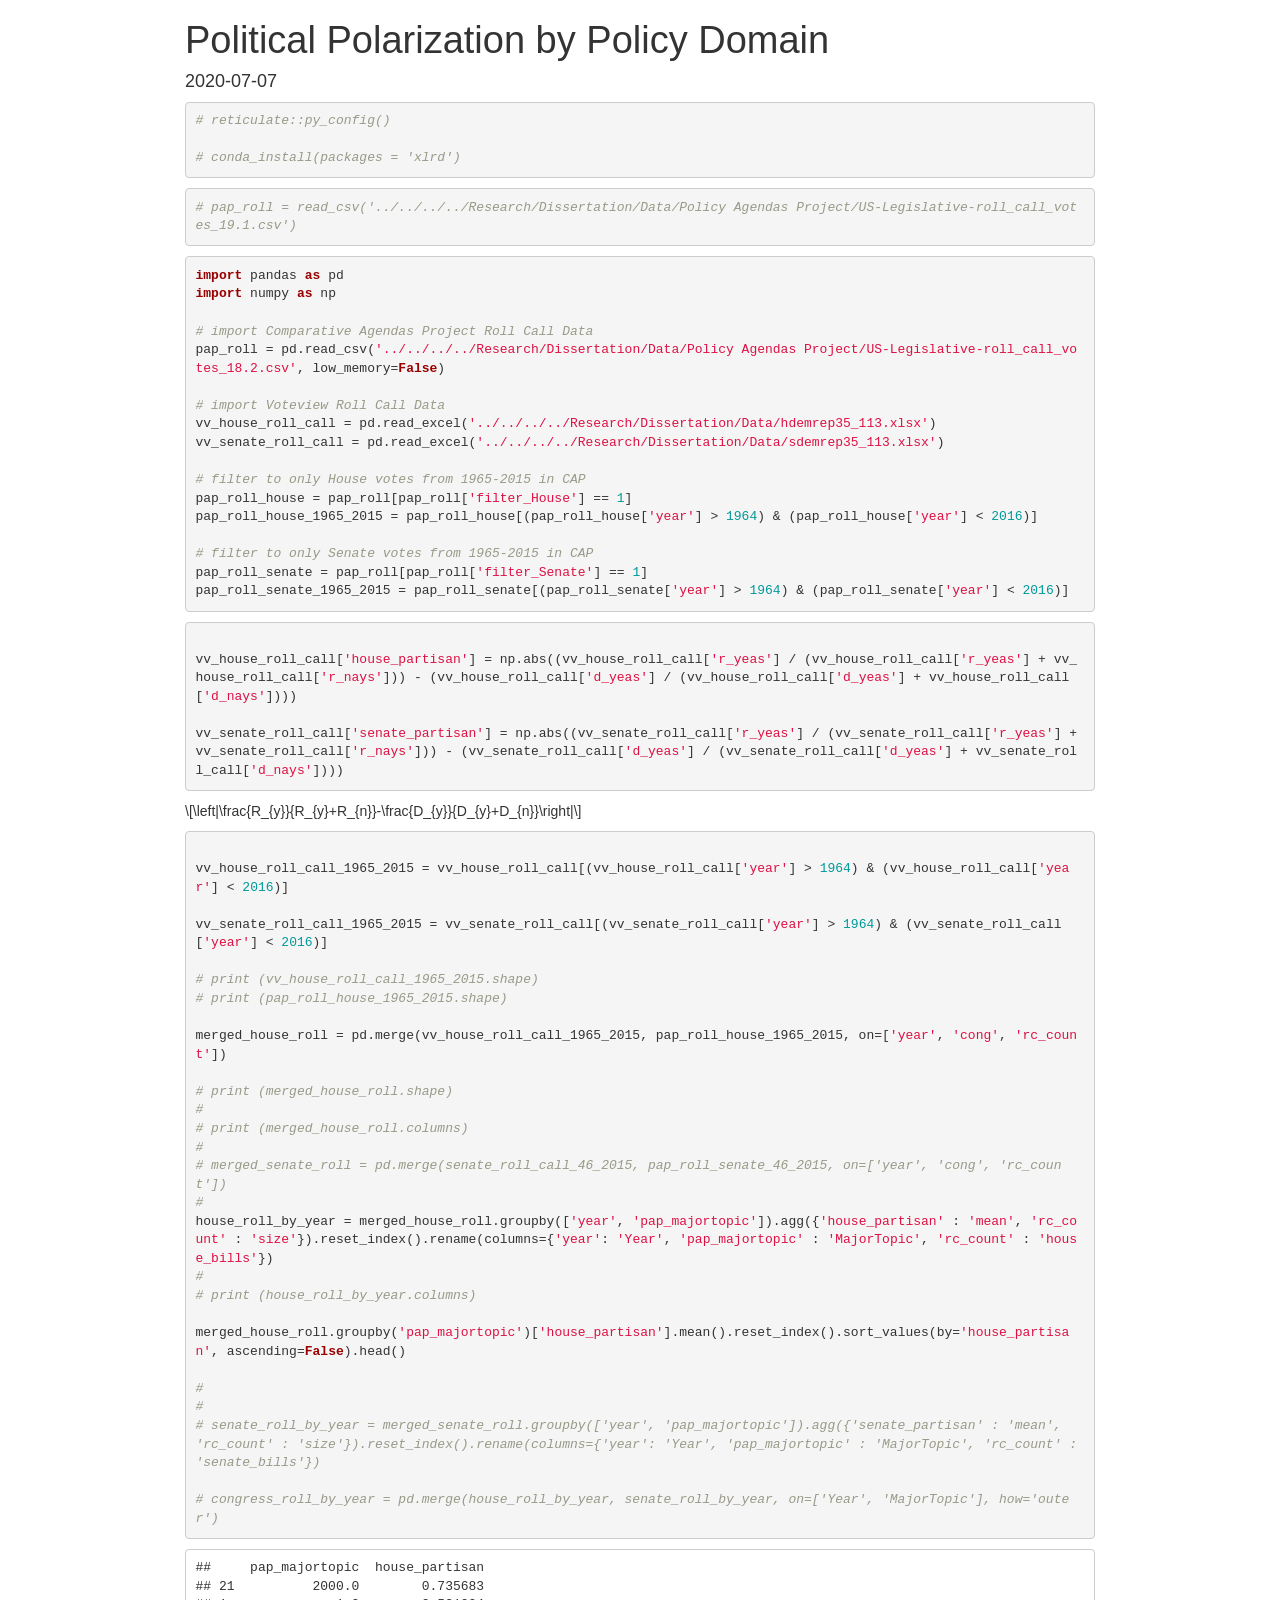
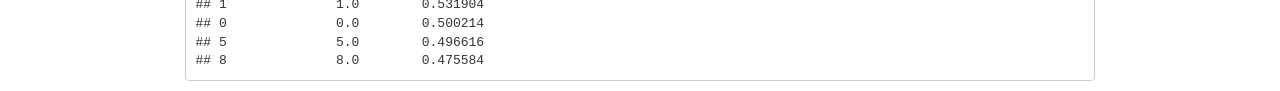
==== commit 7317cf71: "updated post" ====
--- a/content/post/polarization-by-domain/index.html
+++ b/content/post/polarization-by-domain/index.html
@@ -10,6 +10,7 @@
 
 
 
+<meta name="date" content="2020-07-07" />
 
 <title>Political Polarization by Policy Domain</title>
 
@@ -362,7 +363,7 @@
 
 
 <h1 class="title toc-ignore">Political Polarization by Policy Domain</h1>
-<h4 class="date">7/7/2020</h4>
+<h4 class="date">2020-07-07</h4>
 
 </div>
 
